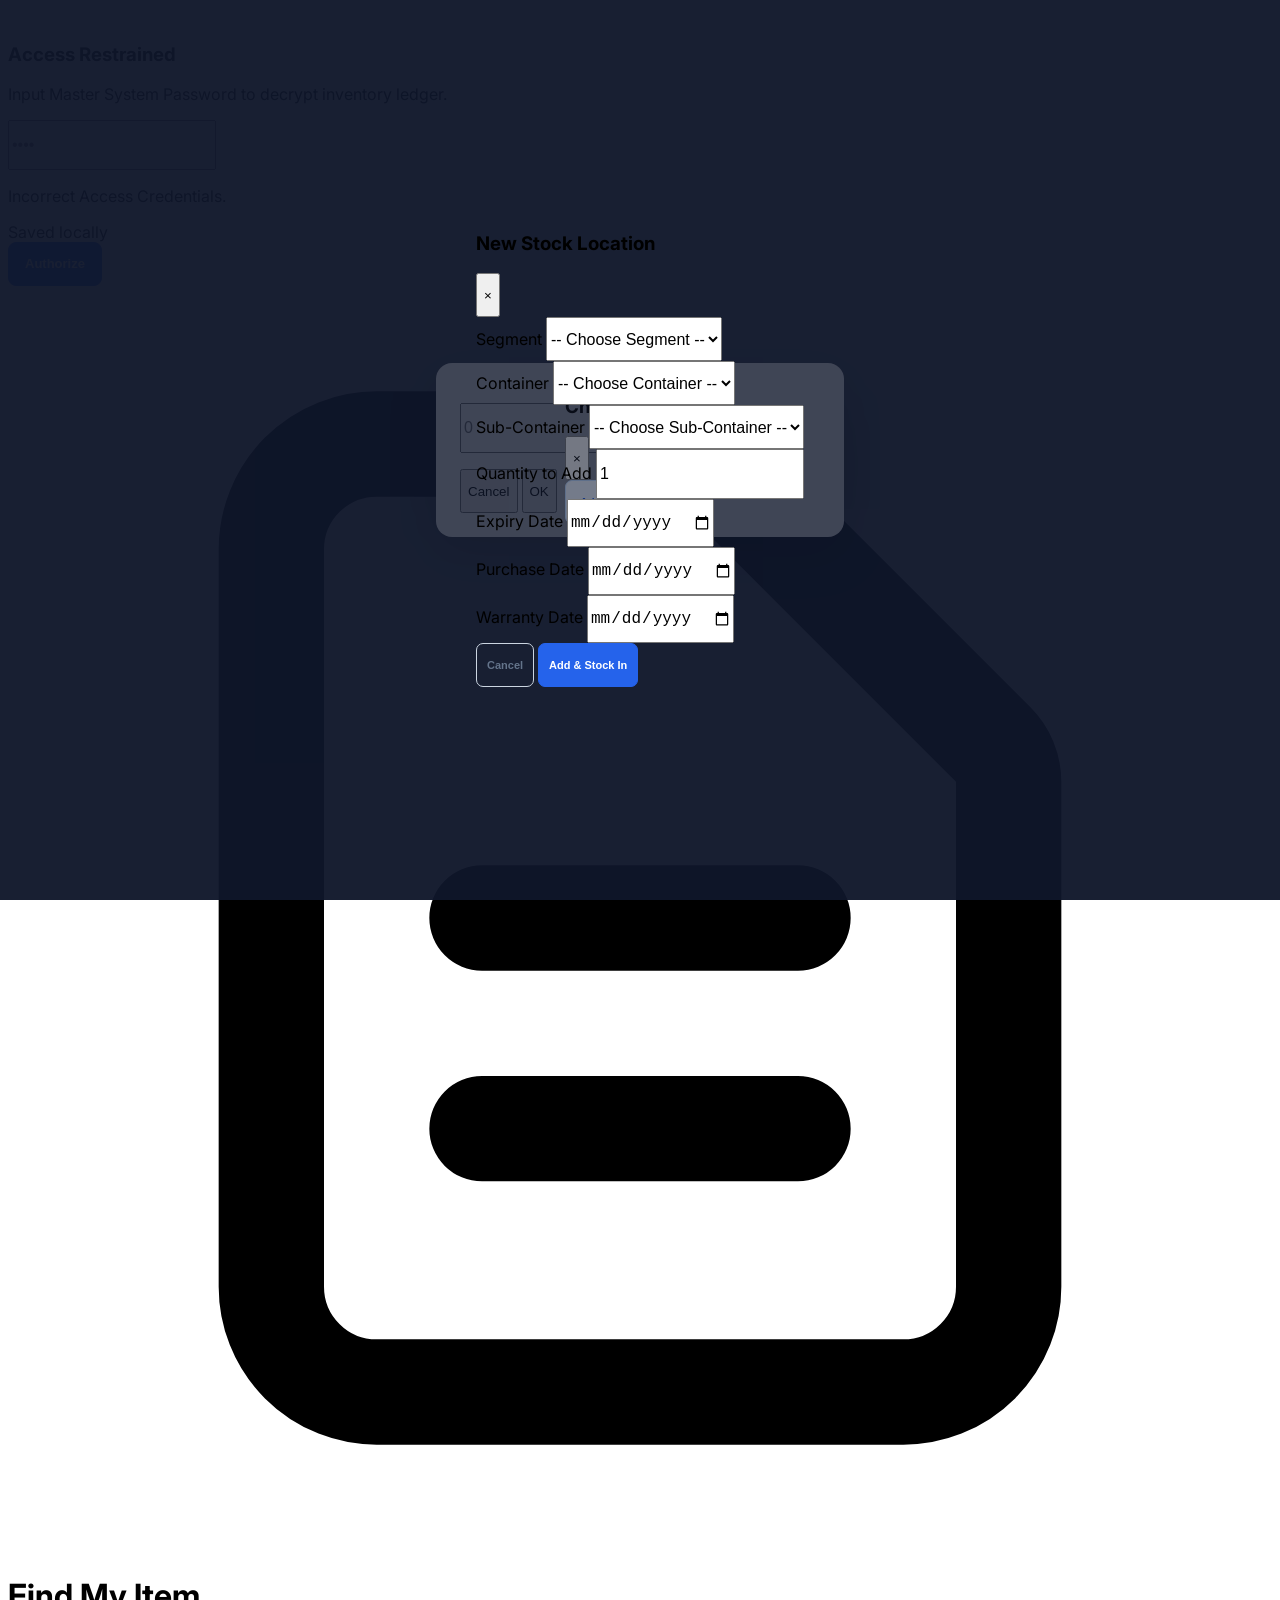
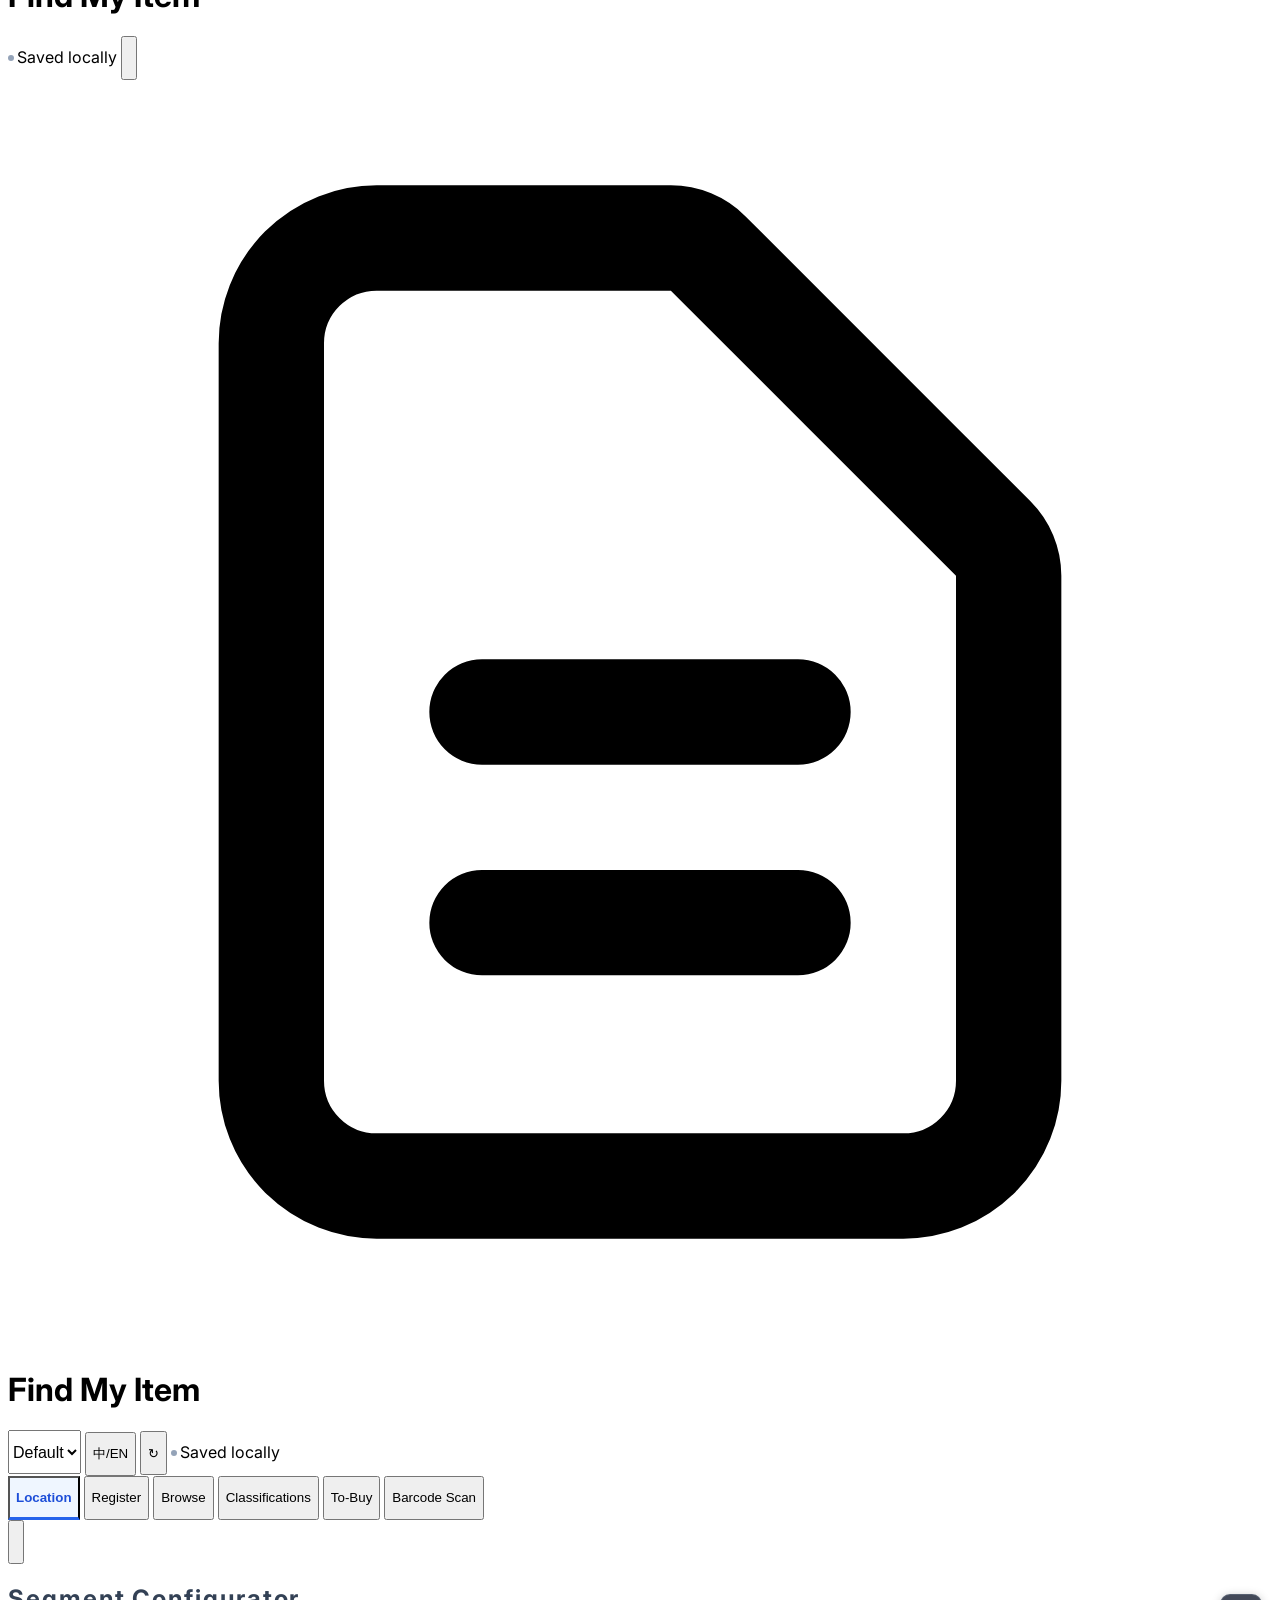
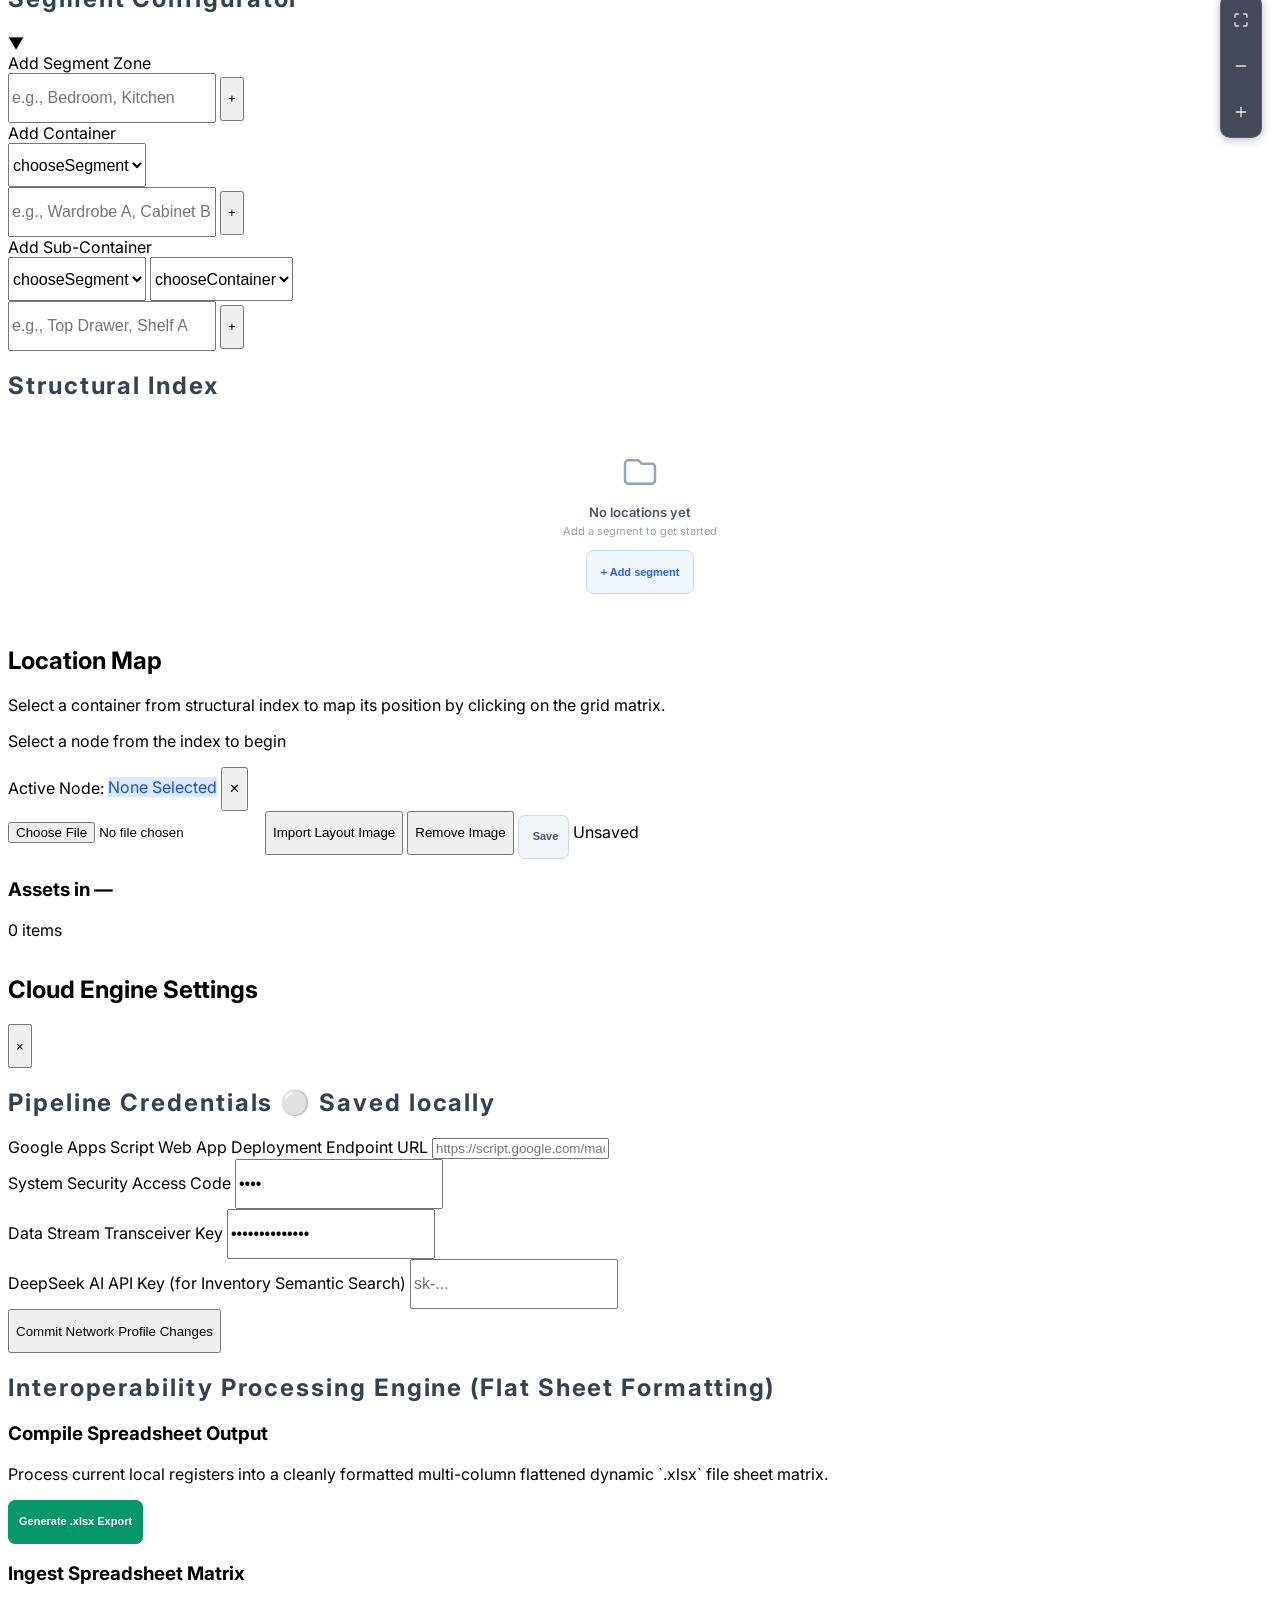
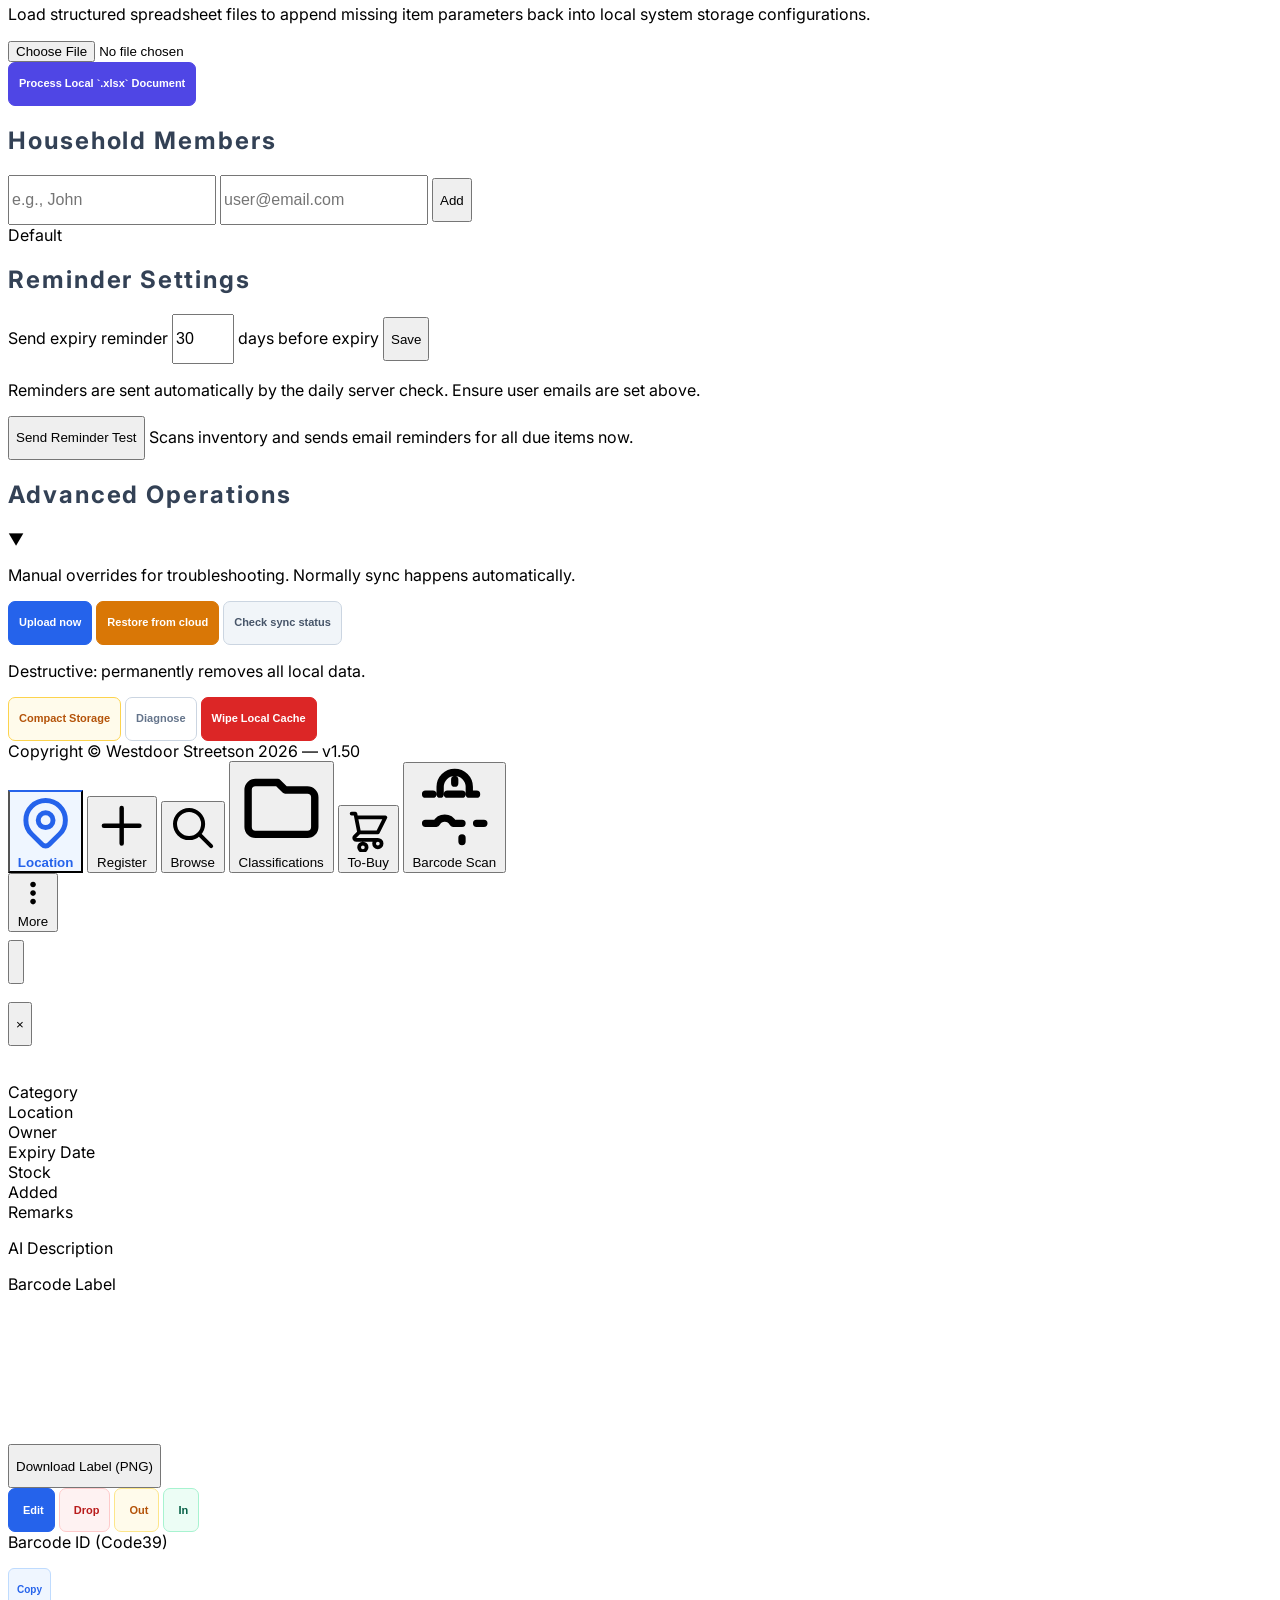
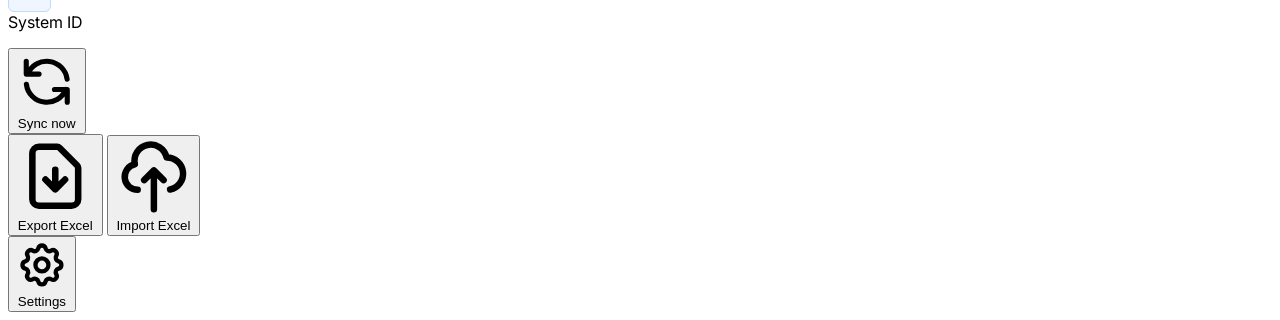
==== index.html @ 270a86d8 "Add files via upload" ====
<!DOCTYPE html>
<html lang="zh-Hant-HK">
<head>
    <meta charset="UTF-8">
    <meta name="viewport" content="width=device-width, initial-scale=1.0, viewport-fit=cover">
    <title>Find My Item — 物件追蹤</title>

    <!-- PWA -->
    <link rel="manifest" href="manifest.json">
    <meta name="theme-color" content="#2563eb">
    <meta name="mobile-web-app-capable" content="yes">

    <!-- Apple iOS PWA -->
    <meta name="apple-mobile-web-app-capable" content="yes">
    <meta name="apple-mobile-web-app-status-bar-style" content="black-translucent">
    <meta name="apple-mobile-web-app-title" content="FindMyItem">
    <link rel="apple-touch-icon" href="icons/apple-touch-icon.png">
    <link rel="apple-touch-icon" sizes="180x180" href="icons/apple-touch-icon.png">
    <meta name="apple-touch-icon" content="icons/apple-touch-icon.png">
    <script src="https://cdn.tailwindcss.com"></script>
    <script src="https://cdn.sheetjs.com/xlsx-0.20.3/package/dist/xlsx.full.min.js"></script>
    <script src="https://cdn.jsdelivr.net/npm/jsbarcode@3.11.6/dist/JsBarcode.all.min.js"></script>
    <script src="https://unpkg.com/html5-qrcode@2.3.8/html5-qrcode.min.js"></script>
    <link rel="stylesheet" href="style.css">
</head>
<body class="bg-slate-50 text-slate-800 min-h-screen pb-20 md:pb-0">
    <div id="syncToast" class="info"></div>

    <div id="appModalOverlay" class="app-modal-overlay hidden" role="dialog" aria-modal="true" aria-labelledby="appModalMessage" onclick="closeAppModal()">
        <div class="app-modal" onclick="event.stopPropagation()">
            <p id="appModalMessage" class="text-sm text-slate-700 mb-4"></p>
            <div class="flex gap-2 justify-end">
                <button id="appModalCancel" class="text-xs bg-slate-100 hover:bg-slate-200 text-slate-600 font-medium px-4 py-2 rounded-lg transition-colors">Cancel</button>
                <button id="appModalConfirm" class="text-xs bg-blue-600 hover:bg-blue-700 text-white font-medium px-4 py-2 rounded-lg transition-colors">OK</button>
            </div>
        </div>
    </div>

    <div id="appPromptOverlay" class="app-modal-overlay hidden" role="dialog" aria-modal="true" aria-labelledby="appPromptMessage" onclick="closeAppPrompt()">
        <div class="app-modal" onclick="event.stopPropagation()">
            <p id="appPromptMessage" class="text-sm text-slate-700 mb-3"></p>
            <input type="number" id="appPromptInput" class="w-full text-sm border border-slate-300 rounded-lg px-3 py-2.5 mb-3 focus:ring-2 focus:ring-blue-500 outline-none" placeholder="0">
            <p id="appPromptInfo" class="text-xs text-slate-400 mb-3"></p>
            <div class="flex gap-2 justify-end">
                <button onclick="closeAppPrompt()" class="text-xs bg-slate-100 hover:bg-slate-200 text-slate-600 font-medium px-4 py-2 rounded-lg transition-colors">Cancel</button>
                <button id="appPromptConfirm" class="text-xs bg-blue-600 hover:bg-blue-700 text-white font-medium px-4 py-2 rounded-lg transition-colors">OK</button>
            </div>
        </div>
    </div>

    <div id="stockLocationPickerOverlay" class="app-modal-overlay hidden" role="dialog" aria-modal="true" onclick="closeStockLocationPicker()">
        <div class="bg-white rounded-xl shadow-2xl p-5 w-full max-w-md max-h-[80vh] overflow-y-auto" onclick="event.stopPropagation()">
            <div class="flex justify-between items-center mb-3">
                <h3 id="slPickerTitle" class="text-sm font-bold text-slate-900">Choose Location</h3>
                <button onclick="closeStockLocationPicker()" class="text-slate-400 hover:text-slate-600 text-xl leading-none">&times;</button>
            </div>
            <div id="slPickerList" class="space-y-1.5 mb-3"></div>
            <button id="slPickerAddNewBtn" onclick="openNewStockLocationModal(_slPickerItemId)" class="btn btn-sm btn-blue-light w-full justify-center hidden">
                <svg class="h-3.5 w-3.5" fill="none" viewBox="0 0 24 24" stroke="currentColor" stroke-width="2"><path stroke-linecap="round" stroke-linejoin="round" d="M12 4v16m8-8H4"/></svg>
                Add New Location
            </button>
        </div>
    </div>

    <div id="newStockLocationOverlay" class="app-modal-overlay hidden" role="dialog" aria-modal="true" onclick="closeNewStockLocationModal()">
        <div class="bg-white rounded-xl shadow-2xl p-5 w-full max-w-md max-h-[85vh] overflow-y-auto" onclick="event.stopPropagation()">
            <div class="flex justify-between items-center mb-3">
                <h3 class="text-sm font-bold text-slate-900">New Stock Location</h3>
                <button onclick="closeNewStockLocationModal()" class="text-slate-400 hover:text-slate-600 text-xl leading-none">&times;</button>
            </div>
            <div class="space-y-3">
                <div>
                    <label class="block text-xs font-semibold text-slate-600 mb-1">Segment</label>
                    <select id="nslSegment" onchange="syncNewStockLocationContainer()" class="w-full text-sm border border-slate-300 rounded-lg px-3 py-2 focus:ring-2 focus:ring-blue-500 outline-none"><option value="">-- Choose Segment --</option></select>
                </div>
                <div>
                    <label class="block text-xs font-semibold text-slate-600 mb-1">Container</label>
                    <select id="nslContainer" onchange="syncNewStockLocationSub()" class="w-full text-sm border border-slate-300 rounded-lg px-3 py-2 focus:ring-2 focus:ring-blue-500 outline-none"><option value="">-- Choose Container --</option></select>
                </div>
                <div>
                    <label class="block text-xs font-semibold text-slate-600 mb-1">Sub-Container</label>
                    <select id="nslSubContainer" class="w-full text-sm border border-slate-300 rounded-lg px-3 py-2 focus:ring-2 focus:ring-blue-500 outline-none"><option value="">-- Choose Sub-Container --</option></select>
                </div>
                <div class="grid grid-cols-2 gap-2">
                    <div>
                        <label class="block text-xs font-semibold text-slate-600 mb-1">Quantity to Add</label>
                        <input type="number" id="nslQty" min="1" step="1" value="1" class="w-full text-sm border border-slate-300 rounded-lg px-3 py-2 focus:ring-2 focus:ring-blue-500 outline-none">
                    </div>
                    <div>
                        <label class="block text-xs font-semibold text-slate-600 mb-1">Expiry Date</label>
                        <input type="date" id="nslExpiry" class="w-full text-sm border border-slate-300 rounded-lg px-3 py-2 focus:ring-2 focus:ring-blue-500 outline-none">
                    </div>
                </div>
                <div class="grid grid-cols-2 gap-2">
                    <div>
                        <label class="block text-xs font-semibold text-slate-600 mb-1">Purchase Date</label>
                        <input type="date" id="nslPurchase" class="w-full text-sm border border-slate-300 rounded-lg px-3 py-2 focus:ring-2 focus:ring-blue-500 outline-none">
                    </div>
                    <div>
                        <label class="block text-xs font-semibold text-slate-600 mb-1">Warranty Date</label>
                        <input type="date" id="nslWarranty" class="w-full text-sm border border-slate-300 rounded-lg px-3 py-2 focus:ring-2 focus:ring-blue-500 outline-none">
                    </div>
                </div>
                <div class="flex gap-2 justify-end pt-2 border-t border-slate-100">
                    <button onclick="closeNewStockLocationModal()" class="btn btn-sm btn-ghost">Cancel</button>
                    <button onclick="commitNewStockEntryFromModal(_nslItemId)" id="btnCommitNewLocation" class="btn btn-sm btn-primary">Add & Stock In</button>
                </div>
            </div>
        </div>
    </div>

    <div id="passwordOverlay" class="fixed inset-0 bg-slate-900 z-[9999] flex items-center justify-center p-4" style="padding-top:calc(env(safe-area-inset-top,0px) + 1rem)">
        <div class="bg-white rounded-xl shadow-2xl p-6 w-full max-w-sm border border-slate-100">
            <h3 class="text-xl font-bold text-slate-900 mb-2" data-i18n="passwordTitle">Access Restrained</h3>
            <p class="text-xs text-slate-500 mb-4" data-i18n="passwordHint">Input Master System Password to decrypt inventory ledger.</p>
            <input type="password" id="pagePasswordInput" onkeydown="if(event.key==='Enter')validateSystemAccess()" class="w-full border border-slate-300 rounded-lg px-3 py-2.5 mb-3 focus:outline-none focus:ring-2 focus:ring-blue-500 text-center tracking-widest" placeholder="••••">
            <p id="passwordError" class="text-red-500 text-xs font-medium mb-3 hidden" data-i18n="incorrectPwd">Incorrect Access Credentials.</p>
            <div id="loginSyncStatusCard" class="bg-slate-50 border border-slate-200 rounded-lg px-3 py-2 mb-3 text-center">
                <span id="loginSyncStatusText" class="text-[10px] font-medium text-slate-400">Checking cloud...</span>
            </div>
            <button onclick="validateSystemAccess()" class="btn btn-md btn-primary w-full shadow-sm" data-i18n="authorize">Authorize</button>
        </div>
    </div>

    <header class="bg-white border-b border-slate-200 sticky top-0 z-40 shadow-sm md:hidden pt-safe-area">
        <div class="px-3 h-12 flex items-center justify-between">
            <div class="flex items-center gap-2 min-w-0 flex-1">
                <div class="h-7 w-7 bg-blue-600 rounded-lg flex items-center justify-center text-white flex-shrink-0">
                    <svg xmlns="http://www.w3.org/2000/svg" class="h-4 w-4" fill="none" viewBox="0 0 24 24" stroke="currentColor" stroke-width="2"><path stroke-linecap="round" stroke-linejoin="round" d="M9 12h6m-6 4h6m2 5H7a2 2 0 01-2-2V5a2 2 0 012-2h5.586a1 1 0 01.707.293l5.414 5.414a1 1 0 01.293.707V19a2 2 0 01-2 2z"/></svg>
                </div>
                <h1 class="text-sm font-bold tracking-tight text-slate-900 truncate" data-i18n="appTitle">Find My Item</h1>
            </div>
            <div class="flex items-center gap-1.5 flex-shrink-0">
                <span id="syncBannerMobile" class="text-[10px] font-medium whitespace-nowrap cursor-pointer" onclick="syncNow()" title="Tap to sync"></span>
                <button onclick="toggleOverflowMenu(event, this)" class="h-8 w-8 flex items-center justify-center rounded-lg hover:bg-slate-100 transition-colors flex-shrink-0" aria-label="Menu">
                    <svg class="h-5 w-5 text-slate-600" fill="currentColor" viewBox="0 0 24 24"><path d="M12 8c1.1 0 2-.9 2-2s-.9-2-2-2-2 .9-2 2 .9 2 2 2zm0 2c-1.1 0-2 .9-2 2s.9 2 2 2 2-.9 2-2-.9-2-2-2zm0 6c-1.1 0-2 .9-2 2s.9 2 2 2 2-.9 2-2-.9-2-2-2z"/></svg>
                </button>
            </div>
        </div>
    </header>

    <header class="bg-white border-b border-slate-200 sticky top-0 z-40 shadow-sm hidden md:block pt-safe-area">
        <div class="max-w-7xl mx-auto px-4 h-10 flex items-center justify-between gap-3">
            <div class="flex items-center gap-2 min-w-0">
                <div class="h-7 w-7 bg-blue-600 rounded-lg flex items-center justify-center text-white flex-shrink-0">
                    <svg xmlns="http://www.w3.org/2000/svg" class="h-4 w-4" fill="none" viewBox="0 0 24 24" stroke="currentColor" stroke-width="2"><path stroke-linecap="round" stroke-linejoin="round" d="M9 12h6m-6 4h6m2 5H7a2 2 0 01-2-2V5a2 2 0 012-2h5.586a1 1 0 01.707.293l5.414 5.414a1 1 0 01.293.707V19a2 2 0 01-2 2z"/></svg>
                </div>
                <h1 class="text-sm font-bold tracking-tight text-slate-900 truncate" data-i18n="appTitle">Find My Item</h1>
            </div>
            <div class="flex items-center gap-2 flex-shrink-0">
                <select id="headerUserSelect" onchange="switchCurrentUser(this.value)" class="text-xs border border-slate-200 rounded-md px-2 py-1.5 focus:ring-2 focus:ring-blue-500 outline-none bg-slate-50 text-slate-700 font-medium max-w-[100px]"></select>
                <button onclick="switchLanguage(appState.language==='en'?'zh-Hant':'en')" class="text-[10px] bg-slate-100 hover:bg-slate-200 border border-slate-200 rounded-md px-2 py-1.5 text-slate-600 font-medium transition-colors flex-shrink-0">中/EN</button>
                <button id="btnHeaderSyncNow" onclick="syncNow()" title="Sync from Google Sheet" class="btn-sync-refresh text-[10px] bg-blue-50 hover:bg-blue-100 border border-blue-200 rounded-md px-2 py-1.5 text-blue-600 font-medium transition-colors flex-shrink-0"><span>↻</span></button>
                <span id="syncBannerDesktop" class="text-[10px] text-slate-400 font-medium hidden lg:inline"></span>
            </div>
        </div>
        <div class="max-w-7xl mx-auto px-2">
            <nav class="desktop-nav-scroll flex items-center gap-0.5 overflow-x-auto" aria-label="Desktop Navigation" style="-webkit-overflow-scrolling:touch; scrollbar-width:none; -ms-overflow-style:none;">
                <button onclick="switchTab('tab-spatial')" id="btn-desktop-spatial" class="tab-nav tab-active px-4 py-2.5 text-sm font-medium transition-all whitespace-nowrap flex-shrink-0" data-i18n="tabLocation">Location</button>
                <button onclick="switchTab('tab-register')" id="btn-desktop-register" class="tab-nav px-4 py-2.5 text-sm font-medium transition-all whitespace-nowrap flex-shrink-0" data-i18n="tabRegister">Register</button>
                <button onclick="switchTab('tab-inventory')" id="btn-desktop-inventory" class="tab-nav px-4 py-2.5 text-sm font-medium transition-all whitespace-nowrap flex-shrink-0" data-i18n="tabBrowse">Browse</button>
                <button onclick="switchTab('tab-classes')" id="btn-desktop-classes" class="tab-nav px-4 py-2.5 text-sm font-medium transition-all whitespace-nowrap flex-shrink-0" data-i18n="tabClasses">Categories</button>
                <button onclick="switchTab('tab-tobuy')" id="btn-desktop-tobuy" class="tab-nav px-4 py-2.5 text-sm font-medium transition-all whitespace-nowrap flex-shrink-0" data-i18n="tabToBuy">To-Buy</button>
                <button onclick="switchTab('tab-scan')" id="btn-desktop-scan" class="tab-nav px-4 py-2.5 text-sm font-medium transition-all whitespace-nowrap flex-shrink-0" data-i18n="tabScan">Scan</button>
                <div class="flex-shrink-0 ml-0.5">
                    <button onclick="toggleOverflowMenu(event, this)" class="tab-nav px-3 py-2.5 text-sm font-medium transition-all rounded-md whitespace-nowrap" title="More options">
                        <svg class="h-4 w-4" fill="currentColor" viewBox="0 0 24 24"><path d="M12 8c1.1 0 2-.9 2-2s-.9-2-2-2-2 .9-2 2 .9 2 2 2zm0 2c-1.1 0-2 .9-2 2s.9 2 2 2 2-.9 2-2-.9-2-2-2zm0 6c-1.1 0-2 .9-2 2s.9 2 2 2 2-.9 2-2-.9-2-2-2z"/></svg>
                    </button>
                </div>
            </nav>
        </div>
    </header>

    <main class="max-w-7xl mx-auto p-4 md:py-6">
        
        <section id="tab-spatial" class="tab-panel active-panel">
            <div class="grid grid-cols-1 lg:grid-cols-3 gap-6">
                <div class="space-y-6 lg:col-span-1">
                    <div class="bg-white p-5 rounded-xl border border-slate-200 shadow-sm">
                        <div class="flex justify-between items-center cursor-pointer" onclick="toggleConfigurator()">
                            <h2 class="text-sm font-bold uppercase tracking-wider text-slate-400" data-i18n="configuratorTitle">Segment Configurator</h2>
                            <span id="configuratorToggleIcon" class="text-slate-400 text-sm font-bold transition-transform duration-200">▼</span>
                        </div>
                        <div id="configuratorContent" class="space-y-3 mt-4 hidden">
                            <div>
                                <label class="block text-xs font-semibold text-slate-600 mb-1" data-i18n="addSegment">Add Segment Zone</label>
                                <div class="flex gap-2">
                                    <input type="text" id="newSegmentName" data-i18n-placeholder="chooseSegPlaceholder" class="flex-1 text-sm border border-slate-300 rounded-lg px-3 py-2 focus:ring-2 focus:ring-blue-500 outline-none">
                                    <button onclick="addSegmentNode()" class="bg-slate-900 hover:bg-slate-800 text-white text-xs font-medium px-3 rounded-lg transition-colors">+</button>
                                </div>
                            </div>
                            <div>
                                <label class="block text-xs font-semibold text-slate-600 mb-1" data-i18n="addContainer">Add Container</label>
                                <div class="space-y-2">
                                    <select id="targetSegmentSelect" class="w-full text-sm border border-slate-300 rounded-lg px-3 py-2 focus:ring-2 focus:ring-blue-500 outline-none"><option value="">-- Choose Segment --</option></select>
                                    <div class="flex gap-2">
                                        <input type="text" id="newContainerName" data-i18n-placeholder="chooseConPlaceholder" class="flex-1 text-sm border border-slate-300 rounded-lg px-3 py-2 focus:ring-2 focus:ring-blue-500 outline-none">
                                        <button onclick="addContainerNode()" class="bg-slate-900 hover:bg-slate-800 text-white text-xs font-medium px-3 rounded-lg transition-colors">+</button>
                                    </div>
                                </div>
                            </div>
                            <div>
                                <label class="block text-xs font-semibold text-slate-600 mb-1" data-i18n="addSubContainer">Add Sub-Container</label>
                                <div class="space-y-2">
                                    <select id="targetContainerSegmentSelect" onchange="syncTargetContainerDropdown()" class="w-full text-sm border border-slate-300 rounded-lg px-3 py-2 focus:ring-2 focus:ring-blue-500 outline-none"><option value="">-- Choose Segment --</option></select>
                                    <select id="targetContainerSelect" class="w-full text-sm border border-slate-300 rounded-lg px-3 py-2 focus:ring-2 focus:ring-blue-500 outline-none"><option value="">-- Choose Container --</option></select>
                                    <div class="flex gap-2">
                                        <input type="text" id="newSubContainerName" data-i18n-placeholder="chooseSubPlaceholder" class="flex-1 text-sm border border-slate-300 rounded-lg px-3 py-2 focus:ring-2 focus:ring-blue-500 outline-none">
                                        <button onclick="addSubContainerNode()" class="bg-slate-900 hover:bg-slate-800 text-white text-xs font-medium px-3 rounded-lg transition-colors">+</button>
                                    </div>
                                </div>
                            </div>
                        </div>
                    </div>

                    <div class="bg-white p-5 rounded-xl border border-slate-200 shadow-sm max-h-[400px] overflow-y-auto">
                        <h2 class="text-sm font-bold uppercase tracking-wider text-slate-400 mb-3" data-i18n="structuralIndex">Structural Index</h2>
                        <div id="spatialTreeHierarchy" class="text-sm space-y-2"></div>
                    </div>
                </div>

                <div class="lg:col-span-2 space-y-4">
                    <div class="bg-white p-5 rounded-xl border border-slate-200 shadow-sm">
                        <div class="flex flex-col sm:flex-row justify-between items-start sm:items-center gap-3 mb-4">
                            <div>
                                <h2 class="text-base font-bold text-slate-900" data-i18n="locationMap">Location Map</h2>
                                <p class="text-xs text-slate-500" data-i18n="gridHint">Select a container from structural index to map its position by clicking on the grid matrix.</p>
                                <p id="spatialActionHint" class="text-xs font-medium text-blue-600 bg-blue-50 border border-blue-100 rounded-lg px-3 py-1.5 mt-2 inline-block">Select a node from the index to begin</p>
                            </div>
                            <div class="flex items-center gap-2 w-full sm:w-auto">
                                <span class="text-xs font-medium text-slate-600 whitespace-nowrap">Active Node:</span>
                                <span id="activeMappingContainerNode" class="text-xs bg-blue-50 text-blue-700 px-2.5 py-1 rounded-md font-bold border border-blue-100 truncate max-w-[180px]">None Selected</span>
                                <button onclick="clearActiveNode()" id="btnClearActiveNode" class="text-xs text-slate-300 hover:text-red-500 font-bold px-1 hidden" title="Clear selection">✕</button>
                            </div>
                        </div>
                        
                         <div class="flex items-center gap-2 mb-3">
                              <input type="file" id="layoutBackgroundFileInput" accept="image/*" class="hidden" onchange="handleLayoutBackgroundUpload(event)">
                              <button onclick="document.getElementById('layoutBackgroundFileInput').click()" class="text-xs bg-slate-100 hover:bg-slate-200 text-slate-700 font-medium px-3 py-1.5 rounded-lg border border-slate-300 transition-colors" data-i18n="importLayout">Import Layout Image</button>
                              <button onclick="clearLayoutBackground()" id="btnClearLayoutBg" class="text-xs bg-slate-100 hover:bg-red-50 text-slate-500 hover:text-red-600 font-medium px-3 py-1.5 rounded-lg border border-slate-300 transition-colors hidden" data-i18n="removeImage">Remove Image</button>
                              <button onclick="saveLayoutMap()" id="btnSaveLayout" class="btn btn-sm btn-secondary inline-flex items-center gap-1">
                                  <svg class="h-3.5 w-3.5" fill="none" viewBox="0 0 24 24" stroke="currentColor" stroke-width="2"><path stroke-linecap="round" stroke-linejoin="round" d="M8 7H5a2 2 0 00-2 2v9a2 2 0 002 2h14a2 2 0 002-2V9a2 2 0 00-2-2h-3m-1 4l-3 3m0 0l-3-3m3 3V4"/></svg>
                                  <span class="btn-label">Save</span>
                              </button>
                              <span id="mapUnsavedBadge" class="hidden text-[10px] font-bold text-amber-600 bg-amber-50 border border-amber-200 rounded-full px-2 py-0.5">Unsaved</span>
                         </div>
                         <div class="relative bg-slate-100 border border-slate-300 rounded-xl overflow-hidden shadow-inner aspect-[4/3] w-full max-w-3xl mx-auto" id="spatialMapViewport">
                             <div id="spatialMapStage" class="absolute inset-0" style="transform-origin:0 0">
                                 <div id="spatialMapBgImage" class="absolute inset-0 spatial-bg-image pointer-events-none" style="display:none;"></div>
                                 <div id="spatialMapGridMatrix" class="absolute inset-0 grid dynamic-grid-lines"></div>
                             </div>
                             <div class="map-controls">
                                 <button type="button" id="btnMapFit" onclick="fitMapToViewport()" title="Fit to window" aria-label="Fit map to window">
                                     <svg width="16" height="16" viewBox="0 0 24 24" fill="none" stroke="currentColor" stroke-width="2" stroke-linecap="round" stroke-linejoin="round"><path d="M8 3H5a2 2 0 00-2 2v3m18 0V5a2 2 0 00-2-2h-3m0 18h3a2 2 0 002-2v-3M3 16v3a2 2 0 002 2h3"/></svg>
                                 </button>
                                 <button type="button" onclick="zoomOutMap()" title="Zoom out" aria-label="Zoom out">
                                     <svg width="16" height="16" viewBox="0 0 24 24" fill="none" stroke="currentColor" stroke-width="2" stroke-linecap="round"><line x1="5" y1="12" x2="19" y2="12"/></svg>
                                 </button>
                                 <button type="button" onclick="zoomInMap()" title="Zoom in" aria-label="Zoom in">
                                     <svg width="16" height="16" viewBox="0 0 24 24" fill="none" stroke="currentColor" stroke-width="2" stroke-linecap="round"><line x1="12" y1="5" x2="12" y2="19"/><line x1="5" y1="12" x2="19" y2="12"/></svg>
                                 </button>
                             </div>
                         </div>
                     </div>
                     <div id="containerAssetsPanel" class="bg-white p-4 rounded-xl border border-slate-200 shadow-sm hidden">
                         <div class="flex justify-between items-center mb-3">
                             <h3 class="text-sm font-bold text-slate-800">Assets in <span id="containerAssetsLabel" class="text-blue-600">—</span></h3>
                             <span id="containerAssetsCount" class="text-xs bg-slate-100 text-slate-600 px-2 py-0.5 rounded-full font-bold">0 items</span>
                         </div>
                         <div id="containerAssetsList" class="text-xs space-y-1 max-h-[300px] overflow-y-auto"></div>
                     </div>
                 </div>
            </div>
        </section>

        <section id="tab-classes" class="tab-panel hidden-panel">
            <div class="max-w-3xl mx-auto grid grid-cols-1 md:grid-cols-2 gap-6">
                <div class="bg-white p-5 rounded-xl border border-slate-200 shadow-sm h-fit">
                    <h2 class="text-sm font-bold uppercase tracking-wider text-slate-400 mb-4" data-i18n="classificationTitle">Classification Architect</h2>
                    <div class="space-y-4">
                        <div>
                            <label class="block text-xs font-semibold text-slate-600 mb-1" data-i18n="selectedPath">Selected Parent Pathway</label>
                            <input type="text" id="targetCategoryPathDisplay" readonly value="Root Level" class="w-full text-sm bg-slate-50 text-slate-500 border border-slate-200 rounded-lg px-3 py-2 outline-none font-medium" data-i18n="rootLevel">
                        </div>
                        <div>
                            <label class="block text-xs font-semibold text-slate-600 mb-1" data-i18n="newBranch">New Branch/Node Classification Title</label>
                            <div class="flex gap-2">
                                <input type="text" id="newCategoryNodeName" placeholder="e.g., Summer, Shirts" class="flex-1 text-sm border border-slate-300 rounded-lg px-3 py-2 focus:ring-2 focus:ring-blue-500 outline-none">
                                <button onclick="createClassificationNode()" id="btnAddCategoryNode" class="bg-blue-600 hover:bg-blue-700 text-white text-xs font-semibold px-4 rounded-lg transition-colors" data-i18n="addBranch">Add Branch</button>
                            </div>
                            <p id="categoryDepthWarning" class="text-amber-600 text-xs mt-1.5 hidden font-medium" data-i18n="tierWarning">⚠️ Tier structural threshold reached (Max 4 Levels Allowed).</p>
                        </div>
                        <div class="pt-2 border-t border-slate-100 flex justify-between items-center">
                            <button onclick="resetCategorySelectionContext()" class="text-xs text-slate-500 hover:text-slate-800 font-medium" data-i18n="resetSelection">Reset Selection to Root</button>
                            <div class="flex items-center gap-2">
<button onclick="saveClassification()" id="btnSaveClassification" class="btn btn-sm btn-secondary inline-flex items-center gap-1">
                                <svg class="h-3.5 w-3.5" fill="none" viewBox="0 0 24 24" stroke="currentColor" stroke-width="2"><path stroke-linecap="round" stroke-linejoin="round" d="M8 7H5a2 2 0 00-2 2v9a2 2 0 002 2h14a2 2 0 002-2V9a2 2 0 00-2-2h-3m-1 4l-3 3m0 0l-3-3m3 3V4"/></svg>
                                <span class="btn-label">Save</span>
                            </button>
                                <button onclick="deleteSelectedCategoryNode()" class="text-xs text-red-500 hover:text-red-700 font-medium" data-i18n="deleteBranch">Delete Selection Branch</button>
                            </div>
                        </div>
                    </div>
                </div>

                <div class="bg-white p-5 rounded-xl border border-slate-200 shadow-sm">
                    <h2 class="text-sm font-bold uppercase tracking-wider text-slate-400 mb-3" data-i18n="classDirTitle">Classification Directory Tree (Max 4 Tiers)</h2>
                    <div id="classificationDirectoryTree" class="text-sm space-y-1 max-h-[500px] overflow-y-auto"></div>
                </div>
            </div>
        </section>

        <section id="tab-register" class="tab-panel hidden-panel">
            <div class="space-y-4 pb-20">
                <input type="hidden" id="editTargetItemId">
                <input type="hidden" id="invItemTypeValue" value="unique">

                <!-- Section 1: Basic Info -->
                <div class="bg-white p-4 sm:p-5 rounded-xl border border-slate-200 shadow-sm">
                    <h3 class="text-xs font-bold uppercase tracking-wider text-slate-400 mb-3">Basic Information</h3>
                    <div class="grid grid-cols-1 sm:grid-cols-2 gap-3">
                        <div>
                            <label class="block text-xs font-semibold text-slate-600 mb-1" data-i18n="itemName">Item Reference Designation</label>
                            <input type="text" id="invItemName" data-i18n-placeholder="itemNamePlaceholder" class="w-full text-sm border border-slate-300 rounded-lg px-3 py-2 focus:ring-2 focus:ring-blue-500 outline-none">
                        </div>
                        <div>
                            <label class="block text-xs font-semibold text-slate-600 mb-1" data-i18n="brand">Brand</label>
                            <input type="text" id="invItemBrand" placeholder="e.g., IKEA, Muji" class="w-full text-sm border border-slate-300 rounded-lg px-3 py-2 focus:ring-2 focus:ring-blue-500 outline-none">
                        </div>
                        <div class="sm:col-span-2">
                            <label class="block text-xs font-semibold text-slate-600 mb-1" data-i18n="itemType">Item Type</label>
                            <div class="flex items-center gap-2">
                                <div class="flex flex-1 max-w-xs rounded-lg border border-slate-300 overflow-hidden">
                                    <button type="button" id="btnItemTypeUnique" onclick="switchItemType('unique')" class="flex-1 text-xs font-medium py-2 px-3 bg-blue-600 text-white transition-colors">Unique</button>
                                    <button type="button" id="btnItemTypeStock" onclick="switchItemType('stock')" class="flex-1 text-xs font-medium py-2 px-3 bg-white text-slate-500 border border-slate-200 transition-colors">Stock</button>
                                </div>
                                <button type="button" id="btnScanExistingBarcode" onclick="scanExistingStockBarcode()" title="Scan existing item barcode to restock" class="hidden text-xs bg-amber-50 hover:bg-amber-100 text-amber-600 border border-amber-200 rounded-lg px-3 py-2 font-medium transition-colors whitespace-nowrap flex items-center gap-1">
                                    <svg class="h-3.5 w-3.5" fill="none" viewBox="0 0 24 24" stroke="currentColor" stroke-width="2"><path stroke-linecap="round" stroke-linejoin="round" d="M12 4v1m6 11h2m-6 0h-2.48a2.5 2.5 0 00-4.52 0H4m16 0h-2m-4 4v1M4 8h2m4 0h4m2 0h2M8 8V6a4 4 0 018 0v2"/></svg>
                                    Scan
                                </button>
                            </div>
                        </div>
                        <div id="stockGlobalFields" class="hidden sm:col-span-2">
                            <div class="grid grid-cols-1 sm:grid-cols-2 gap-3 p-3 rounded-lg border border-amber-200 bg-amber-50/30">
                                <div>
                                    <label class="block text-xs font-semibold text-slate-700 mb-1" data-i18n="uom">Unit of Measure</label>
                                    <input type="text" id="invItemUom" placeholder="e.g., pcs, kg, box, liter" class="w-full text-sm border border-slate-300 rounded-lg px-3 py-2 bg-white focus:ring-2 focus:ring-amber-500 outline-none">
                                </div>
                                <div>
                                    <label class="block text-xs font-semibold text-slate-700 mb-1" data-i18n="minLevel">Minimum Stock Level</label>
                                    <input type="number" id="invItemMinQuantity" min="0" step="1" placeholder="0" class="w-full text-sm border border-slate-300 rounded-lg px-3 py-2 bg-white focus:ring-2 focus:ring-amber-500 outline-none">
                                </div>
                            </div>
                            <p class="text-[10px] text-slate-500 mt-1.5">These are global settings applied to the whole item. Location-specific quantities are set below.</p>
                        </div>
                        <div>
                            <label class="block text-xs font-semibold text-slate-600 mb-1" data-i18n="owner">Owner</label>
                            <select id="invItemOwnerSelect" class="w-full text-sm border border-slate-300 rounded-lg px-3 py-2 focus:ring-2 focus:ring-blue-500 outline-none"><option value="" data-i18n="selectUser">-- Select User --</option></select>
                        </div>
                    </div>
                </div>

                <!-- Section 2: Category & Unique Item Location -->
                <div class="bg-white p-4 sm:p-5 rounded-xl border border-slate-200 shadow-sm">
                    <h3 class="text-xs font-bold uppercase tracking-wider text-slate-400 mb-3">Category</h3>
                    <div class="grid grid-cols-1 sm:grid-cols-2 gap-3">
                        <div class="sm:col-span-2">
                            <label class="block text-xs font-semibold text-slate-600 mb-1" data-i18n="categoryRoute">Category Route Allocation</label>
                            <div class="grid grid-cols-2 sm:grid-cols-4 gap-1.5">
                                <select id="invCatL1" onchange="syncCategoryLevel2()" class="w-full text-sm border border-slate-300 rounded-lg px-3 py-2 focus:ring-2 focus:ring-blue-500 outline-none"><option value="">Level 1</option></select>
                                <select id="invCatL2" onchange="syncCategoryLevel3()" class="w-full text-sm border border-slate-300 rounded-lg px-3 py-2 focus:ring-2 focus:ring-blue-500 outline-none"><option value="">Level 2</option></select>
                                <select id="invCatL3" onchange="syncCategoryLevel4()" class="w-full text-sm border border-slate-300 rounded-lg px-3 py-2 focus:ring-2 focus:ring-blue-500 outline-none"><option value="">Level 3</option></select>
                                <select id="invCatL4" class="w-full text-sm border border-slate-300 rounded-lg px-3 py-2 focus:ring-2 focus:ring-blue-500 outline-none"><option value="">Level 4</option></select>
                            </div>
                        </div>
                    </div>
                    <div id="uniqueLocationSection" class="grid grid-cols-1 sm:grid-cols-2 gap-3 mt-3 pt-3 border-t border-slate-100">
                        <div>
                            <label class="block text-xs font-semibold text-slate-600 mb-1" data-i18n="targetSegment">Target Home Segment</label>
                            <select id="invItemSegmentSelect" onchange="syncInventoryFormContainersDropdown()" class="w-full text-sm border border-slate-300 rounded-lg px-3 py-2 focus:ring-2 focus:ring-blue-500 outline-none"><option value="" data-i18n="chooseSegment">-- Choose Segment --</option></select>
                        </div>
                        <div>
                            <label class="block text-xs font-semibold text-slate-600 mb-1" data-i18n="containerAssign">Container Assignment</label>
                            <select id="invItemContainerSelect" onchange="syncInventoryFormSubContainersDropdown()" class="w-full text-sm border border-slate-300 rounded-lg px-3 py-2 focus:ring-2 focus:ring-blue-500 outline-none"><option value="" data-i18n="chooseContainer">-- Choose Container --</option></select>
                        </div>
                        <div>
                            <label class="block text-xs font-semibold text-slate-600 mb-1" data-i18n="subContainerAssign">Sub-Container Assignment</label>
                            <select id="invItemSubContainerSelect" class="w-full text-sm border border-slate-300 rounded-lg px-3 py-2 focus:ring-2 focus:ring-blue-500 outline-none"><option value="" data-i18n="chooseSubContainer">-- Choose Sub-Container --</option></select>
                        </div>
                    </div>
                </div>

                <!-- Section 2b: Stock Locations (stock only) -->
                <div id="stockLocationsSection" class="bg-white p-4 sm:p-5 rounded-xl border border-amber-200 shadow-sm hidden">
                    <div class="flex justify-between items-center mb-2">
                        <div>
                            <h3 class="text-xs font-bold uppercase tracking-wider text-amber-600">Stock Locations</h3>
                            <p class="text-[10px] text-slate-500 mt-0.5">Each row = one physical storage spot. Quantity is per location — total is summed below.</p>
                        </div>
                        <span id="stockLocationsTotalQty" class="text-xs font-bold text-amber-700 bg-amber-50 px-2.5 py-1 rounded-full border border-amber-200">Total: 0</span>
                    </div>
                    <div id="stockLocationsRows" class="space-y-3"></div>
                    <button type="button" id="btnAddStockLocation" onclick="addStockLocationRow()" class="mt-3 btn btn-sm btn-amber-outline w-full justify-center">
                        <svg class="h-3.5 w-3.5" fill="none" viewBox="0 0 24 24" stroke="currentColor" stroke-width="2"><path stroke-linecap="round" stroke-linejoin="round" d="M12 4v16m8-8H4"/></svg>
                        Add Location
                    </button>
                </div>

                <!-- Section 3: Dates & Attachments -->
                <div class="bg-white p-4 sm:p-5 rounded-xl border border-slate-200 shadow-sm">
                    <h3 class="text-xs font-bold uppercase tracking-wider text-slate-400 mb-3">Dates &amp; Attachments</h3>
                    <div class="grid grid-cols-1 sm:grid-cols-2 gap-3">
                        <div id="uniqueDatesRow1" class="sm:col-span-2 grid grid-cols-1 sm:grid-cols-3 gap-3">
                            <div>
                                <label class="block text-xs font-semibold text-slate-600 mb-1" data-i18n="purchaseDate">Purchase Date</label>
                                <input type="date" id="invItemPurchaseDate" class="w-full text-sm border border-slate-300 rounded-lg px-3 py-2 focus:ring-2 focus:ring-blue-500 outline-none">
                            </div>
                            <div>
                                <label class="block text-xs font-semibold text-slate-600 mb-1" data-i18n="warrantyDate">Warranty Date</label>
                                <input type="date" id="invItemWarrantyDate" class="w-full text-sm border border-slate-300 rounded-lg px-3 py-2 focus:ring-2 focus:ring-blue-500 outline-none">
                            </div>
                            <div>
                                <label class="block text-xs font-semibold text-slate-600 mb-1" data-i18n="expiryDate">Expiry Date</label>
                                <input type="date" id="invItemExpiryDate" class="w-full text-sm border border-slate-300 rounded-lg px-3 py-2 focus:ring-2 focus:ring-blue-500 outline-none">
                            </div>
                        </div>
                        <div id="stockDatesNote" class="sm:col-span-2 hidden">
                            <p class="text-[10px] text-slate-400 bg-slate-50 border border-slate-200 rounded-lg p-2">For stock items, purchase/warranty/expiry dates are set per location in the Stock Locations section above.</p>
                        </div>
                        <div class="sm:col-span-2">
                            <label class="block text-xs font-semibold text-slate-600 mb-1" data-i18n="assetImage">Asset Image (Upload or URL)</label>
                            <div class="flex gap-2 items-start">
                                <div class="flex-1 space-y-2">
                                    <div class="flex flex-wrap gap-2">
                                        <input type="file" id="invItemImageFile" accept="image/*" class="hidden" onchange="handleAssetImageUpload(event)">
                                        <button type="button" onclick="document.getElementById('invItemImageFile').click()" class="text-xs bg-slate-100 hover:bg-slate-200 text-slate-700 font-medium px-3 py-2 rounded-lg border border-slate-300 transition-colors whitespace-nowrap" data-i18n="uploadPhoto">Upload Photo</button>
                                        <input type="text" id="invItemImageUrl" data-i18n-placeholder="imageUrlPlaceholder" oninput="updateImagePreviewFromUrl()" class="flex-1 min-w-[140px] text-sm border border-slate-300 rounded-lg px-3 py-2 focus:ring-2 focus:ring-blue-500 outline-none">
                                        <button type="button" onclick="aiAnalyzeImage()" id="btnAIAnalyze" style="display:none" class="text-xs bg-indigo-50 hover:bg-indigo-100 text-indigo-600 font-medium px-3 py-2 rounded-lg border border-indigo-200 transition-colors whitespace-nowrap">AI Analyze</button>
                                    </div>
                                </div>
                                <img id="invItemImagePreview" src="" class="h-16 w-16 object-cover rounded-lg border border-slate-200 bg-slate-100 hidden" alt="Preview">
                            </div>
                        </div>
                        <div class="sm:col-span-2">
                            <div class="flex justify-between items-center cursor-pointer mb-1" onclick="toggleAiMetadata()">
                                <label class="text-xs font-semibold text-slate-600 cursor-pointer" data-i18n="aiMetadata">AI Metadata (Image Description for Search)</label>
                                <span id="aiMetadataToggleIcon" class="text-slate-400 text-xs font-bold transition-transform duration-200 select-none">&#x25BC;</span>
                            </div>
                            <div id="aiMetadataContent">
                                <textarea id="invItemAiMetadata" rows="2" data-i18n-placeholder="aiMetadataPlaceholder" class="w-full text-sm border border-slate-300 rounded-lg px-3 py-2 focus:ring-2 focus:ring-indigo-500 outline-none resize-none"></textarea>
                            </div>
                        </div>
                        <div class="sm:col-span-2">
                            <label class="block text-xs font-semibold text-slate-600 mb-1" data-i18n="remarks">Annotations / Remarks</label>
                            <input type="text" id="invItemRemarks" data-i18n-placeholder="remarksPlaceholder" class="w-full text-sm border border-slate-300 rounded-lg px-3 py-2 focus:ring-2 focus:ring-blue-500 outline-none">
                        </div>
                    </div>
                </div>
            </div>

            <!-- Sticky Action Bar -->
            <div id="registerActionBar" class="fixed bottom-0 left-0 right-0 bg-white border-t border-slate-200 px-4 py-3 z-40 shadow-lg">
                <div class="max-w-7xl mx-auto flex items-center gap-2">
                    <h2 id="inventoryFormTitle" class="text-sm font-bold text-slate-900 truncate flex-1">Register Inventory Stock Asset</h2>
                    <button onclick="clearInventoryFormContext()" id="btnResetFormState" class="btn btn-sm btn-danger-light hidden">Exit Edit</button>
                    <button onclick="clearAllInventoryFields()" class="btn btn-sm btn-ghost">Clear</button>
                    <button onclick="commitItemToInventory()" id="btnSubmitInventoryForm" class="btn btn-sm btn-primary shadow-sm" data-i18n="saveAsset">Save Asset</button>
                </div>
            </div>
        </section>

        <section id="tab-inventory" class="tab-panel hidden-panel">
            <div class="bg-white p-4 rounded-xl border border-slate-200 shadow-sm mb-4">
                <div class="flex flex-col sm:flex-row items-stretch sm:items-center gap-2 mb-3">
                    <div class="flex-1">
                        <input type="text" id="filterSearchQuery" oninput="renderFilteredInventoryTable()" placeholder="Search by name or remarks..." class="w-full text-sm border border-slate-300 rounded-lg px-3 py-2 focus:ring-2 focus:ring-blue-500 outline-none">
                    </div>
                    <button onclick="toggleAIPanel()" id="btnToggleAI" class="flex items-center gap-1.5 text-xs font-medium text-indigo-600 hover:text-indigo-800 bg-indigo-50 hover:bg-indigo-100 border border-indigo-200 rounded-lg px-3 py-2 transition-colors whitespace-nowrap">
                        <svg class="h-3.5 w-3.5" fill="none" viewBox="0 0 24 24" stroke="currentColor" stroke-width="2"><path stroke-linecap="round" stroke-linejoin="round" d="M9.813 15.904L9 18.75l-.813-2.846a4.5 4.5 0 00-3.09-3.09L2.25 12l2.846-.813a4.5 4.5 0 003.09-3.09L9 5.25l.813 2.846a4.5 4.5 0 003.09 3.09L15.75 12l-2.846.813a4.5 4.5 0 00-3.09 3.09z"/></svg>
                        <span id="btnToggleAILabel">AI Deep Search</span>
                        <span id="aiToggleArrow" class="text-[10px] transition-transform duration-200">&#9650;</span>
                    </button>
                </div>

                <div class="grid grid-cols-1 sm:grid-cols-2 lg:grid-cols-4 gap-2 mb-2">
                    <select id="filterSegmentSelect" onchange="syncFilterContainersDropdown(); renderFilteredInventoryTable();" class="text-sm border border-slate-300 rounded-lg px-3 py-2 focus:ring-2 focus:ring-blue-500 outline-none"><option value="">All Segments</option></select>
                    <select id="filterContainerSelect" onchange="renderFilteredInventoryTable()" class="text-sm border border-slate-300 rounded-lg px-3 py-2 focus:ring-2 focus:ring-blue-500 outline-none"><option value="">All Containers</option></select>
                    <select id="filterCategorySelect" onchange="renderFilteredInventoryTable()" class="text-sm border border-slate-300 rounded-lg px-3 py-2 focus:ring-2 focus:ring-blue-500 outline-none"><option value="">All Categories</option></select>
                    <select id="filterOwnerSelect" onchange="renderFilteredInventoryTable()" class="text-sm border border-slate-300 rounded-lg px-3 py-2 focus:ring-2 focus:ring-blue-500 outline-none"><option value="">All Owners</option></select>
                </div>

                <div class="flex items-center justify-between">
                    <span id="aiSearchStatus" class="text-xs text-indigo-500 font-medium hidden"></span>
                    <button onclick="resetAISearchFilter()" id="btnResetAISearch" class="text-xs bg-amber-50 hover:bg-amber-100 text-amber-700 font-medium px-2.5 py-1 rounded-lg border border-amber-200 transition-colors hidden whitespace-nowrap">Clear AI Filter</button>
                    <button onclick="clearAllBrowseFilters()" id="btnClearAllFilters" class="text-xs text-slate-500 hover:text-slate-700 border border-slate-300 rounded-lg px-3 py-1.5 font-medium transition-colors whitespace-nowrap hidden">Clear Filters</button>
                    <div class="flex items-center gap-2 ml-auto">
                        <div class="flex rounded-lg border border-slate-200 overflow-hidden">
                            <button onclick="setItemTypeFilter('all')" id="btnFilterAll" class="text-[10px] font-medium px-2.5 py-1.5 bg-slate-800 text-white transition-colors">All</button>
                            <button onclick="setItemTypeFilter('unique')" id="btnFilterUnique" class="text-[10px] font-medium px-2.5 py-1.5 bg-white text-slate-500 transition-colors">Unique</button>
                            <button onclick="setItemTypeFilter('stock')" id="btnFilterStock" class="text-[10px] font-medium px-2.5 py-1.5 bg-white text-slate-500 transition-colors">Stock</button>
                        </div>
                        <span class="text-xs font-bold text-slate-400 bg-slate-50 px-3 py-1.5 rounded-lg border border-slate-200">
                            <span id="inventoryMetricCount" class="text-blue-600 font-extrabold text-sm">0</span> items
                        </span>
                    </div>
                </div>

                <div id="aiSearchPanel" class="mt-3 pt-3 border-t border-slate-100 hidden">
                    <p class="text-[11px] text-slate-500 mb-2">Describe items by appearance, location, or category — AI will find matches across names, AI metadata, and remarks.</p>
                    <div class="flex items-center gap-2">
                        <input type="text" id="aiSearchDescription" placeholder="e.g. 'blue jacket in bedroom wardrobe' or 'summer clothes'" class="flex-1 text-sm border border-slate-300 rounded-lg px-3 py-2 focus:ring-2 focus:ring-indigo-500 outline-none">
                        <button onclick="performAISearch()" id="btnAISearch" class="btn btn-sm btn-indigo-fill whitespace-nowrap flex-none self-center h-11 px-4">AI Search</button>
                    </div>
                </div>
            </div>

            <div class="bg-white rounded-xl border border-slate-200 shadow-sm">
                <div class="overflow-x-auto max-h-[60vh] overflow-y-auto hidden md:block">
                    <table class="w-full text-left border-collapse min-w-[800px]">
                        <thead class="sticky top-0 z-10">
                            <tr class="bg-slate-50 border-b border-slate-200 text-xs font-bold text-slate-500 uppercase tracking-wider">
                                <th class="px-4 py-3 w-20 text-center">Visual</th>
                                <th class="px-4 py-3" data-sort-key="name" aria-sort="ascending"><button type="button" onclick="setInventorySort('name')" class="sort-header w-full text-left uppercase tracking-wider font-bold text-xs text-slate-500 hover:text-slate-900 focus:outline-none focus:text-blue-600 transition-colors">Asset Item Details<span class="sort-arrow"> ▲</span></button></th>
                                <th class="px-4 py-3" data-sort-key="category"><button type="button" onclick="setInventorySort('category')" class="sort-header w-full text-left uppercase tracking-wider font-bold text-xs text-slate-500 hover:text-slate-900 focus:outline-none focus:text-blue-600 transition-colors">Classification<span class="sort-arrow"></span></button></th>
                                <th class="px-4 py-3" data-sort-key="location"><button type="button" onclick="setInventorySort('location')" class="sort-header w-full text-left uppercase tracking-wider font-bold text-xs text-slate-500 hover:text-slate-900 focus:outline-none focus:text-blue-600 transition-colors">Location<span class="sort-arrow"></span></button></th>
                                <th class="px-4 py-3 w-16 text-center" data-sort-key="owner"><button type="button" onclick="setInventorySort('owner')" class="sort-header w-full text-center uppercase tracking-wider font-bold text-xs text-slate-500 hover:text-slate-900 focus:outline-none focus:text-blue-600 transition-colors">Owner<span class="sort-arrow"></span></button></th>
                                <th class="px-4 py-3 w-40" data-sort-key="created"><button type="button" onclick="setInventorySort('created')" class="sort-header w-full text-left uppercase tracking-wider font-bold text-xs text-slate-500 hover:text-slate-900 focus:outline-none focus:text-blue-600 transition-colors">Created<span class="sort-arrow"></span></button></th>
                                <th class="px-3 py-3 w-20 text-center">Actions</th>
                            </tr>
                        </thead>
                        <tbody id="inventoryTableDataRows" class="text-sm divide-y divide-slate-100"></tbody>
                    </table>
                </div>
                <div id="inventoryCardListMobile" class="block md:hidden max-h-[60vh] overflow-y-auto p-3 space-y-2"></div>
            </div>
        </section>

        <div id="cloudSettingsModal" class="fixed inset-0 bg-black/50 z-[9997] flex items-start justify-center p-4 hidden overflow-y-auto" role="dialog" aria-modal="true" aria-labelledby="cloudSettingsTitle" onclick="closeCloudSettings(event)" style="padding-top:calc(env(safe-area-inset-top,0px) + 1rem)">
            <div class="bg-white rounded-xl shadow-2xl w-full max-w-3xl" onclick="event.stopPropagation()">
                <div class="sticky top-0 bg-white border-b border-slate-100 rounded-t-xl px-5 py-3 flex justify-between items-center z-10">
                    <h2 id="cloudSettingsTitle" class="text-base font-bold text-slate-900">Cloud Engine Settings</h2>
                    <button onclick="closeCloudSettings()" class="text-slate-400 hover:text-slate-600 text-xl leading-none">&times;</button>
                </div>
                <div class="p-5 space-y-6 max-h-[75vh] overflow-y-auto">

        <section id="tab-cloud">
            <div class="max-w-3xl mx-auto space-y-6">
                <div class="bg-white p-5 rounded-xl border border-slate-200 shadow-sm">
                    <h2 class="text-sm font-bold uppercase tracking-wider text-slate-400 mb-4">Pipeline Credentials <span id="syncStatusBadge" class="text-[10px] text-slate-400 font-medium ml-2">Saved locally</span></h2>
                    <div id="syncAlertRow" class="hidden rounded-lg p-3 mb-4 text-xs font-medium"></div>
                    <div class="space-y-4">
                        <div>
                            <label class="block text-xs font-semibold text-slate-600 mb-1">Google Apps Script Web App Deployment Endpoint URL</label>
                            <input type="url" id="settingGoogleAppsScriptUrl" placeholder="https://script.google.com/macros/s/.../exec" class="w-full text-sm border border-slate-300 rounded-lg px-3 py-2.5 focus:ring-2 focus:ring-blue-500 outline-none font-mono">
                        </div>
                        <div class="grid grid-cols-1 sm:grid-cols-2 gap-4">
                            <div>
                                <label class="block text-xs font-semibold text-slate-600 mb-1">System Security Access Code</label>
                                <input type="password" id="settingSystemPassword" placeholder="Change System Password" class="w-full text-sm border border-slate-300 rounded-lg px-3 py-2 focus:ring-2 focus:ring-blue-500 outline-none">
                            </div>
                            <div>
                                <label class="block text-xs font-semibold text-slate-600 mb-1">Data Stream Transceiver Key</label>
                                <input type="password" id="settingApiSecretToken" placeholder="Payload Verification Token" class="w-full text-sm border border-slate-300 rounded-lg px-3 py-2 focus:ring-2 focus:ring-blue-500 outline-none">
                            </div>
                        </div>
                        <div>
                            <label class="block text-xs font-semibold text-slate-600 mb-1">DeepSeek AI API Key (for Inventory Semantic Search)</label>
                            <input type="password" id="settingDeepSeekApiKey" placeholder="sk-..." class="w-full text-sm border border-slate-300 rounded-lg px-3 py-2.5 focus:ring-2 focus:ring-blue-500 outline-none font-mono">
                        </div>
                        <button onclick="commitCloudSystemCredentials()" class="w-full sm:w-auto bg-slate-900 hover:bg-slate-800 text-white text-xs font-bold px-4 py-2.5 rounded-lg transition-colors">Commit Network Profile Changes</button>
                    </div>
                </div>

                <div class="bg-white p-5 rounded-xl border border-slate-200 shadow-sm">
                    <h2 class="text-sm font-bold uppercase tracking-wider text-slate-400 mb-4">Interoperability Processing Engine (Flat Sheet Formatting)</h2>
                    <div class="grid grid-cols-1 sm:grid-cols-2 gap-4">
                        <div class="p-4 border border-slate-200 rounded-xl bg-slate-50 flex flex-col justify-between">
                            <div>
                                <h3 class="text-sm font-bold text-slate-900 mb-1">Compile Spreadsheet Output</h3>
                                <p class="text-xs text-slate-500 mb-4">Process current local registers into a cleanly formatted multi-column flattened dynamic `.xlsx` file sheet matrix.</p>
                            </div>
                            <button id="btnExportXlsx" onclick="exportLocalDatabasesToExcel()" class="btn btn-sm btn-emerald-fill w-full sm:w-auto shadow-sm">Generate .xlsx Export</button>
                        </div>
                        <div class="p-4 border border-slate-200 rounded-xl bg-slate-50 flex flex-col justify-between">
                            <div>
                                <h3 class="text-sm font-bold text-slate-900 mb-1">Ingest Spreadsheet Matrix</h3>
                                <p class="text-xs text-slate-500 mb-3">Load structured spreadsheet files to append missing item parameters back into local system storage configurations.</p>
                                <input type="file" id="excelFileStreamUploader" accept=".xlsx, .xls" class="hidden" onchange="importExcelToLocalDatabases(event)">
                            </div>
                            <button onclick="document.getElementById('excelFileStreamUploader').click()" class="btn btn-sm btn-indigo-fill w-full sm:w-auto shadow-sm text-center">Process Local `.xlsx` Document</button>
                        </div>
                    </div>
                </div>

                <div class="bg-white p-5 rounded-xl border border-slate-200 shadow-sm">
                    <h2 class="text-sm font-bold uppercase tracking-wider text-slate-400 mb-4">Household Members</h2>
                    <div class="flex flex-col sm:flex-row gap-2 mb-3">
                        <input type="text" id="newUserName" placeholder="e.g., John" class="flex-1 text-sm border border-slate-300 rounded-lg px-3 py-2 focus:ring-2 focus:ring-blue-500 outline-none">
                        <input type="email" id="newUserEmail" placeholder="user@email.com" class="flex-1 text-sm border border-slate-300 rounded-lg px-3 py-2 focus:ring-2 focus:ring-blue-500 outline-none">
                        <button onclick="addUser()" class="bg-slate-900 hover:bg-slate-800 text-white text-xs font-medium px-4 rounded-lg transition-colors whitespace-nowrap">Add</button>
                    </div>
                    <div id="userListDisplay" class="text-xs text-slate-600 space-y-1"></div>
                </div>

                <div class="bg-white p-5 rounded-xl border border-slate-200 shadow-sm">
                    <h2 class="text-sm font-bold uppercase tracking-wider text-slate-400 mb-4">Reminder Settings</h2>
                    <div class="flex items-center gap-3">
                        <label class="text-xs text-slate-600">Send expiry reminder</label>
                        <input type="number" id="settingReminderDays" value="30" min="1" max="365" class="w-16 text-sm border border-slate-300 rounded-lg px-2 py-1.5 focus:ring-2 focus:ring-blue-500 outline-none text-center">
                        <span class="text-xs text-slate-500">days before expiry</span>
                        <button onclick="commitReminderSettings()" class="bg-slate-100 hover:bg-slate-200 text-xs font-medium px-3 py-1.5 rounded-lg border border-slate-300 transition-colors">Save</button>
                    </div>
                    <p class="text-[10px] text-slate-400 mt-2">Reminders are sent automatically by the daily server check. Ensure user emails are set above.</p>
                    <div class="mt-3 pt-3 border-t border-slate-100 flex items-center gap-3">
                        <button onclick="triggerReminderCheckNow()" class="bg-blue-600 hover:bg-blue-700 text-white text-xs font-medium px-4 py-2 rounded-lg transition-colors shadow-sm">Send Reminder Test</button>
                        <span class="text-[10px] text-slate-400">Scans inventory and sends email reminders for all due items now.</span>
                    </div>
                </div>

                <div class="bg-white p-5 rounded-xl border border-red-200 bg-red-50/30 shadow-sm">
                    <div class="flex justify-between items-center cursor-pointer" onclick="document.getElementById('advancedOpsContent').classList.toggle('hidden')">
                        <h2 class="text-sm font-bold uppercase tracking-wider text-red-500 mb-0">Advanced Operations</h2>
                        <span id="advancedOpsToggle" class="text-red-400 text-sm font-bold transition-transform duration-200">&#x25BC;</span>
                    </div>
                    <div id="advancedOpsContent" class="hidden mt-3">
                        <p class="text-xs text-slate-500 mb-3">Manual overrides for troubleshooting. Normally sync happens automatically.</p>
                        <div class="flex flex-wrap gap-2 mb-3">
                            <button onclick="triggerSynchronousCloudBackupPush()" class="btn btn-sm btn-primary shadow-sm">Upload now</button>
                            <button onclick="triggerSynchronousCloudFetchPull()" class="btn btn-sm btn-dark-amber shadow-sm">Restore from cloud</button>
                            <button onclick="verifyCloudSync()" class="btn btn-sm btn-secondary">Check sync status</button>
                        </div>
                        <p class="text-[10px] text-red-400 mb-2">Destructive: permanently removes all local data.</p>
                        <div class="flex flex-wrap gap-2">
                            <button onclick="compactLocalStorage()" class="btn btn-sm btn-amber-outline">Compact Storage</button>
                            <button onclick="diagnoseStorage(); showToast('Diagnostic printed to console (F12).', 'info')" class="btn btn-sm btn-ghost">Diagnose</button>
                            <button onclick="purgeSystemStorageCache()" class="btn btn-sm btn-danger shadow-sm">Wipe Local Cache</button>
                        </div>
                    </div>
                </div>
            </div>
        </section>
                </div>
            </div>
        </div>

        <section id="tab-tobuy" class="tab-panel hidden-panel">
            <div class="max-w-4xl mx-auto">
                <div class="bg-white p-4 rounded-xl border border-slate-200 shadow-sm mb-4">
                    <div class="flex items-center justify-between mb-2">
                        <div>
                            <h2 class="text-base font-bold text-slate-900">To-Buy List</h2>
                            <p class="text-xs text-slate-500">Items that are low on stock or out of stock and need replenishment.</p>
                        </div>
                        <span id="tobuyMetricCount" class="text-xs font-bold bg-amber-50 text-amber-700 px-3 py-1.5 rounded-full border border-amber-200">0 items</span>
                    </div>
                    <div class="flex gap-2 mt-3">
                        <button onclick="renderToBuyList()" class="btn btn-xs btn-ghost">Refresh</button>
                    </div>
                </div>
                <div id="tobuyListContainer" class="space-y-2"></div>
            </div>
        </section>

        <section id="tab-scan" class="tab-panel hidden-panel">
            <div class="max-w-lg mx-auto space-y-5">
                <div class="bg-white p-5 rounded-xl border border-slate-200 shadow-sm">
                    <h2 class="text-base font-bold text-slate-900 mb-4" data-i18n="scanTitle">Barcode Scanner</h2>

                    <div class="space-y-4">
                        <div>
                            <p class="text-xs text-slate-500 mb-2" data-i18n="scanDesc">Scan a QR code to fill the text box, then press Look Up to find the item.</p>
                            <div id="scanReaderContainer" class="hidden rounded-lg overflow-hidden border border-slate-300"></div>
                            <div class="flex gap-2 mt-2">
                                <button id="btnStartScan" onclick="startBarcodeScan()" class="btn btn-md btn-indigo-fill flex-1 shadow-sm">
                                    <svg class="h-4 w-4" fill="none" viewBox="0 0 24 24" stroke="currentColor" stroke-width="2"><path stroke-linecap="round" stroke-linejoin="round" d="M3 9a2 2 0 012-2h.93a2 2 0 001.664-.89l.812-1.22A2 2 0 0110.07 4h3.86a2 2 0 011.664.89l.812 1.22A2 2 0 0018.07 7H19a2 2 0 012 2v9a2 2 0 01-2 2H5a2 2 0 01-2-2V9z"/><path stroke-linecap="round" stroke-linejoin="round" d="M15 13a3 3 0 11-6 0 3 3 0 016 0z"/></svg>
                                    <span data-i18n="scanCamera">Scan Barcode</span>
                                </button>
                                <button id="btnStopScan" onclick="stopBarcodeScan()" class="btn btn-md btn-danger-light hidden" data-i18n="scanStop">Stop</button>
                            </div>
                        </div>

                        <div class="relative">
                            <div class="absolute inset-0 flex items-center"><div class="w-full border-t border-slate-200"></div></div>
                            <div class="relative flex justify-center"><span class="bg-white px-3 text-xs text-slate-400 font-medium" data-i18n="scanManual">or enter Item ID manually</span></div>
                        </div>

                        <div class="flex gap-2">
                            <input type="text" id="scanManualIdInput" data-i18n-placeholder="scanPlaceholder" placeholder="Enter Barcode ID or System ID" class="flex-1 text-sm border border-slate-300 rounded-lg px-3 py-2.5 focus:ring-2 focus:ring-indigo-500 outline-none font-mono">
                            <button onclick="lookupItemByManualId()" class="bg-slate-800 hover:bg-slate-900 text-white text-sm font-bold px-5 rounded-lg transition-colors" data-i18n="scanLookup">Look Up</button>
                        </div>
                    </div>
                </div>

                <div id="scanResultCard" class="bg-white p-5 rounded-xl border border-slate-200 shadow-sm hidden">
                    <div class="flex justify-between items-start mb-3">
                        <h3 id="scanResultName" class="text-lg font-bold text-slate-900"></h3>
                        <span id="scanResultStatus" class="text-[10px] bg-emerald-100 text-emerald-700 font-semibold px-2.5 py-1 rounded-full flex-shrink-0 ml-2" data-i18n="scanFound">Item located</span>
                    </div>
                    <div id="scanResultLowStockBadge" class="hidden bg-red-50 border border-red-200 text-red-700 text-xs font-bold rounded-lg px-3 py-1.5 mb-3 flex items-center gap-1.5">
                        <span>⚠ Low stock — reorder needed</span>
                    </div>
                    <img id="scanResultImage" src="" class="w-full max-h-48 object-contain rounded-lg border border-slate-200 bg-slate-50 mb-3 hidden">
                    <div class="grid grid-cols-2 gap-x-4 gap-y-1.5 text-sm">
                        <div><span class="text-slate-400 text-xs">Category</span><br><span id="scanResultCategory" class="font-medium text-slate-700 text-xs"></span></div>
                        <div><span class="text-slate-400 text-xs">Owner</span><br><span id="scanResultOwner" class="font-medium text-slate-700 text-xs"></span></div>
                    </div>
                    <div class="mt-3 pt-3 border-t border-slate-100">
                        <p class="text-xs text-slate-400 font-medium">Remarks</p>
                        <p id="scanResultRemarks" class="text-sm text-slate-600 mt-1"></p>
                    </div>
                    <div id="scanResultStockInfo" class="mt-3 pt-3 border-t border-slate-100 hidden">
                        <div class="flex justify-between items-center mb-2">
                            <p class="text-xs text-slate-400 font-medium">Stock Level</p>
                            <span id="scanResultStockTotal" class="text-xs font-bold text-blue-700 bg-blue-50 px-2 py-0.5 rounded-full border border-blue-100"></span>
                        </div>
                        <div id="scanResultStockBreakdown" class="space-y-1.5 max-h-40 overflow-y-auto"></div>
                    </div>
                    <div class="mt-4 flex flex-wrap gap-2">
                        <button onclick="showItemDetail(_currentScanItemId)" class="btn btn-sm btn-ghost">View</button>
                        <button onclick="scanEditItem()" class="btn btn-sm btn-primary">Edit</button>
                        <button id="btnScanDrop" onclick="scanDropItem()" class="btn btn-sm btn-danger-light">Drop</button>
                        <button id="btnScanOut" onclick="scanStockOut()" class="btn btn-sm btn-warning hidden">Out</button>
                        <button id="btnScanIn" onclick="scanStockIn()" class="btn btn-sm btn-success hidden">In</button>
                    </div>
                </div>

                <div id="scanNotFoundCard" class="bg-white rounded-xl border border-slate-200 shadow-sm p-5 hidden">
                    <div id="scanNotFoundContent" class="empty-state">
                        <div class="empty-state-icon"><svg viewBox="0 0 24 24" fill="none" stroke="currentColor" stroke-width="1.5" stroke-linecap="round" stroke-linejoin="round"><path d="M21 21l-6-6m2-5a7 7 0 11-14 0 7 7 0 0114 0z"/></svg></div>
                        <div class="empty-state-title">Item not found</div>
                        <div class="empty-state-desc" id="scanNotFoundReason">No item found with this ID</div>
                        <button class="empty-state-btn" onclick="switchTab('tab-register')">Register new item</button>
                    </div>
                </div>

                <div id="recentScansCard" class="bg-white p-5 rounded-xl border border-slate-200 shadow-sm hidden">
                    <h3 class="text-xs font-bold uppercase tracking-wider text-slate-400 mb-3">Recent Scans</h3>
                    <div id="recentScansList" class="space-y-1"></div>
                </div>
            </div>
        </section>

        <div class="text-center py-3 text-[10px] text-slate-400 font-medium">
            Copyright &copy; Westdoor Streetson 2026 &mdash; <span id="versionDisplay">v1.0</span>
        </div>
    </main>

    <nav class="fixed bottom-0 left-0 right-0 bg-white border-t border-slate-200 z-40 shadow-xl flex justify-around md:hidden px-1 pb-safe-area" aria-label="Mobile Navigation">
        <button onclick="switchTab('tab-spatial')" id="btn-mobile-spatial" class="flex flex-col items-center justify-center py-2 text-slate-400 font-medium transition-all flex-1">
            <svg class="h-5 w-5 mb-0.5" fill="none" viewBox="0 0 24 24" stroke="currentColor" stroke-width="2"><path stroke-linecap="round" stroke-linejoin="round" d="M17.657 16.657L13.414 20.9a1.998 1.998 0 01-2.827 0l-4.244-4.243a8 8 0 1111.314 0z"/><path stroke-linecap="round" stroke-linejoin="round" d="M15 11a3 3 0 11-6 0 3 3 0 016 0z"/></svg>
            <span class="text-[10px] tracking-tight font-medium" data-i18n="tabLocation">Location</span>
        </button>
        <button onclick="switchTab('tab-register')" id="btn-mobile-register" class="flex flex-col items-center justify-center py-2 text-slate-400 transition-all flex-1">
            <svg class="h-5 w-5 mb-0.5" fill="none" viewBox="0 0 24 24" stroke="currentColor" stroke-width="2"><path stroke-linecap="round" stroke-linejoin="round" d="M12 4v16m8-8H4"/></svg>
            <span class="text-[10px] tracking-tight font-medium" data-i18n="tabRegister">Register</span>
        </button>
        <button onclick="switchTab('tab-inventory')" id="btn-mobile-inventory" class="flex flex-col items-center justify-center py-2 text-slate-400 transition-all flex-1">
            <svg class="h-5 w-5 mb-0.5" fill="none" viewBox="0 0 24 24" stroke="currentColor" stroke-width="2"><path stroke-linecap="round" stroke-linejoin="round" d="M21 21l-6-6m2-5a7 7 0 11-14 0 7 7 0 0114 0z"/></svg>
            <span class="text-[10px] tracking-tight font-medium" data-i18n="tabBrowse">Browse</span>
        </button>
        <button onclick="switchTab('tab-classes')" id="btn-mobile-classes" class="flex flex-col items-center justify-center py-2 text-slate-400 transition-all flex-1">
            <svg class="h-5 w-5 mb-0.5" fill="none" viewBox="0 0 24 24" stroke="currentColor" stroke-width="2"><path stroke-linecap="round" stroke-linejoin="round" d="M3 7v10a2 2 0 002 2h14a2 2 0 002-2V9a2 2 0 00-2-2h-6l-2-2H5a2 2 0 00-2 2z"/></svg>
            <span class="text-[10px] tracking-tight font-medium" data-i18n="tabClasses">Categories</span>
        </button>
        <button onclick="switchTab('tab-tobuy')" id="btn-mobile-tobuy" class="flex flex-col items-center justify-center py-2 text-slate-400 transition-all flex-1">
            <svg class="h-5 w-5 mb-0.5" fill="none" viewBox="0 0 24 24" stroke="currentColor" stroke-width="2"><path stroke-linecap="round" stroke-linejoin="round" d="M3 3h2l.4 2M7 13h10l4-8H5.4M7 13L5.4 5M7 13l-2.293 2.293c-.63.63-.184 1.707.707 1.707H17m0 0a2 2 0 100 4 2 2 0 000-4zm-8 2a2 2 0 100 4 2 2 0 000-4z"/></svg>
            <span class="text-[10px] tracking-tight font-medium">To-Buy</span>
        </button>
        <button onclick="switchTab('tab-scan')" id="btn-mobile-scan" class="flex flex-col items-center justify-center py-2 text-slate-400 transition-all flex-1">
            <svg class="h-5 w-5 mb-0.5" fill="none" viewBox="0 0 24 24" stroke="currentColor" stroke-width="2"><path stroke-linecap="round" stroke-linejoin="round" d="M12 4v1m6 11h2m-6 0h-2.48a2.5 2.5 0 00-4.52 0H4m16 0h-2m-4 4v1M4 8h2m4 0h4m2 0h2M8 8V6a4 4 0 018 0v2"/></svg>
            <span class="text-[10px] tracking-tight font-medium" data-i18n="tabScan">Scan</span>
        </button>
        <div class="relative flex-1">
            <button onclick="toggleOverflowMenu(event, this)" class="flex flex-col items-center justify-center py-2 text-slate-400 transition-all w-full">
                <svg class="h-5 w-5 mb-0.5" fill="currentColor" viewBox="0 0 24 24"><path d="M12 8c1.1 0 2-.9 2-2s-.9-2-2-2-2 .9-2 2 .9 2 2 2zm0 2c-1.1 0-2 .9-2 2s.9 2 2 2 2-.9 2-2-.9-2-2-2zm0 6c-1.1 0-2 .9-2 2s.9 2 2 2 2-.9 2-2-.9-2-2-2z"/></svg>
                <span class="text-[10px] tracking-tight font-medium">More</span>
            </button>
        </div>
    </nav>

    <script src="app.js?v=10"></script>

    <button id="btnFab" onclick="quickAddAsset()" class="fixed right-6 w-14 h-14 bg-blue-600 hover:bg-blue-700 text-white rounded-full shadow-xl flex items-center justify-center z-50 transition-transform hover:scale-110 active:scale-95" style="bottom: calc(env(safe-area-inset-bottom, 0px) + 72px);" title="Quick Add Asset">
        <svg xmlns="http://www.w3.org/2000/svg" class="h-7 w-7" fill="none" viewBox="0 0 24 24" stroke="currentColor" stroke-width="2.5"><path stroke-linecap="round" stroke-linejoin="round" d="M12 4v16m8-8H4"/></svg>
    </button>

    <div id="itemDetailModal" class="fixed inset-0 bg-black/50 z-[9998] flex items-center justify-center p-4 hidden" onclick="closeItemDetail()">
        <div class="bg-white rounded-xl shadow-2xl p-6 w-full max-w-lg max-h-[80vh] overflow-y-auto" onclick="event.stopPropagation()">
            <div class="flex justify-between items-start mb-4">
                <h3 id="detailItemName" class="text-lg font-bold text-slate-900"></h3>
                <button onclick="closeItemDetail()" class="text-slate-400 hover:text-slate-600 text-xl leading-none">&times;</button>
            </div>
            <p id="detailItemBrand" class="text-xs text-slate-500 font-medium -mt-2 mb-3 hidden"></p>
            <img id="detailItemImage" src="" class="w-full max-h-64 object-contain rounded-lg border border-slate-200 bg-slate-100 mb-4 hidden">
            <div class="space-y-2 text-sm">
                <div class="flex justify-between"><span class="text-slate-400">Category</span><span id="detailItemCategory" class="font-medium text-slate-700"></span></div>
                <div class="flex justify-between"><span class="text-slate-400">Location</span><span id="detailItemLocation" class="font-medium text-slate-700"></span></div>
                <div class="flex justify-between"><span class="text-slate-400">Owner</span><span id="detailItemOwner" class="font-medium text-slate-700"></span></div>
                <div class="flex justify-between"><span class="text-slate-400">Expiry Date</span><span id="detailItemExpiry" class="font-medium text-slate-700"></span></div>
                <div id="detailItemStockSection" class="hidden pt-2 border-t border-slate-100">
                    <div class="flex justify-between items-center mb-2">
                        <span class="text-slate-400 text-xs">Stock</span>
                        <span id="detailItemStockTotal" class="font-bold text-blue-700 text-sm"></span>
                    </div>
                    <div id="detailItemStockBreakdown" class="space-y-1.5 max-h-48 overflow-y-auto"></div>
                </div>
                <div class="flex justify-between"><span class="text-slate-400">Added</span><span id="detailItemTime" class="font-medium text-slate-700"></span></div>
                <div class="pt-2 border-t border-slate-100"><span class="text-slate-400 text-xs">Remarks</span><p id="detailItemRemarks" class="text-slate-600 mt-1"></p></div>
                <div id="detailItemAiMetadataRow" class="pt-2 border-t border-slate-100 hidden"><span class="text-slate-400 text-xs">AI Description</span><p id="detailItemAiMetadata" class="text-indigo-600 mt-1 text-xs"></p></div>
                <div class="pt-2 border-t border-slate-100 mt-3">
                    <span class="text-slate-400 text-xs">Barcode Label</span>
                    <div class="bg-white border border-slate-200 rounded-lg p-3 mt-1.5 flex flex-col items-center">
                        <svg id="detailItemBarcode"></svg>
                        <span id="detailItemBarcodeLabel" class="text-[10px] text-slate-500 font-mono mt-1"></span>
                        <button onclick="downloadBarcodeLabel()" class="mt-2 text-[10px] bg-slate-100 hover:bg-slate-200 border border-slate-300 rounded-md px-3 py-1 text-slate-600 font-medium transition-colors">Download Label (PNG)</button>
                    </div>
                </div>
                <div class="mt-4 pt-3 border-t border-slate-100 flex flex-wrap gap-2">
                    <button onclick="scanEditItem()" class="btn btn-sm btn-primary flex-1">
                        <svg class="h-3.5 w-3.5" fill="none" viewBox="0 0 24 24" stroke="currentColor" stroke-width="2"><path stroke-linecap="round" stroke-linejoin="round" d="M11 5H6a2 2 0 00-2 2v11a2 2 0 002 2h11a2 2 0 002-2v-5m-1.414-9.414a2 2 0 112.828 2.828L11.828 15H9v-2.828l8.586-8.586z"/></svg>
                        Edit
                    </button>
                    <button id="btnDetailDrop" onclick="scanDropItem(); closeItemDetail()" class="btn btn-sm btn-danger-light flex-1">
                        <svg class="h-3.5 w-3.5" fill="none" viewBox="0 0 24 24" stroke="currentColor" stroke-width="2"><path stroke-linecap="round" stroke-linejoin="round" d="M19 7l-.867 12.142A2 2 0 0116.138 21H7.862a2 2 0 01-1.995-1.858L5 7m5 4v6m4-6v6m1-10V4a1 1 0 00-1-1h-4a1 1 0 00-1 1v3M4 7h16"/></svg>
                        Drop
                    </button>
                    <button id="btnDetailOut" onclick="scanStockOut()" class="btn btn-sm btn-warning flex-1 hidden">
                        <svg class="h-3.5 w-3.5" fill="none" viewBox="0 0 24 24" stroke="currentColor" stroke-width="2"><path stroke-linecap="round" stroke-linejoin="round" d="M13 7h8m0 0v8m0-8l-8 8-4-4-6 6"/></svg>
                        Out
                    </button>
                    <button id="btnDetailIn" onclick="scanStockIn()" class="btn btn-sm btn-success flex-1 hidden">
                        <svg class="h-3.5 w-3.5" fill="none" viewBox="0 0 24 24" stroke="currentColor" stroke-width="2"><path stroke-linecap="round" stroke-linejoin="round" d="M13 17h8m0 0v-8m0 8l-8-8-4 4-6-6"/></svg>
                        In
                    </button>
                </div>
                <div class="pt-2"><span class="text-slate-400 text-xs">Barcode ID (Code39)</span><div class="flex items-center gap-2 mt-0.5"><p id="detailItemBarcodeId" class="text-[10px] text-slate-700 font-mono"></p><button onclick="copyBarcodeId()" class="btn btn-xs btn-blue-light" title="Copy Barcode ID">Copy</button></div></div>
                <div class="pt-2"><span class="text-slate-400 text-xs">System ID</span><p id="detailItemId" class="text-[10px] text-slate-400 font-mono mt-0.5"></p></div>
            </div>
        </div>
    </div>

    <div id="overflowMenu" class="hidden fixed bg-white border border-slate-200 rounded-xl shadow-xl z-[9999] py-1.5 w-56 overflow-hidden" onclick="event.stopPropagation()">
        <div class="mobile-only px-3 pt-1 pb-2">
            <div class="text-[10px] uppercase tracking-wider text-slate-400 font-bold px-1 mb-1.5">Quick Actions</div>
            <div class="grid grid-cols-2 gap-1.5">
                <select id="headerUserSelectMobile" onchange="switchCurrentUser(this.value)" class="col-span-2 text-xs border border-slate-200 rounded-lg px-2.5 py-2 focus:ring-2 focus:ring-blue-500 outline-none bg-slate-50 text-slate-700 font-medium w-full"></select>
                <button onclick="switchLanguage(appState.language==='en'?'zh-Hant':'en'); toggleOverflowMenu()" class="text-xs bg-slate-100 hover:bg-slate-200 border border-slate-200 rounded-lg px-3 py-2 text-slate-600 font-medium transition-colors text-center">中/EN</button>
                <button onclick="openCloudSettings(); toggleOverflowMenu()" class="text-xs bg-blue-50 hover:bg-blue-100 border border-blue-200 rounded-lg px-3 py-2 text-blue-600 font-medium transition-colors text-center">Cloud</button>
            </div>
        </div>
        <div class="mobile-only border-t border-slate-100 my-0.5"></div>
        <button onclick="syncNow(); toggleOverflowMenu()" class="w-full text-left px-4 py-2.5 text-sm text-slate-700 hover:bg-slate-50 flex items-center gap-2.5 transition-colors">
            <svg class="h-4 w-4 text-blue-500" fill="none" viewBox="0 0 24 24" stroke="currentColor" stroke-width="2"><path stroke-linecap="round" stroke-linejoin="round" d="M4 4v5h.582m15.356 2A8.001 8.001 0 004.582 9m0 0H9m11 11v-5h-.581m0 0a8.003 8.003 0 01-15.357-2m15.357 2H15"/></svg>
            Sync now
        </button>
        <div class="border-t border-slate-100 my-1"></div>
        <button onclick="exportLocalDatabasesToExcel(); toggleOverflowMenu()" class="w-full text-left px-4 py-2.5 text-sm text-slate-700 hover:bg-slate-50 flex items-center gap-2.5 transition-colors">
            <svg class="h-4 w-4 text-slate-400" fill="none" viewBox="0 0 24 24" stroke="currentColor" stroke-width="2"><path stroke-linecap="round" stroke-linejoin="round" d="M12 10v6m0 0l-3-3m3 3l3-3m2 8H7a2 2 0 01-2-2V5a2 2 0 012-2h5.586a1 1 0 01.707.293l5.414 5.414a1 1 0 01.293.707V19a2 2 0 01-2 2z"/></svg>
            Export Excel
        </button>
        <button onclick="document.getElementById('excelFileStreamUploader').click(); toggleOverflowMenu()" class="w-full text-left px-4 py-2.5 text-sm text-slate-700 hover:bg-slate-50 flex items-center gap-2.5 transition-colors">
            <svg class="h-4 w-4 text-slate-400" fill="none" viewBox="0 0 24 24" stroke="currentColor" stroke-width="2"><path stroke-linecap="round" stroke-linejoin="round" d="M7 16a4 4 0 01-.88-7.903A5 5 0 1115.9 6L16 6a5 5 0 011 9.9M15 13l-3-3m0 0l-3 3m3-3v12"/></svg>
            Import Excel
        </button>
        <div class="border-t border-slate-100 my-1"></div>
        <button onclick="openCloudSettings(); toggleOverflowMenu()" class="w-full text-left px-4 py-2.5 text-sm text-slate-700 hover:bg-slate-50 flex items-center gap-2.5 transition-colors">
            <svg class="h-4 w-4 text-slate-400" fill="none" viewBox="0 0 24 24" stroke="currentColor" stroke-width="2"><path stroke-linecap="round" stroke-linejoin="round" d="M10.325 4.317c.426-1.756 2.924-1.756 3.35 0a1.724 1.724 0 002.573 1.066c1.543-.94 3.31.826 2.37 2.37a1.724 1.724 0 001.066 2.573c1.756.426 1.756 2.924 0 3.35a1.724 1.724 0 00-1.066 2.573c.94 1.543-.826 3.31-2.37 2.37a1.724 1.724 0 00-2.573 1.066c-.426 1.756-2.924 1.756-3.35 0a1.724 1.724 0 00-2.573-1.066c-1.543.94-3.31-.826-2.37-2.37a1.724 1.724 0 00-1.066-2.573c-1.756-.426-1.756-2.924 0-3.35a1.724 1.724 0 001.066-2.573c-.94-1.543.826-3.31 2.37-2.37.996.608 2.296.07 2.572-1.065z"/><path stroke-linecap="round" stroke-linejoin="round" d="M15 12a3 3 0 11-6 0 3 3 0 016 0z"/></svg>
            Settings
        </button>
    </div>
</body>
</html>
---- style.css ----
/* Inter font loading */
@import url('https://fonts.googleapis.com/css2?family=Inter:wght@300;400;500;600;700&display=swap');

body {
    font-family: 'Inter', sans-serif;
    -webkit-tap-highlight-color: transparent;
}

/* Custom Tab Switching Display Properties */
.tab-panel {
    display: none;
    animation: fadeInAnimation 0.25s cubic-bezier(0.4, 0, 0.2, 1) forwards;
}

.hidden-panel {
    display: none !important;
}

.active-panel {
    display: block !important;
}

.tab-active {
    border-bottom: 2px solid #2563eb !important;
    color: #2563eb !important;
    font-weight: 700 !important;
}

/* Dynamic Grid Matrix Blueprint styling */
.dynamic-grid-lines {
    background-size: 4% 4%;
    background-image: linear-gradient(to right, rgba(148, 163, 184, 0.15) 1px, transparent 1px),
                      linear-gradient(to bottom, rgba(148, 163, 184, 0.15) 1px, transparent 1px);
}

/* Layout background image layer behind grid */
.spatial-bg-image {
    background-size: contain;
    background-repeat: no-repeat;
    background-position: center center;
}

/* High density view rendering custom track properties */
.custom-scroller::-webkit-scrollbar {
    width: 5px;
    height: 5px;
}

.custom-scroller::-webkit-scrollbar-thumb {
    background: #cbd5e1;
    border-radius: 12px;
}

/* Safe area considerations for modern iOS devices */
.pb-safe-area {
    padding-bottom: constant(safe-area-inset-bottom, 0.5rem);
    padding-bottom: calc(0.5rem + env(safe-area-inset-bottom, 0px));
}
.pt-safe-area {
    padding-top: constant(safe-area-inset-top, 0px);
    padding-top: env(safe-area-inset-top, 0px);
}

/* Push sticky headers below Dynamic Island / notch in iOS standalone mode */
body > header.sticky {
    padding-top: constant(safe-area-inset-top, 0px);
    padding-top: env(safe-area-inset-top, 0px);
}

@keyframes fadeInAnimation {
    from {
        opacity: 0;
        transform: translateY(3px);
    }
    to {
        opacity: 1;
        transform: translateY(0);
    }
}

/* CSS-Driven Classification Tree Node Indent Lines */
.tree-branch-line {
    position: relative;
}
.tree-branch-line::before {
    content: "";
    position: absolute;
    left: -12px;
    top: 10px;
    width: 10px;
    height: 1px;
    border-top: 1px dashed #cbd5e1;
}

/* Mobile Nav Optimization override */
@media (max-width: 767px) {
    .tab-active-mobile {
        color: #2563eb !important;
        font-weight: 700 !important;
        background-color: #f8fafc;
    }
}

/* AI Search Loading Pulse */
.ai-searching {
    animation: aiPulse 1.5s cubic-bezier(0.4, 0, 0.6, 1) infinite;
}

@keyframes aiPulse {
    0%, 100% { opacity: 1; }
    50% { opacity: 0.5; }
}

/* Container asset list highlight */
.container-asset-item {
    transition: background-color 0.15s ease;
}
.container-asset-item:hover {
    background-color: #f1f5f9;
}

/* Collapsible configurator */
.configurator-collapsed .config-toggle-icon {
    transform: rotate(-90deg);
}

/* FAB pulse animation */
.fab-pulse {
    animation: fabPulse 2s cubic-bezier(0.4, 0, 0.6, 1) infinite;
}
@keyframes fabPulse {
    0%, 100% { box-shadow: 0 4px 6px -1px rgba(37, 99, 235, 0.3); }
    50% { box-shadow: 0 4px 16px -1px rgba(37, 99, 235, 0.6); }
}

/* ===== UX Accessibility Improvements ===== */

/* Stronger text contrast - replace slate-400/500 with slate-600/700 */
.text-muted { color: #475569; }

/* Minimum 44px touch targets for mobile */
button, select, .tab-nav, .container-asset-item {
    min-height: 44px;
}
.tab-nav {
    display: inline-flex;
    align-items: center;
}

/* Mobile nav active state */
.tab-active-mobile {
    color: #2563eb !important;
    font-weight: 700 !important;
    background-color: #eff6ff;
    border-top: 2px solid #2563eb;
}
.tab-active-mobile svg {
    color: #2563eb;
}

/* Desktop tab hover + active */
.tab-nav:hover {
    color: #2563eb;
    background-color: #f8fafc;
}
.tab-active {
    border-bottom: 3px solid #2563eb !important;
    color: #1d4ed8 !important;
    font-weight: 700 !important;
    background-color: #eff6ff;
}

/* Desktop nav scroll — hide scrollbar, keep swipe/touch */
.desktop-nav-scroll::-webkit-scrollbar {
    display: none;
}
.desktop-nav-scroll {
    -ms-overflow-style: none;
    scrollbar-width: none;
}

/* Sortable table headers */
.sort-header {
    background: none;
    border: none;
    cursor: pointer;
    padding: 0;
    font-family: inherit;
}
.sort-header:hover {
    color: #1e293b;
}
.sort-header:focus-visible {
    outline: 2px solid #2563eb;
    outline-offset: 2px;
    border-radius: 4px;
}
th[aria-sort] .sort-header {
    color: #2563eb;
}
.sort-arrow {
    font-size: 10px;
    margin-left: 2px;
}

/* Ensure .tab-active border renders correctly inside a scroll container */
.desktop-nav-scroll .tab-active {
    border-bottom: 3px solid #2563eb !important;
}

/* Bigger table text for readability */
#inventoryTableDataRows td {
    font-size: 0.8125rem;
}
#inventoryTableDataRows .text-mono {
    font-size: 0.6875rem;
}

/* Stronger section headers */
h2[class*="text-sm"][class*="uppercase"] {
    color: #334155;
    letter-spacing: 0.08em;
}

/* Better form input sizing */
input[type="text"], input[type="date"], input[type="email"], 
input[type="number"], input[type="password"], input[type="search"],
textarea, select {
    min-height: 44px;
    font-size: 16px;
}

/* Active node label more visible */
#activeMappingContainerNode {
    color: #1d4ed8 !important;
    background-color: #dbeafe !important;
    border-color: #93c5fd !important;
}

/* ===== Toast Notification System ===== */
#syncToast {
    position: fixed;
    top: 16px;
    left: 50%;
    transform: translateX(-50%) translateY(-120px);
    z-index: 9999;
    display: flex;
    align-items: center;
    gap: 10px;
    padding: 12px 24px;
    border-radius: 12px;
    font-size: 14px;
    font-weight: 600;
    box-shadow: 0 8px 32px rgba(0,0,0,0.18), 0 2px 8px rgba(0,0,0,0.08);
    backdrop-filter: blur(8px);
    pointer-events: none;
    transition: transform 0.35s cubic-bezier(0.22, 0.61, 0.36, 1);
    max-width: 90vw;
    white-space: nowrap;
}
#syncToast.show {
    transform: translateX(-50%) translateY(0);
    pointer-events: auto !important;
}
#syncToast.info {
    background: #eff6ff;
    color: #1d4ed8;
    border: 1px solid #bfdbfe;
}
#syncToast.success {
    background: #f0fdf4;
    color: #15803d;
    border: 1px solid #bbf7d0;
}
#syncToast.error {
    background: #fef2f2;
    color: #b91c1c;
    border: 1px solid #fecaca;
}

/* Toast spinner */
.toast-spinner {
    width: 18px;
    height: 18px;
    border: 2.5px solid #bfdbfe;
    border-top-color: #2563eb;
    border-radius: 50%;
    animation: toastSpin 0.7s linear infinite;
}
@keyframes toastSpin {
    to { transform: rotate(360deg); }
}

/* Sync button spin state */
.btn-syncing {
    pointer-events: none;
    opacity: 0.7;
}
.btn-syncing span {
    display: inline-block;
    animation: syncSpin 0.7s linear infinite;
}
@keyframes syncSpin {
    to { transform: rotate(360deg); }
}

/* Detail modal barcode */
#detailItemBarcode {
    display: block;
    max-width: 100%;
}

/* Barcode scanner viewfinder */
#scanReaderContainer {
    width: 100%;
    max-width: 100%;
    margin: 0 auto;
    background: #0f172a;
    min-height: 300px;
    overflow: hidden;
}
#scanReaderContainer video {
    border-radius: 0.5rem;
    width: 100% !important;
    height: auto !important;
    object-fit: contain !important;
}

/* Stock fields transition */
#stockFieldsContainer {
    transition: opacity 0.2s ease;
}
#stockFieldsContainer.hidden {
    display: none !important;
}

/* Scan result card subtle highlight */
#scanResultCard {
    animation: scanResultIn 0.3s ease forwards;
}
@keyframes scanResultIn {
    from { opacity: 0; transform: translateY(8px); }
    to { opacity: 1; transform: translateY(0); }
}

/* Overflow (three-dot) dropdown menu */
#overflowMenu {
    animation: menuIn 0.15s ease forwards;
}
@keyframes menuIn {
    from { opacity: 0; transform: translateY(-4px); }
    to { opacity: 1; transform: translateY(0); }
}

/* Mobile: slide up from bottom nav bar */
@media (max-width: 767px) {
    #overflowMenu {
        animation: menuUp 0.2s ease forwards;
    }
    @keyframes menuUp {
        from { opacity: 0; transform: translateY(12px); }
        to { opacity: 1; transform: translateY(0); }
    }
    #overflowMenu button {
        padding-top: 12px;
        padding-bottom: 12px;
    }
}

/* Cloud settings modal */
#cloudSettingsModal {
    animation: modalFadeIn 0.2s ease forwards;
}
@keyframes modalFadeIn {
    from { opacity: 0; }
    to { opacity: 1; }
}

/* Sticky inventory table header */
thead.sticky th {
    background: #f8fafc;
    box-shadow: 0 1px 0 0 #e2e8f0;
}

/* ===== Inline Sync Status Indicator ===== */
.sync-dot {
    display: inline-block;
    width: 6px;
    height: 6px;
    border-radius: 50%;
    margin-right: 3px;
    vertical-align: middle;
}
.sync-dot-gray   { background: #94a3b8; }
.sync-dot-blue   { background: #3b82f6; animation: dotPulse 1s ease-in-out infinite; }
.sync-dot-green  { background: #22c55e; }
.sync-dot-red    { background: #ef4444; }
.sync-dot-amber  { background: #f59e0b; }
@keyframes dotPulse {
    0%, 100% { opacity: 1; }
    50% { opacity: 0.3; }
}

/* ===== App Modal System (confirm / prompt / alert) ===== */
.app-modal-overlay {
    position: fixed;
    inset: 0;
    background: rgba(15, 23, 42, 0.55);
    z-index: 9999;
    display: flex;
    align-items: center;
    justify-content: center;
    padding: 16px;
    animation: modalOverlayIn 0.15s ease forwards;
}
@keyframes modalOverlayIn {
    from { opacity: 0; }
    to { opacity: 1; }
}
.app-modal {
    background: white;
    border-radius: 16px;
    padding: 24px;
    max-width: 360px;
    width: 100%;
    box-shadow: 0 16px 48px rgba(0,0,0,0.2);
    animation: modalIn 0.2s cubic-bezier(0.22, 0.61, 0.36, 1) forwards;
}
@keyframes modalIn {
    from { opacity: 0; transform: scale(0.94) translateY(8px); }
    to { opacity: 1; transform: scale(1) translateY(0); }
}

/* ===== Mobile Inventory Card List ===== */
.inv-card {
    background: white;
    border: 1px solid #e2e8f0;
    border-radius: 12px;
    padding: 14px;
    display: flex;
    gap: 12px;
    cursor: pointer;
    transition: background 0.15s ease, box-shadow 0.15s ease;
}
.inv-card:hover, .inv-card:active {
    background: #f8fafc;
    box-shadow: 0 2px 8px rgba(0,0,0,0.06);
}
.inv-card-img {
    width: 56px;
    height: 56px;
    min-width: 56px;
    object-fit: cover;
    border-radius: 10px;
    border: 1px solid #e2e8f0;
    background: #f1f5f9;
}
.inv-card-body {
    flex: 1;
    min-width: 0;
    display: flex;
    flex-direction: column;
    gap: 4px;
}
.inv-card-name {
    font-size: 14px;
    font-weight: 700;
    color: #0f172a;
    line-height: 1.3;
    display: -webkit-box;
    -webkit-line-clamp: 2;
    -webkit-box-orient: vertical;
    overflow: hidden;
}
.inv-card-brand {
    font-size: 11px;
    color: #64748b;
}
.inv-card-category {
    font-size: 11px;
    background: #f1f5f9;
    color: #475569;
    padding: 2px 8px;
    border-radius: 6px;
    display: inline-block;
    max-width: fit-content;
    border: 1px solid #e2e8f0;
}
.inv-card-location {
    font-size: 11px;
    color: #64748b;
}
.inv-card-meta {
    display: flex;
    align-items: center;
    gap: 8px;
    flex-wrap: wrap;
    margin-top: 2px;
}
.inv-card-owner {
    font-size: 10px;
    font-weight: 600;
    background: #eef2ff;
    color: #4338ca;
    padding: 1px 8px;
    border-radius: 20px;
    border: 1px solid #c7d2fe;
}
.inv-card-stock {
    font-size: 10px;
    font-weight: 600;
    padding: 1px 8px;
    border-radius: 20px;
    border: 1px solid;
}
.inv-card-stock-normal {
    background: #ecfdf5;
    color: #065f46;
    border-color: #a7f3d0;
}
.inv-card-stock-low {
    background: #fff7ed;
    color: #9a3412;
    border-color: #fed7aa;
}
.inv-card-expiry {
    font-size: 10px;
    color: #dc2626;
    background: #fef2f2;
    padding: 1px 8px;
    border-radius: 20px;
    border: 1px solid #fecaca;
}
.inv-card-actions {
    display: flex;
    flex-direction: column;
    gap: 4px;
    align-items: flex-end;
    justify-content: center;
    min-width: 52px;
}
.inv-card-btn {
    font-size: 10px;
    font-weight: 600;
    padding: 4px 10px;
    border-radius: 8px;
    border: 1px solid;
    width: 100%;
    text-align: center;
    transition: all 0.15s;
}
.inv-card-btn-view {
    background: #eff6ff;
    color: #2563eb;
    border-color: #bfdbfe;
}
.inv-card-btn-view:hover, .inv-card-btn-view:active {
    background: #dbeafe;
}
.inv-card-btn-edit {
    background: #f8fafc;
    color: #475569;
    border-color: #e2e8f0;
}
.inv-card-btn-edit:hover, .inv-card-btn-edit:active {
    background: #f1f5f9;
    color: #2563eb;
    border-color: #bfdbfe;
}
/* ===== Unified Empty State ===== */
.empty-state {
    text-align: center;
    padding: 32px 20px;
}
.empty-state-icon {
    width: 40px;
    height: 40px;
    margin: 0 auto 12px;
    color: #94a3b8;
}
.empty-state-title {
    font-size: 13px;
    font-weight: 600;
    color: #475569;
    margin-bottom: 4px;
}
.empty-state-desc {
    font-size: 11px;
    color: #94a3b8;
    margin-bottom: 12px;
}
.empty-state-btn {
    font-size: 11px;
    font-weight: 600;
    color: #2563eb;
    background: #eff6ff;
    border: 1px solid #bfdbfe;
    padding: 6px 14px;
    border-radius: 8px;
    cursor: pointer;
    transition: all 0.15s;
    display: inline-block;
}
.empty-state-btn:hover {
    background: #dbeafe;
    border-color: #93c5fd;
}

/* ===== Mobile More Menu ===== */
.mobile-only { display: none; }
@media (max-width: 767px) {
    .mobile-only { display: block; }
    #overflowMenu {
        width: auto !important;
        left: 8px !important;
        right: 8px !important;
        border-radius: 16px 16px 0 0 !important;
    }
    #overflowMenu button,
    #overflowMenu select {
        padding-top: 11px;
        padding-bottom: 11px;
    }
}

/* ===== Unified Button System ===== */
.btn {
    display: inline-flex;
    align-items: center;
    justify-content: center;
    gap: 4px;
    font-weight: 600;
    border-radius: 8px;
    border: 1px solid transparent;
    cursor: pointer;
    transition: all 0.15s ease;
    white-space: nowrap;
    line-height: 1.4;
}
.btn-sm  { font-size: 11px; padding: 5px 10px; border-radius: 7px; }
.btn-xs  { font-size: 10px; padding: 4px 8px;  border-radius: 6px; }
.btn-md  { font-size: 13px; padding: 7px 16px; }
.btn-lg  { font-size: 14px; padding: 10px 20px; }

.btn-primary        { background: #2563eb; color: #fff; border-color: #2563eb; }
.btn-primary:hover  { background: #1d4ed8; }

.btn-secondary      { background: #f1f5f9; color: #475569; border-color: #cbd5e1; }
.btn-secondary:hover{ background: #e2e8f0; }

.btn-danger         { background: #dc2626; color: #fff; border-color: #dc2626; }
.btn-danger:hover   { background: #b91c1c; }

.btn-danger-light        { background: #fef2f2; color: #b91c1c; border-color: #fecaca; }
.btn-danger-light:hover  { background: #fde8e8; }

.btn-warning         { background: #fffbeb; color: #b45309; border-color: #fde68a; }
.btn-warning:hover   { background: #fef3c7; }

.btn-success         { background: #ecfdf5; color: #065f46; border-color: #a7f3d0; }
.btn-success:hover   { background: #d1fae5; }

.btn-indigo          { background: #eef2ff; color: #4338ca; border-color: #c7d2fe; }
.btn-indigo:hover    { background: #e0e7ff; }

.btn-blue-light      { background: #eff6ff; color: #2563eb; border-color: #bfdbfe; }
.btn-blue-light:hover{ background: #dbeafe; }

.btn-ghost           { background: transparent; color: #64748b; border-color: #cbd5e1; }
.btn-ghost:hover     { background: #f8fafc; }

.btn-dark            { background: #0f172a; color: #fff; border-color: #0f172a; }
.btn-dark:hover      { background: #1e293b; }

.btn-dark-amber      { background: #d97706; color: #fff; border-color: #d97706; }
.btn-dark-amber:hover{ background: #b45309; }

.btn-emerald-fill        { background: #059669; color: #fff; border-color: #059669; }
.btn-emerald-fill:hover  { background: #047857; }

.btn-indigo-fill         { background: #4f46e5; color: #fff; border-color: #4f46e5; }
.btn-indigo-fill:hover   { background: #4338ca; }

/* ===== Sync CTA States ===== */
.sync-cta-pending {
    animation: syncCtaPulse 1.6s ease-in-out infinite;
    box-shadow: 0 0 0 3px rgba(37, 99, 235, 0.25);
    border-color: #3b82f6 !important;
    color: #1d4ed8 !important;
    background: #eff6ff !important;
}
@keyframes syncCtaPulse {
    0%, 100% { box-shadow: 0 0 0 2px rgba(37, 99, 235, 0.2); }
    50% { box-shadow: 0 0 0 5px rgba(37, 99, 235, 0.4); }
}
.sync-cta-syncing {
    box-shadow: 0 0 0 3px rgba(37, 99, 235, 0.4);
    border-color: #3b82f6 !important;
    color: #1d4ed8 !important;
    background: #eff6ff !important;
}
.sync-cta-mobile-pending {
    box-shadow: 0 0 0 2px rgba(37, 99, 235, 0.25);
    border-radius: 6px;
    padding: 2px 6px;
    background: #eff6ff;
}
.sync-cta-mobile-syncing {
    box-shadow: 0 0 0 2px rgba(37, 99, 235, 0.35);
    border-radius: 6px;
    padding: 2px 6px;
    background: #eff6ff;
}

/* ===== Spatial Map Zoom / Pan ===== */
#spatialMapViewport {
    touch-action: none;
    user-select: none;
    -webkit-user-select: none;
}
#spatialMapStage {
    will-change: transform;
}
#spatialMapStage.panning {
    transition: none;
}
#spatialMapViewport .dynamic-grid-lines {
    background-size: 25px 25px;
    background-image:
        linear-gradient(to right, rgba(148,163,184,0.15) 1px, transparent 1px),
        linear-gradient(to bottom, rgba(148,163,184,0.15) 1px, transparent 1px);
}

/* ===== Floating Map Controls ===== */
.map-controls {
    position: absolute;
    top: 10px;
    right: 10px;
    z-index: 20;
    display: flex;
    flex-direction: column;
    gap: 2px;
    background: rgba(15, 23, 42, 0.78);
    backdrop-filter: blur(6px);
    -webkit-backdrop-filter: blur(6px);
    border-radius: 10px;
    border: 1px solid rgba(148, 163, 184, 0.25);
    box-shadow: 0 2px 10px rgba(0, 0, 0, 0.25);
    padding: 3px;
    user-select: none;
    -webkit-user-select: none;
    touch-action: auto;
}
.map-controls button {
    display: flex;
    align-items: center;
    justify-content: center;
    width: 34px;
    height: 34px;
    border: none;
    border-radius: 7px;
    background: transparent;
    color: rgba(255, 255, 255, 0.85);
    cursor: pointer;
    transition: background 0.12s ease, color 0.12s ease;
    padding: 0;
}
.map-controls button:hover {
    background: rgba(255, 255, 255, 0.15);
    color: #fff;
}
.map-controls button:active {
    background: rgba(255, 255, 255, 0.22);
    color: #fff;
}
@media (max-width: 639px) {
    .map-controls {
        top: 8px;
        right: 8px;
        gap: 1px;
        border-radius: 10px;
        padding: 2px;
    }
    .map-controls button {
        width: 40px;
        height: 40px;
        border-radius: 8px;
    }
}

/* ===== Stock Location Rows ===== */
.stock-location-row {
    transition: border-color 0.15s ease, box-shadow 0.15s ease;
}
.stock-location-row:hover {
    border-color: #f59e0b;
    box-shadow: 0 1px 6px rgba(245, 158, 11, 0.12);
}

/* ===== Stock Location Picker Modal ===== */
#slPickerList > div {
    transition: background 0.12s ease;
}
#slPickerList > div:hover {
    background: #eff6ff;
    border-color: #93c5fd;
}

/* ===== Amber Outline Button ===== */
.btn-amber-outline {
    background: #fffbeb;
    color: #b45309;
    border-color: #fcd34d;
}
.btn-amber-outline:hover {
    background: #fef3c7;
    border-color: #f59e0b;
}

/* ===== To-Buy Tab ===== */
.tobuy-card {
    background: white;
    border: 1px solid #e2e8f0;
    border-radius: 12px;
    padding: 14px;
    display: flex;
    gap: 12px;
    cursor: pointer;
    transition: background 0.15s ease, box-shadow 0.15s ease;
}
.tobuy-card:hover, .tobuy-card:active {
    background: #f8fafc;
    box-shadow: 0 2px 8px rgba(0,0,0,0.06);
}
.tobuy-img {
    width: 52px;
    height: 52px;
    min-width: 52px;
    object-fit: cover;
    border-radius: 10px;
    border: 1px solid #e2e8f0;
    background: #f1f5f9;
}
.tobuy-body {
    flex: 1;
    min-width: 0;
    display: flex;
    flex-direction: column;
    gap: 3px;
}
.tobuy-name {
    font-size: 13px;
    font-weight: 700;
    color: #0f172a;
    line-height: 1.3;
}
.tobuy-meta {
    display: flex;
    gap: 6px;
    flex-wrap: wrap;
}
.tobuy-stats {
    display: flex;
    align-items: center;
    gap: 8px;
    flex-wrap: wrap;
    margin-top: 2px;
}
.tobuy-badge-out {
    font-size: 10px;
    font-weight: 700;
    background: #fef2f2;
    color: #b91c1c;
    padding: 2px 8px;
    border-radius: 20px;
    border: 1px solid #fecaca;
}
.tobuy-badge-low {
    font-size: 10px;
    font-weight: 700;
    background: #fff7ed;
    color: #9a3412;
    padding: 2px 8px;
    border-radius: 20px;
    border: 1px solid #fed7aa;
}
.tobuy-qty {
    font-size: 11px;
    color: #475569;
}
.tobuy-qty b {
    color: #0f172a;
}
.tobuy-actions {
    display: flex;
    flex-direction: column;
    gap: 4px;
    align-items: flex-end;
    justify-content: center;
    min-width: 52px;
}

/* ===== Stock Detail Breakdown ===== */
#detailItemStockBreakdown > div {
    transition: background 0.15s ease;
}
#detailItemStockBreakdown > div:hover {
    background: #eff6ff;
}

/* ===== Collapsible AI metadata content ===== */
#aiMetadataContent.collapsed textarea {
    display: none;
}

/* ===== FAB Safe Area Positioning ===== */
@media (min-width: 768px) {
    #btnFab {
        bottom: 24px !important;
    }
}
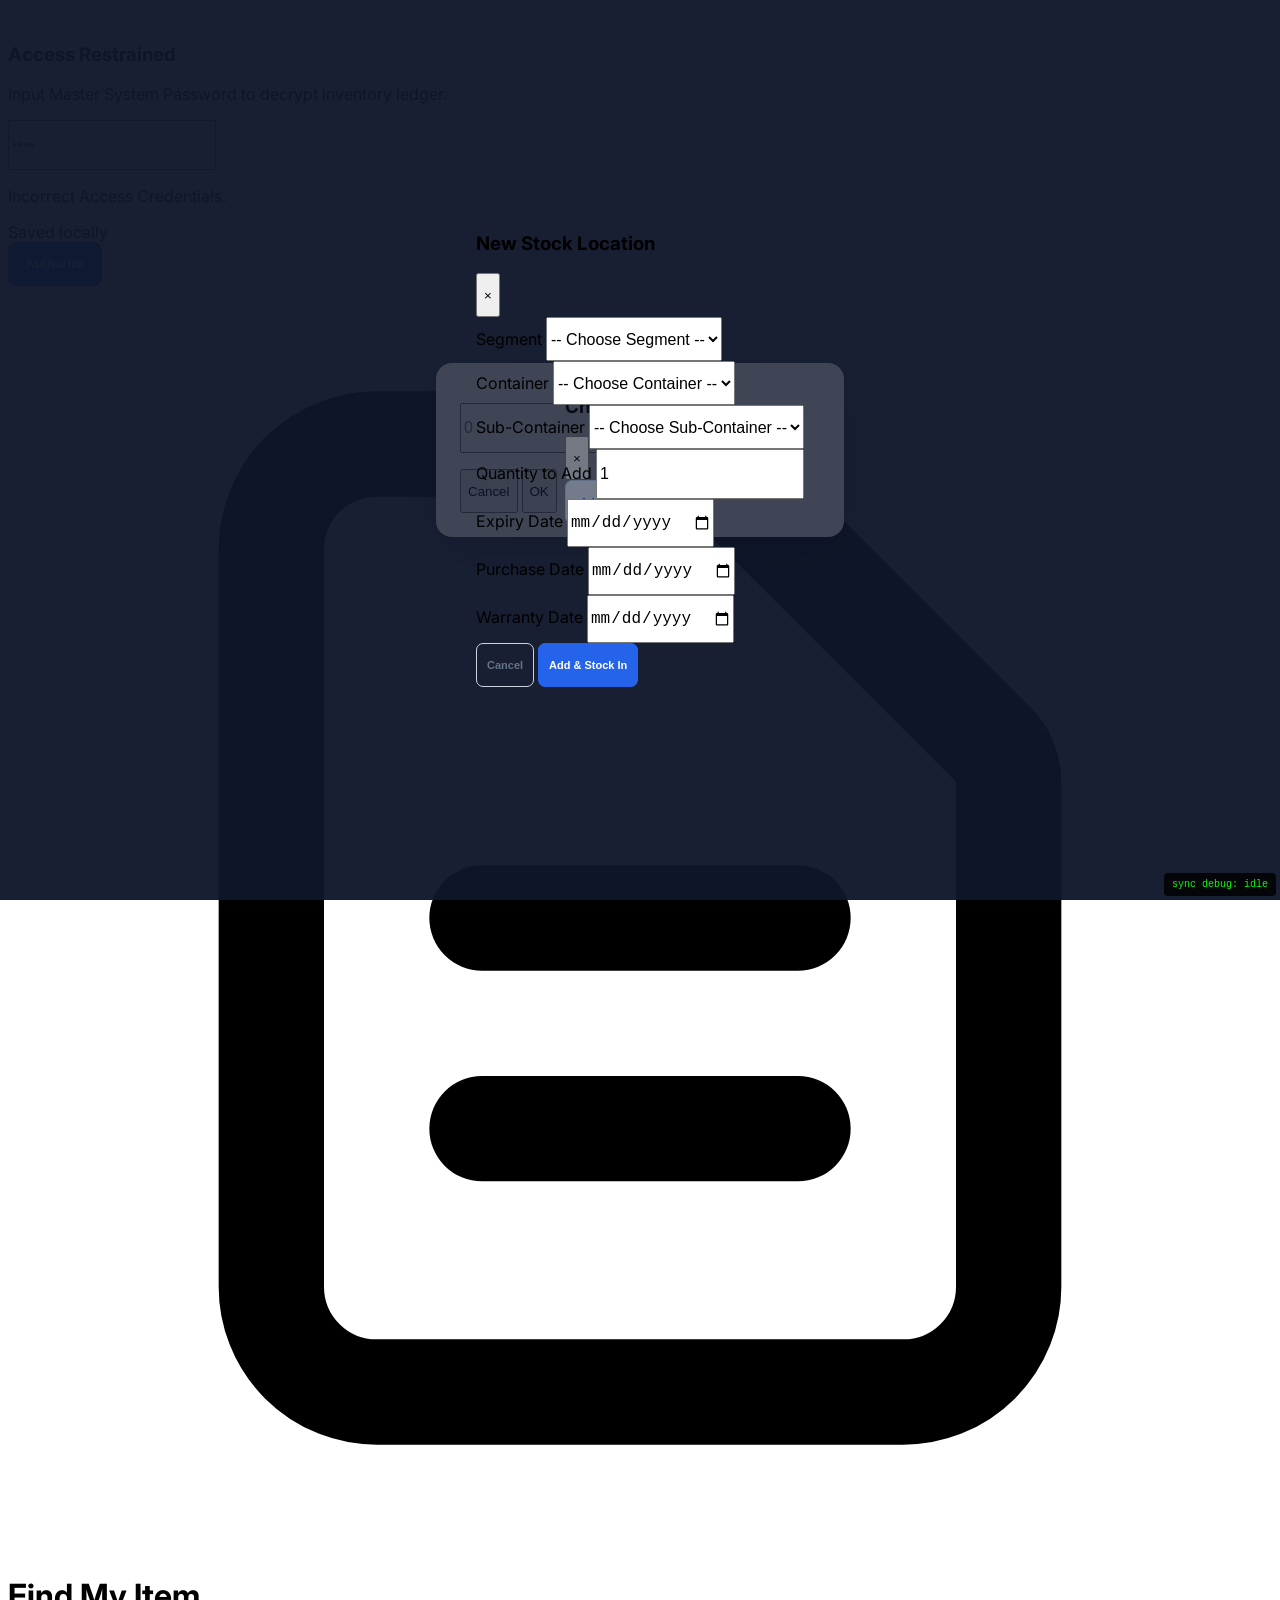
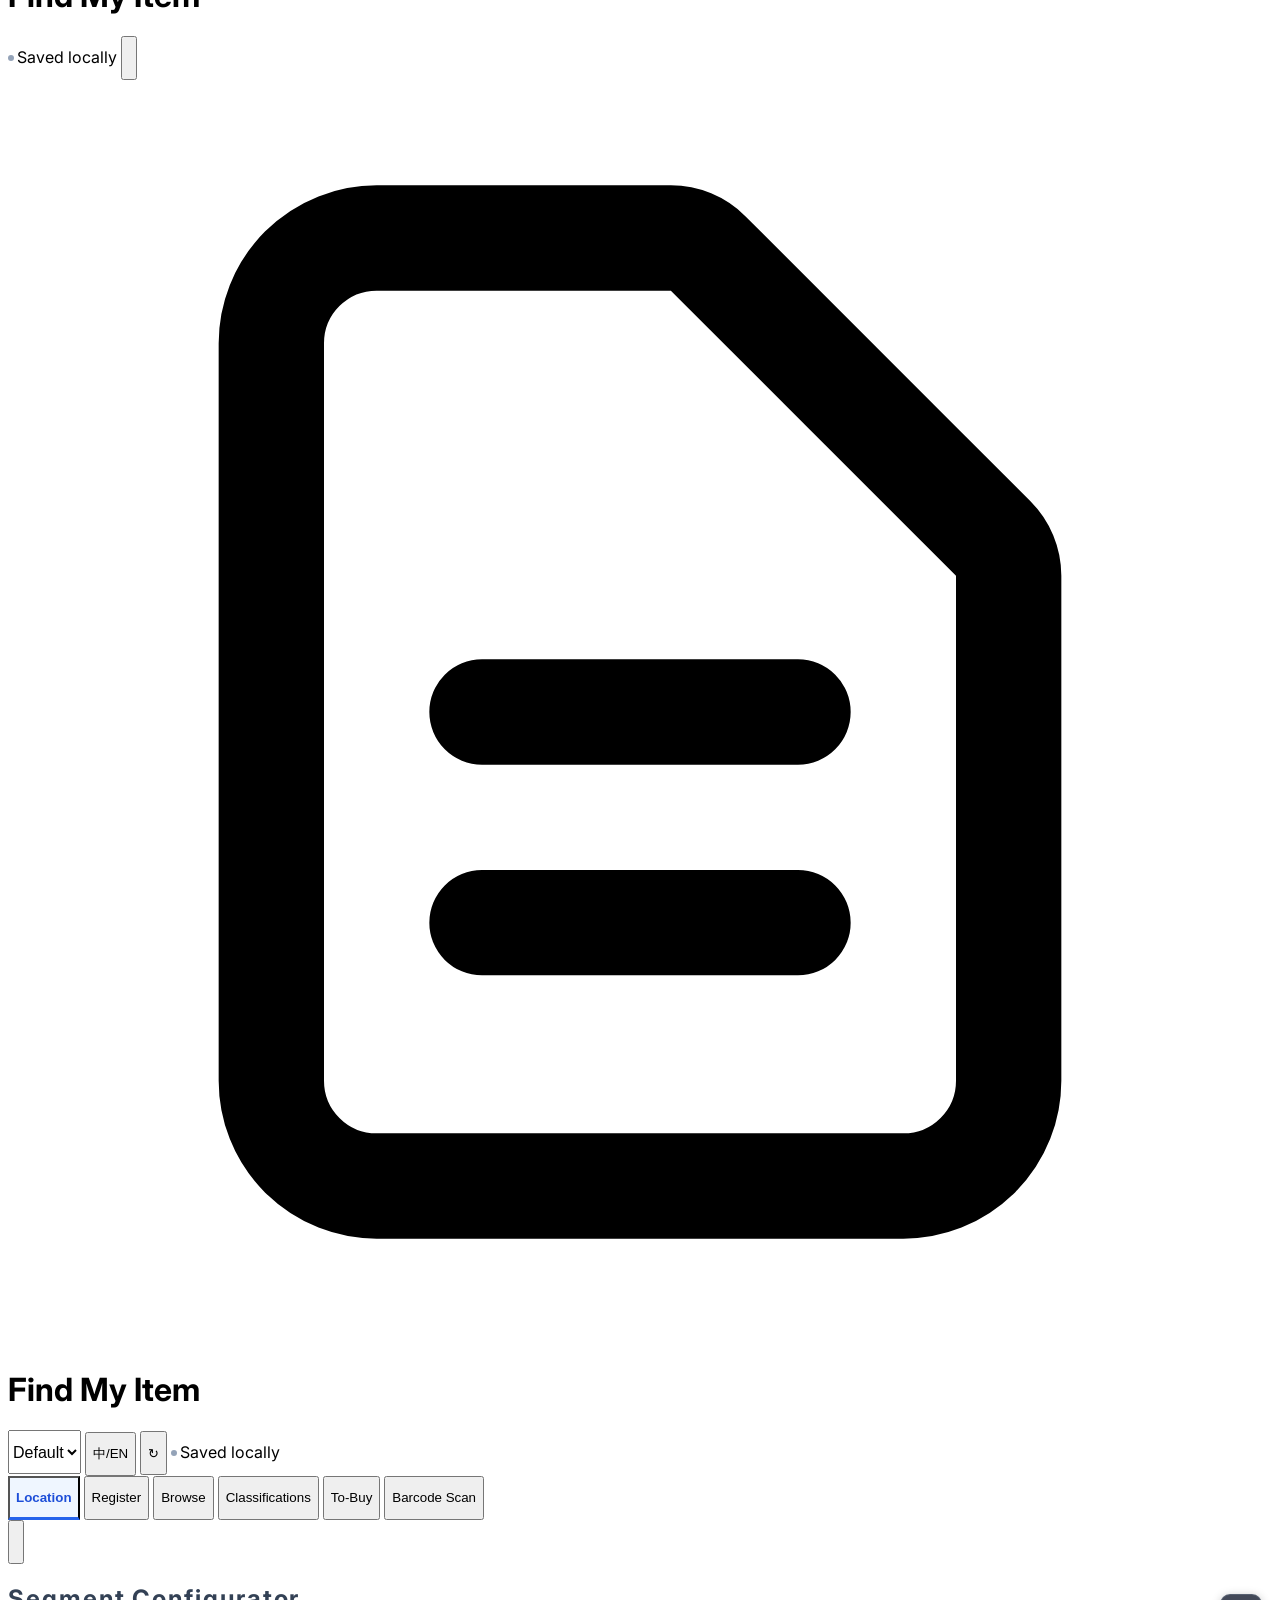
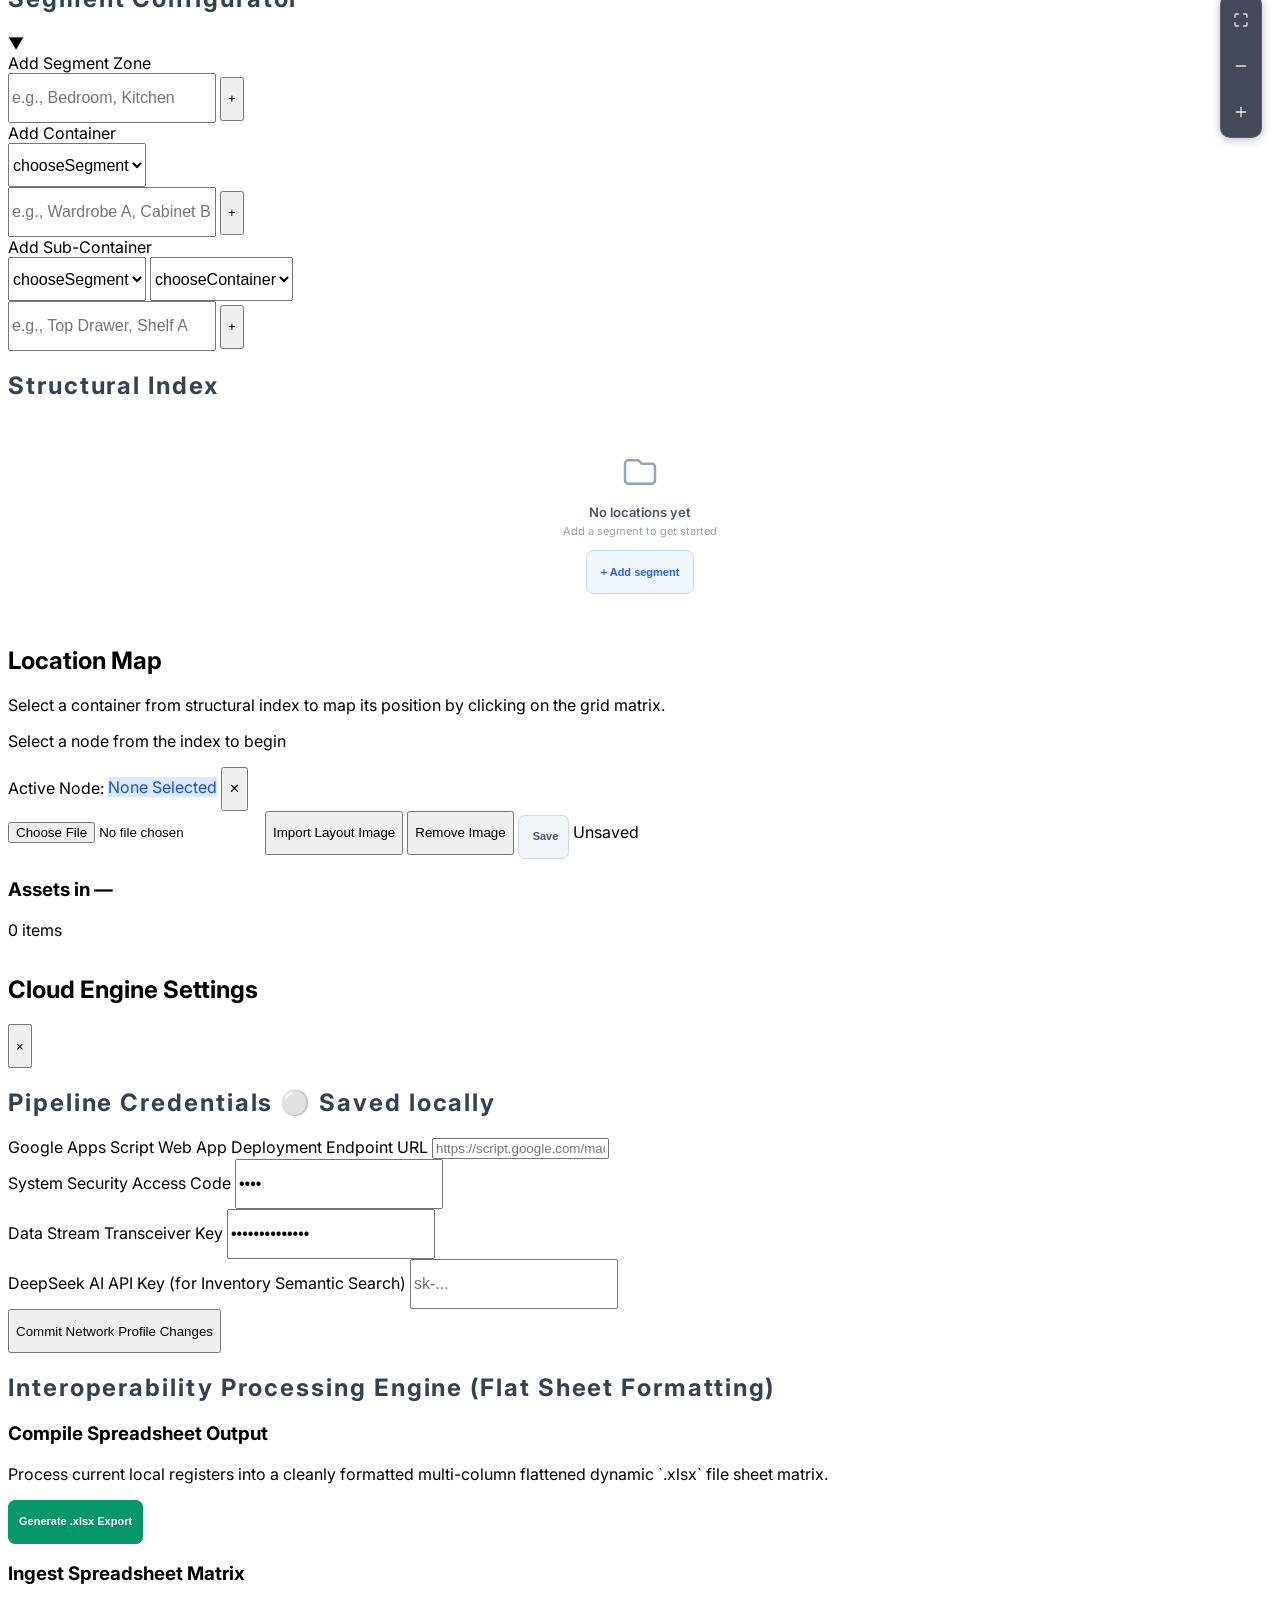
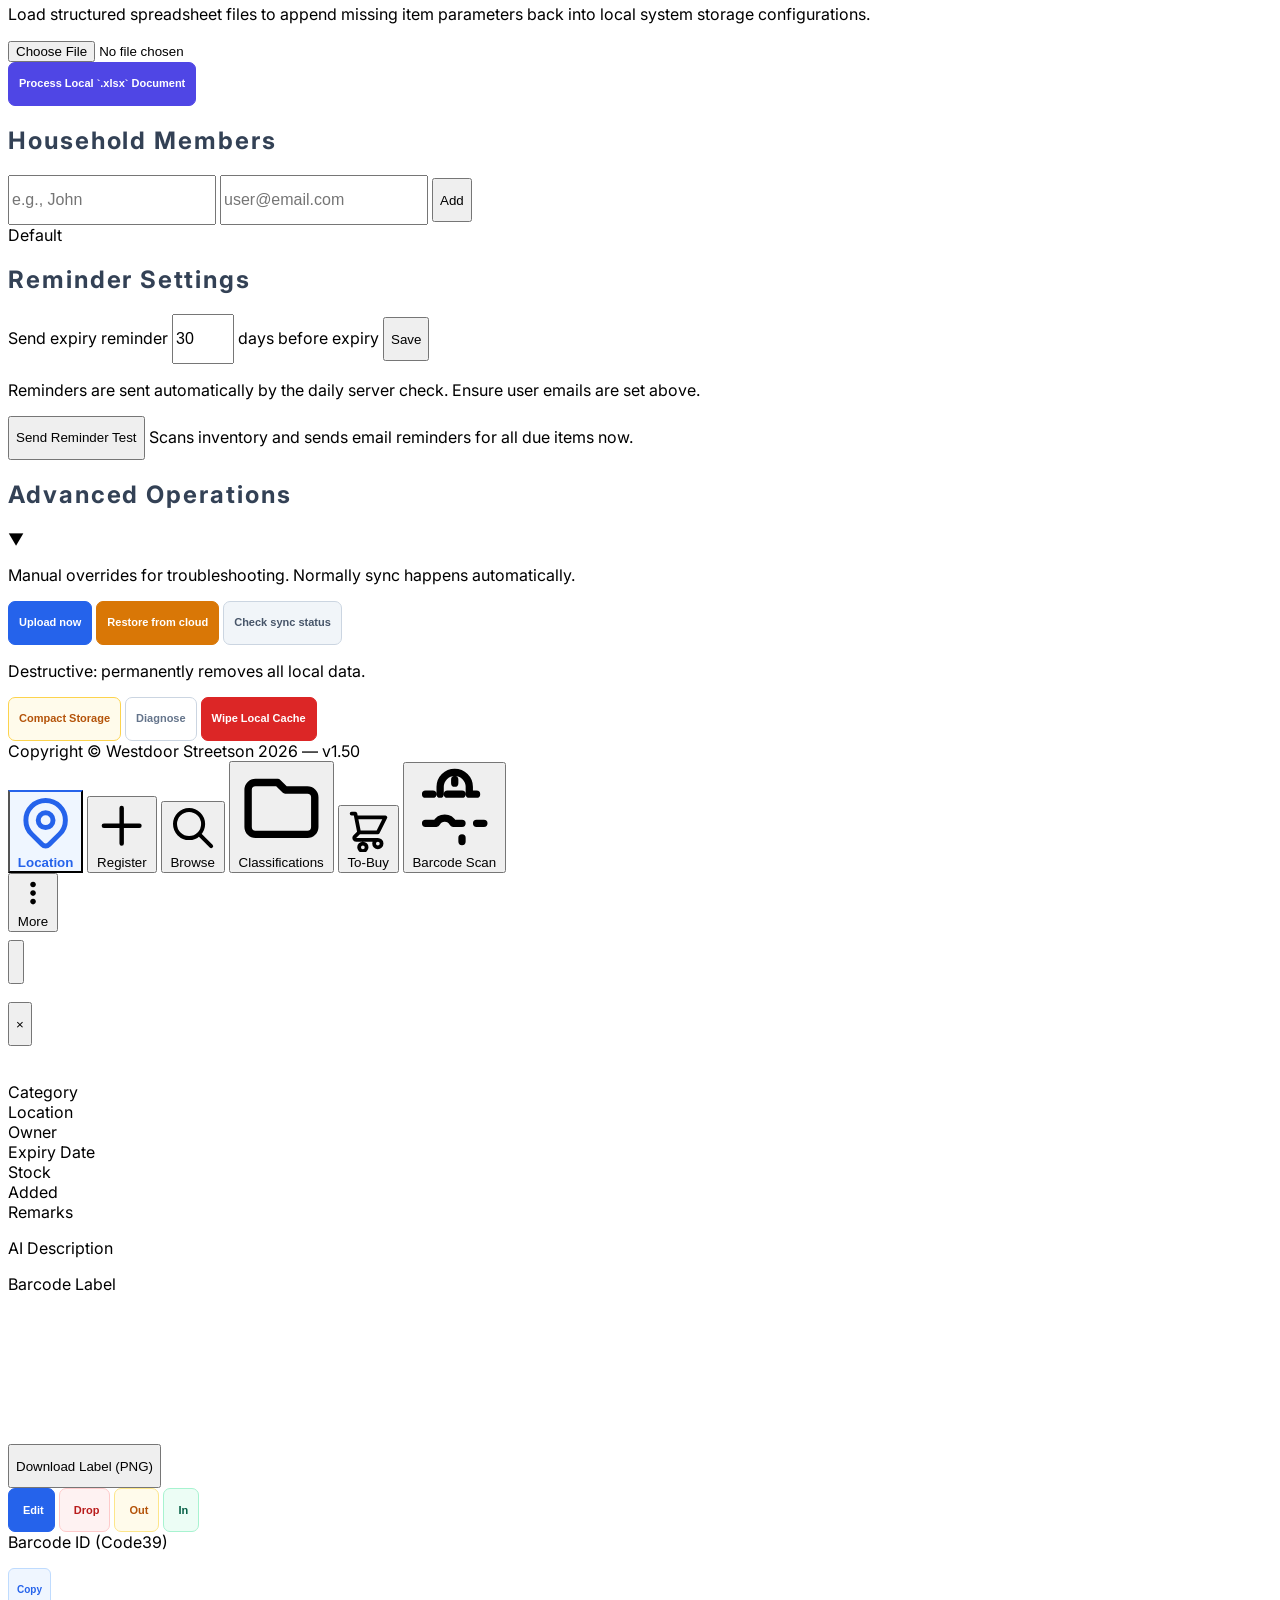
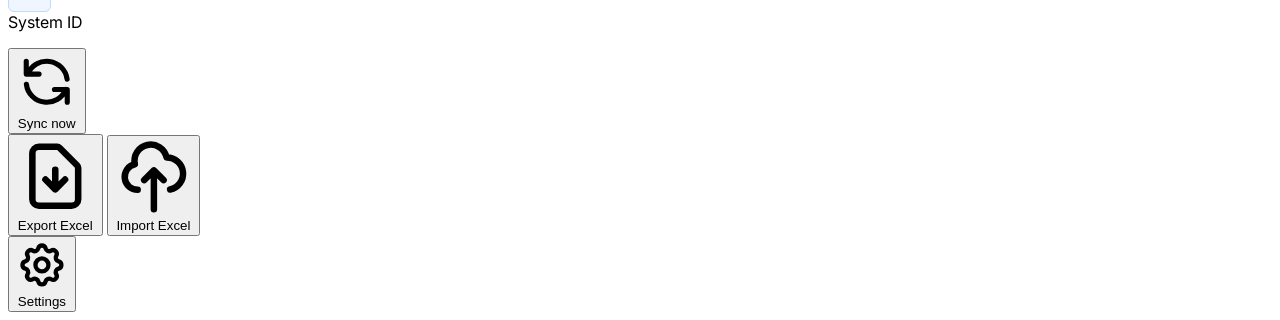
==== commit 8ed58012: "Add files via upload" ====
--- a/index.html
+++ b/index.html
@@ -868,5 +868,12 @@
             Settings
         </button>
     </div>
+<div id="startupSyncOverlay"
+     style="display:none;position:fixed;inset:0;z-index:10000;background:rgba(255,255,255,0.92);backdrop-filter:blur(2px);align-items:center;justify-content:center;">
+  <div style="background:#fff;border:1px solid #e2e8f0;border-radius:16px;box-shadow:0 10px 30px rgba(15,23,42,.10);padding:20px 24px;min-width:260px;text-align:center;font-family:Inter,system-ui,sans-serif;">
+    <div style="font-size:14px;font-weight:700;color:#0f172a;margin-bottom:8px;">Checking Cloud Version…</div>
+    <div id="startupSyncOverlayMsg" style="font-size:12px;color:#475569;">Please wait while local data is safely synchronized.</div>
+  </div>
+</div>
 </body>
 </html>
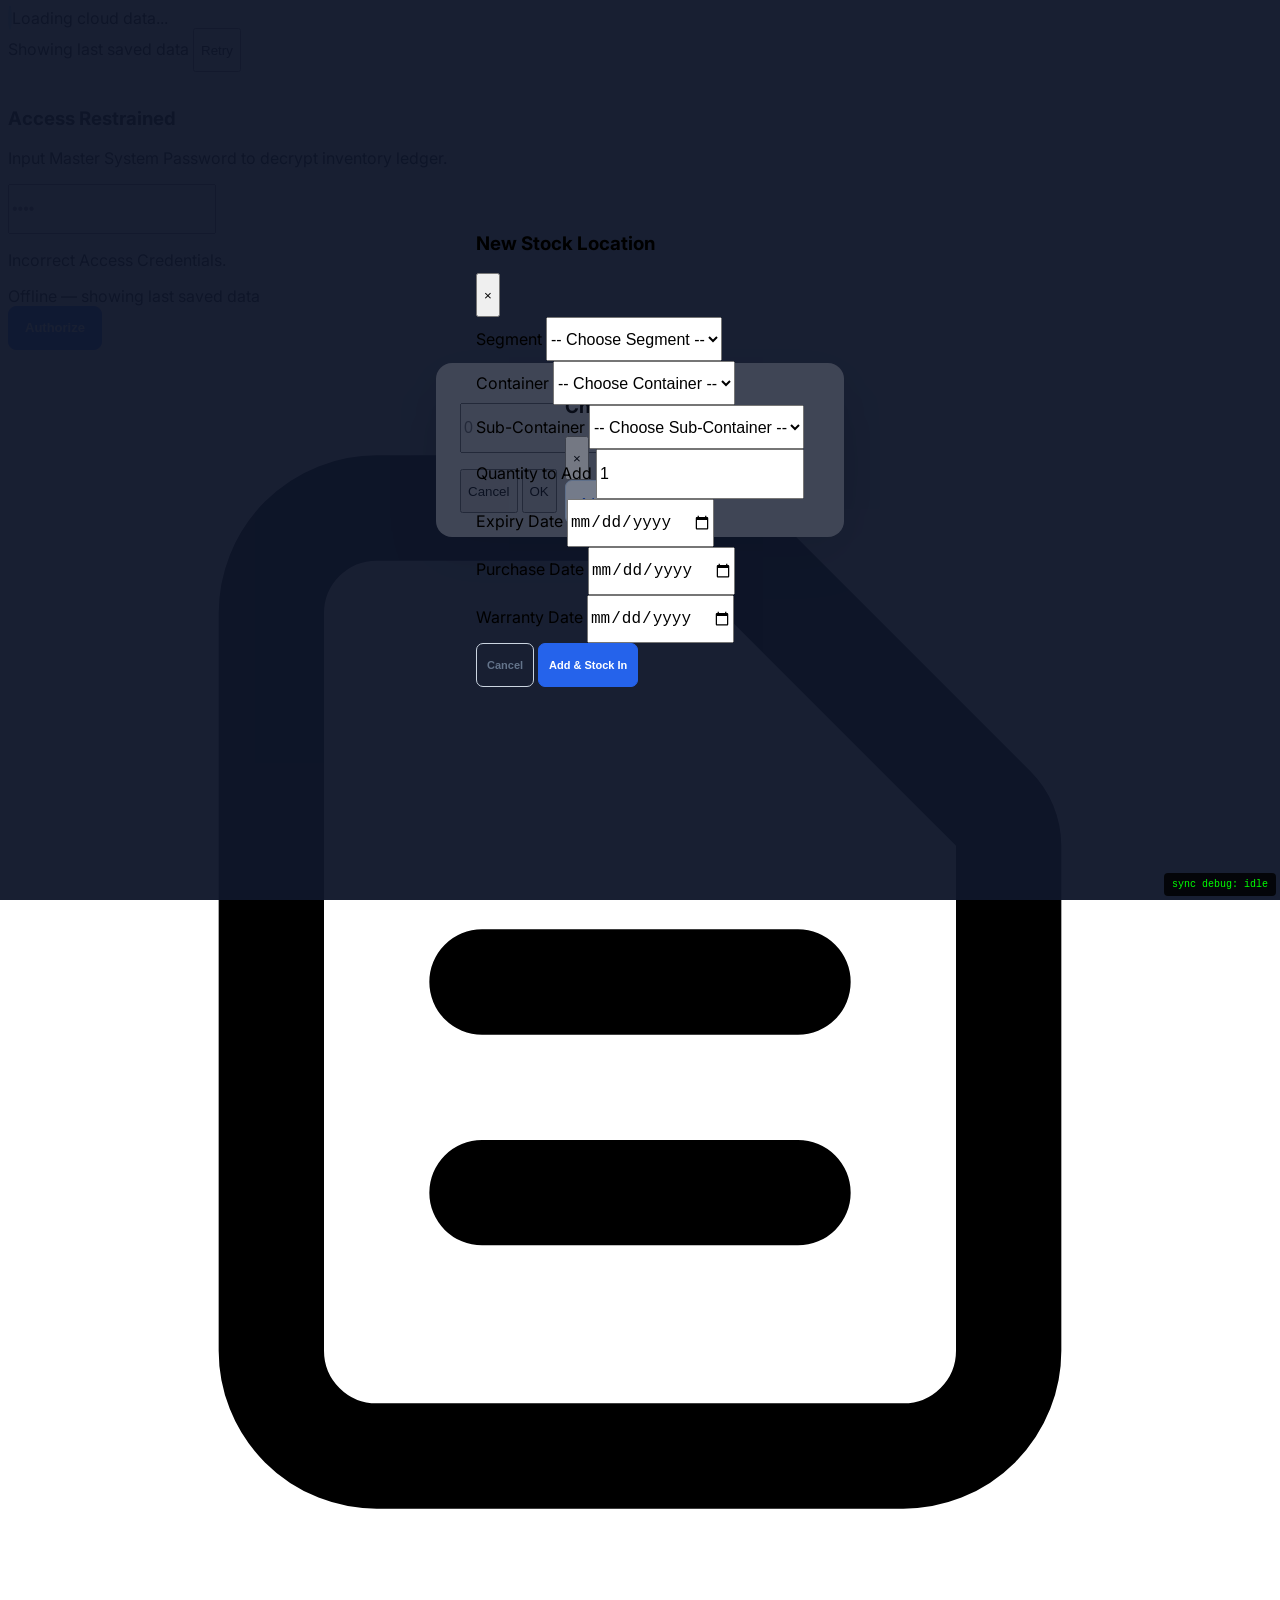
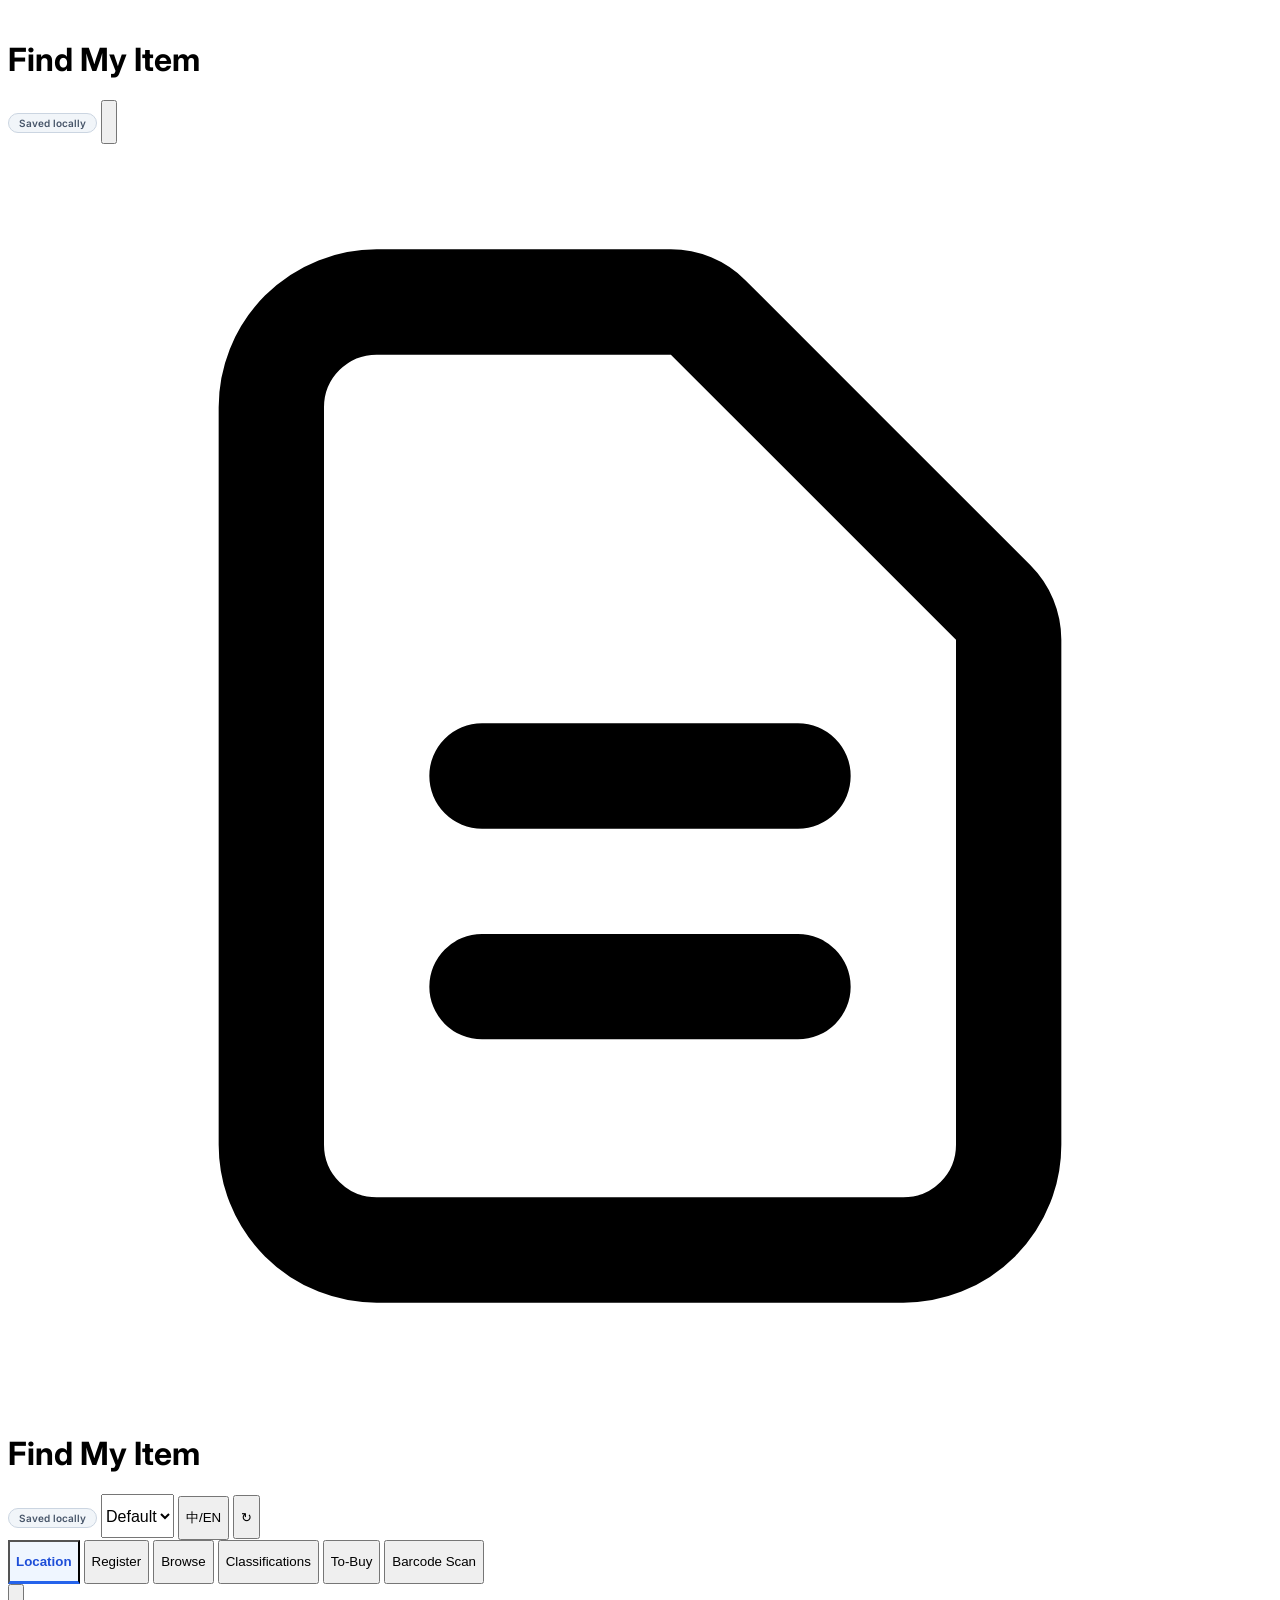
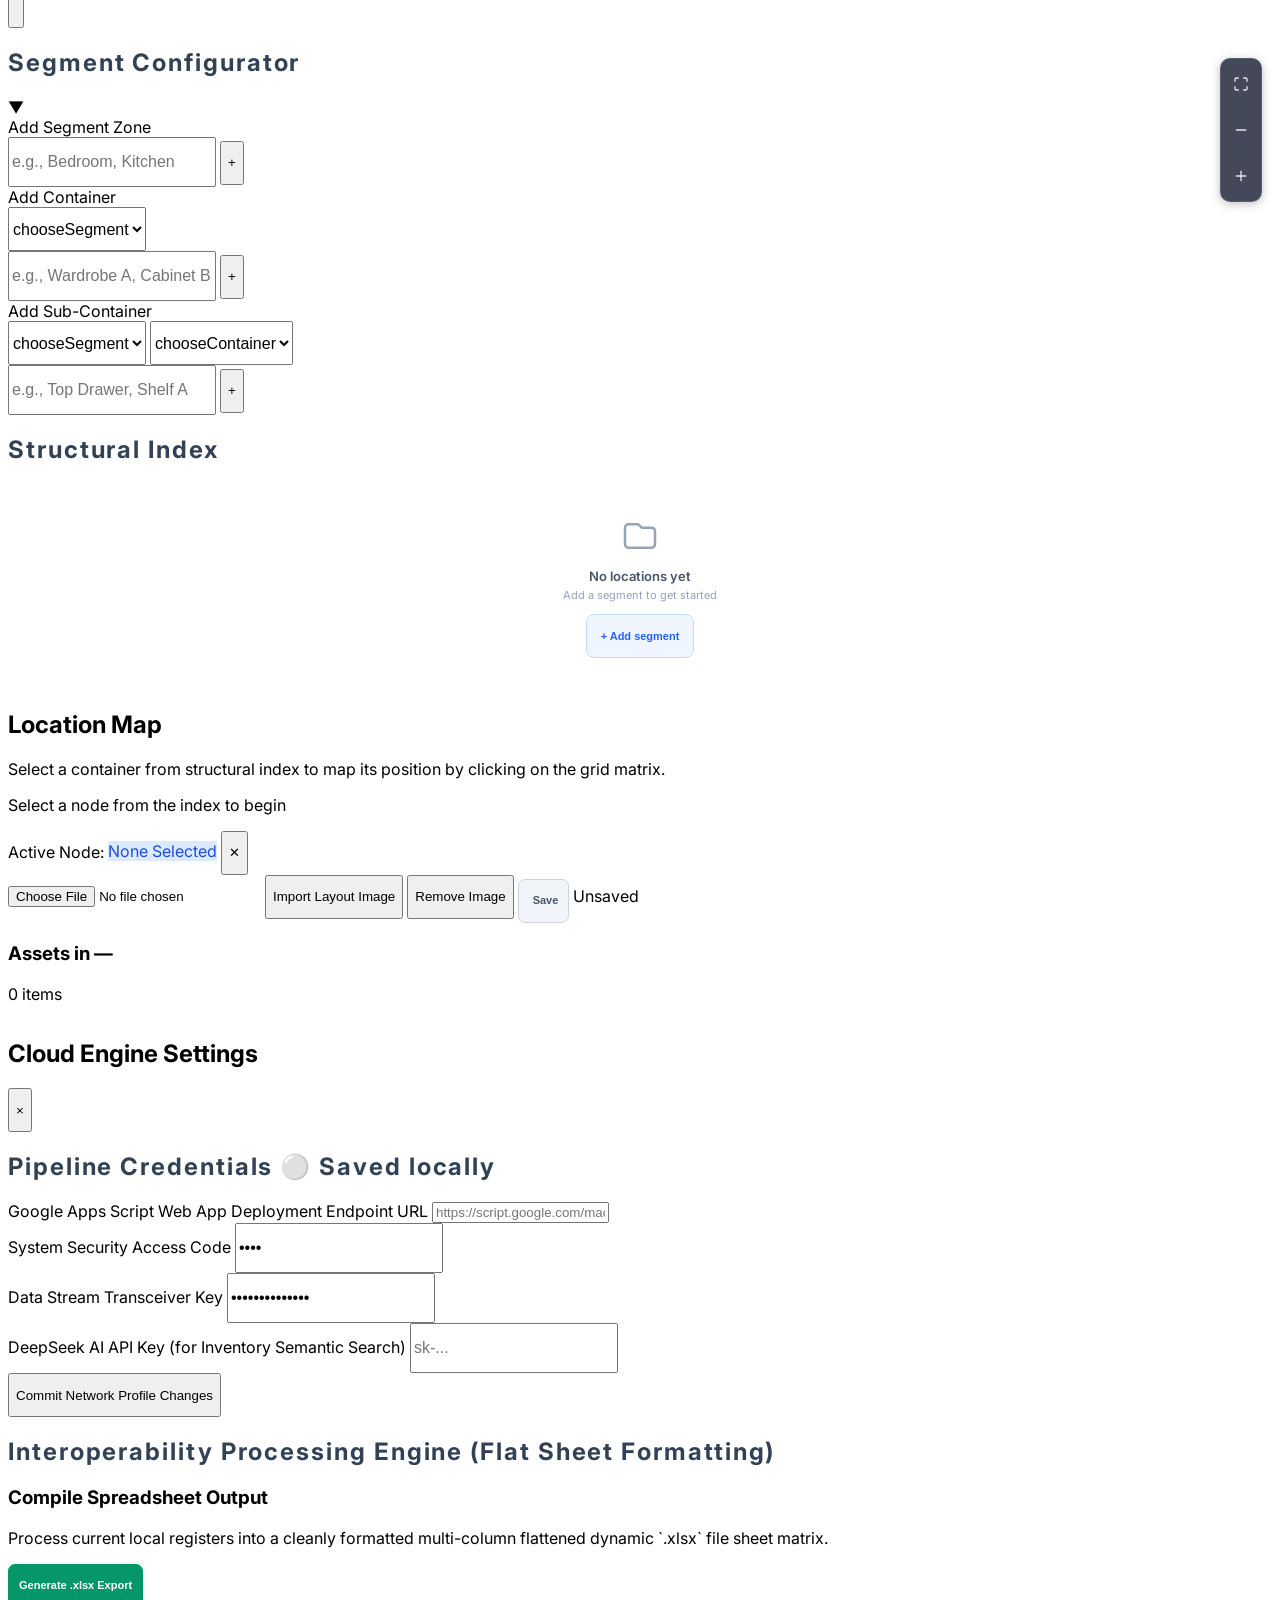
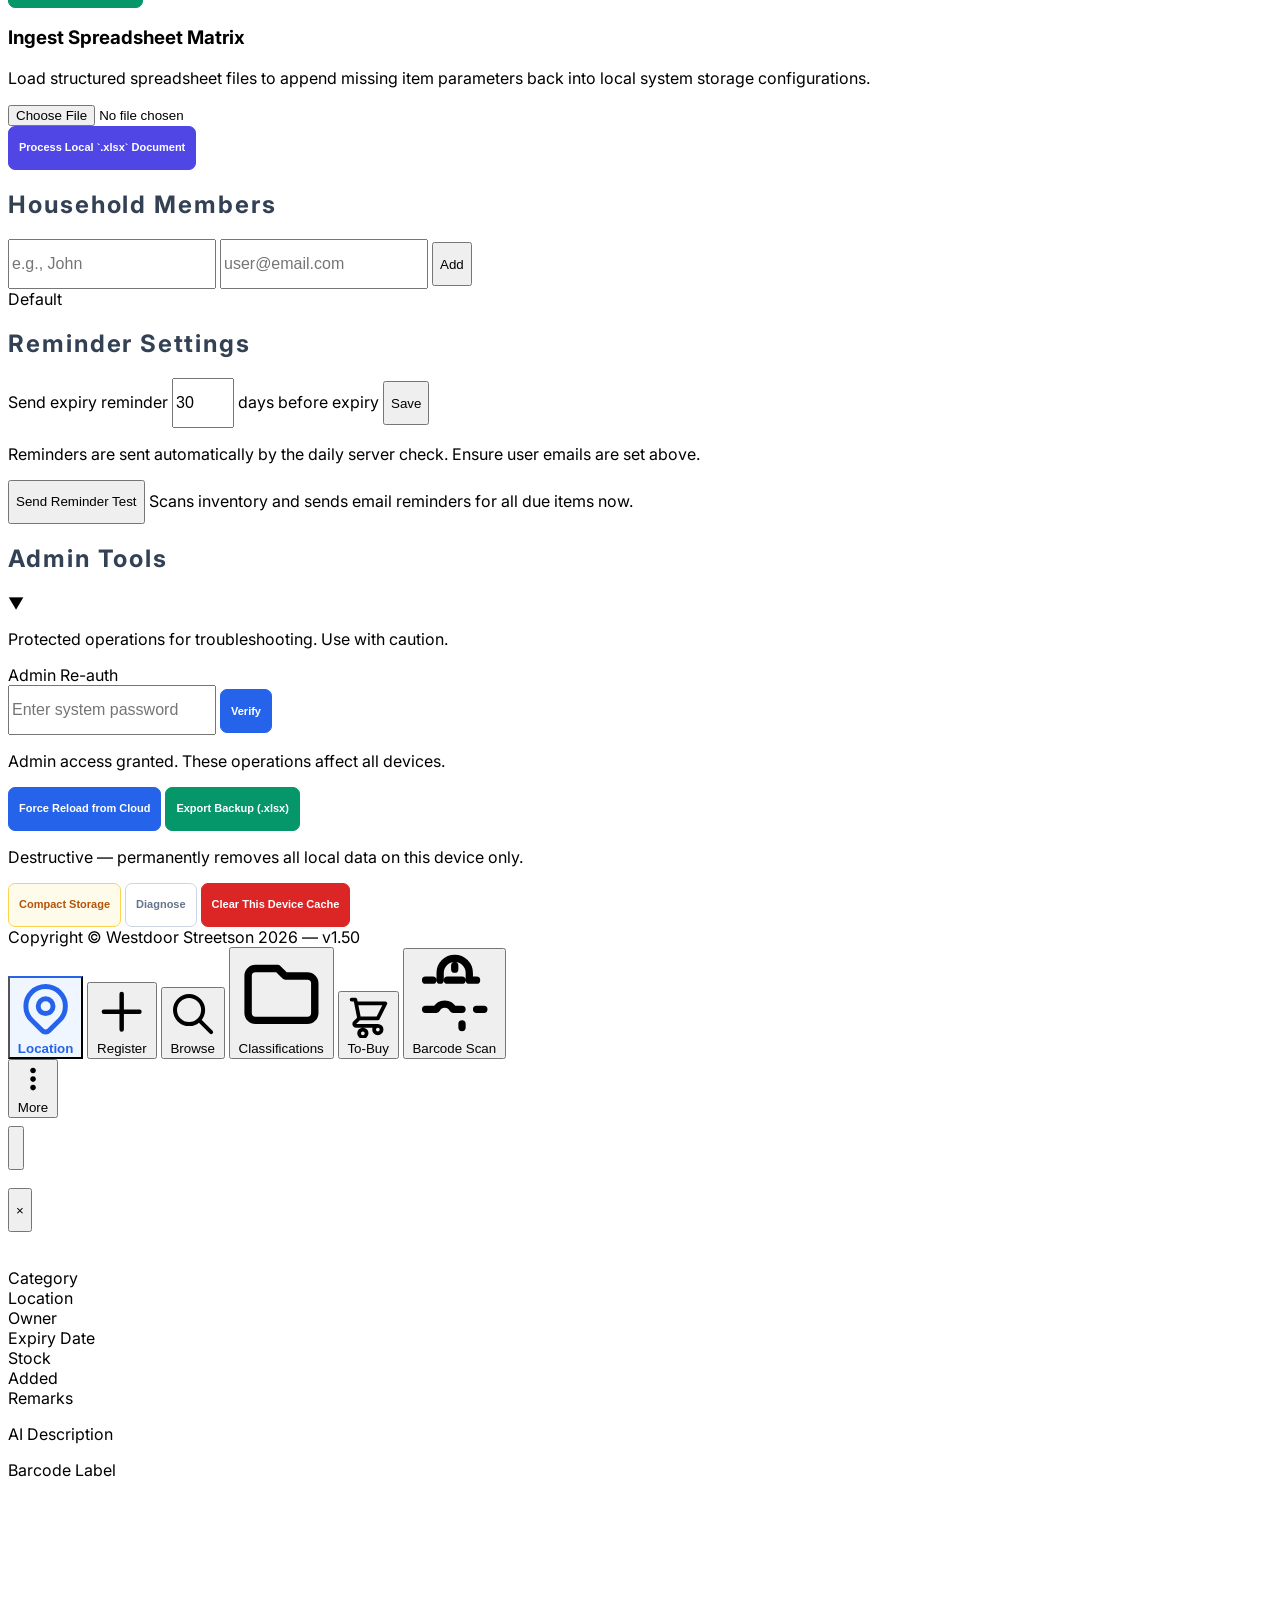
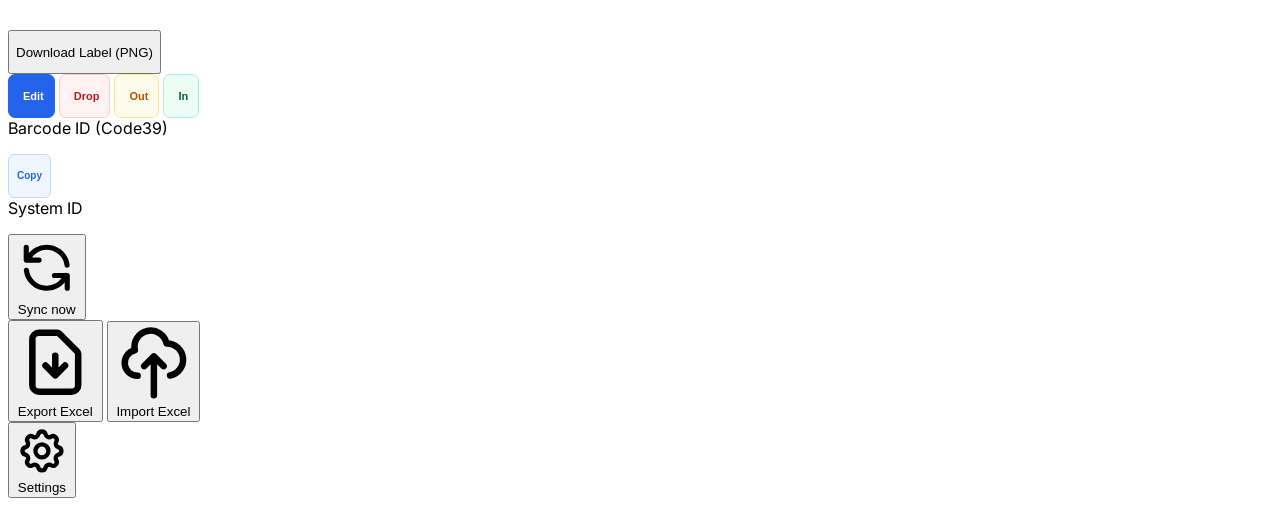
==== commit 2ad53500: "Add files via upload" ====
--- a/index.html
+++ b/index.html
@@ -26,6 +26,20 @@
 <body class="bg-slate-50 text-slate-800 min-h-screen pb-20 md:pb-0">
     <div id="syncToast" class="info"></div>
 
+    <!-- Cloud loading overlay (non-blocking) -->
+    <div id="cloudLoadingOverlay" class="fixed inset-0 bg-white/60 z-[9995] flex items-start justify-center pt-20 hidden" aria-busy="true">
+        <div class="bg-white rounded-xl shadow-lg border border-slate-200 px-5 py-3 flex items-center gap-3">
+            <span class="toast-spinner"></span>
+            <span class="text-sm font-medium text-slate-600">Loading cloud data...</span>
+        </div>
+    </div>
+
+    <!-- Offline banner -->
+    <div id="syncOfflineBanner" class="hidden fixed top-0 left-0 right-0 z-[9994] bg-amber-50 border-b border-amber-200 px-4 py-2 text-center">
+        <span class="text-xs font-medium text-amber-700 offline-detail">Showing last saved data</span>
+        <button onclick="bootSyncManager()" class="ml-2 text-xs font-semibold text-blue-600 hover:text-blue-800 underline">Retry</button>
+    </div>
+
     <div id="appModalOverlay" class="app-modal-overlay hidden" role="dialog" aria-modal="true" aria-labelledby="appModalMessage" onclick="closeAppModal()">
         <div class="app-modal" onclick="event.stopPropagation()">
             <p id="appModalMessage" class="text-sm text-slate-700 mb-4"></p>
@@ -131,7 +145,7 @@
                 <h1 class="text-sm font-bold tracking-tight text-slate-900 truncate" data-i18n="appTitle">Find My Item</h1>
             </div>
             <div class="flex items-center gap-1.5 flex-shrink-0">
-                <span id="syncBannerMobile" class="text-[10px] font-medium whitespace-nowrap cursor-pointer" onclick="syncNow()" title="Tap to sync"></span>
+                <span id="syncStatusPillMobile" class="sync-pill pill-synced text-[10px]" onclick="if(this.classList.contains('pill-pending')||this.classList.contains('pill-offline')||this.classList.contains('pill-conflict'))bootSyncManager()" title="Tap to sync">Synced</span>
                 <button onclick="toggleOverflowMenu(event, this)" class="h-8 w-8 flex items-center justify-center rounded-lg hover:bg-slate-100 transition-colors flex-shrink-0" aria-label="Menu">
                     <svg class="h-5 w-5 text-slate-600" fill="currentColor" viewBox="0 0 24 24"><path d="M12 8c1.1 0 2-.9 2-2s-.9-2-2-2-2 .9-2 2 .9 2 2 2zm0 2c-1.1 0-2 .9-2 2s.9 2 2 2 2-.9 2-2-.9-2-2-2zm0 6c-1.1 0-2 .9-2 2s.9 2 2 2 2-.9 2-2-.9-2-2-2z"/></svg>
                 </button>
@@ -148,10 +162,10 @@
                 <h1 class="text-sm font-bold tracking-tight text-slate-900 truncate" data-i18n="appTitle">Find My Item</h1>
             </div>
             <div class="flex items-center gap-2 flex-shrink-0">
+                <span id="syncStatusPill" class="sync-pill pill-synced" onclick="if(this.classList.contains('pill-pending')||this.classList.contains('pill-offline')||this.classList.contains('pill-conflict'))bootSyncManager()" title="Tap to sync">Synced</span>
                 <select id="headerUserSelect" onchange="switchCurrentUser(this.value)" class="text-xs border border-slate-200 rounded-md px-2 py-1.5 focus:ring-2 focus:ring-blue-500 outline-none bg-slate-50 text-slate-700 font-medium max-w-[100px]"></select>
                 <button onclick="switchLanguage(appState.language==='en'?'zh-Hant':'en')" class="text-[10px] bg-slate-100 hover:bg-slate-200 border border-slate-200 rounded-md px-2 py-1.5 text-slate-600 font-medium transition-colors flex-shrink-0">中/EN</button>
-                <button id="btnHeaderSyncNow" onclick="syncNow()" title="Sync from Google Sheet" class="btn-sync-refresh text-[10px] bg-blue-50 hover:bg-blue-100 border border-blue-200 rounded-md px-2 py-1.5 text-blue-600 font-medium transition-colors flex-shrink-0"><span>↻</span></button>
-                <span id="syncBannerDesktop" class="text-[10px] text-slate-400 font-medium hidden lg:inline"></span>
+                <button id="btnHeaderSyncNow" onclick="bootSyncManager()" title="Sync from Google Sheet" class="btn-sync-refresh text-[10px] bg-blue-50 hover:bg-blue-100 border border-blue-200 rounded-md px-2 py-1.5 text-blue-600 font-medium transition-colors flex-shrink-0"><span>↻</span></button>
             </div>
         </div>
         <div class="max-w-7xl mx-auto px-2">
@@ -619,21 +633,30 @@
 
                 <div class="bg-white p-5 rounded-xl border border-red-200 bg-red-50/30 shadow-sm">
                     <div class="flex justify-between items-center cursor-pointer" onclick="document.getElementById('advancedOpsContent').classList.toggle('hidden')">
-                        <h2 class="text-sm font-bold uppercase tracking-wider text-red-500 mb-0">Advanced Operations</h2>
+                        <h2 class="text-sm font-bold uppercase tracking-wider text-red-500 mb-0">Admin Tools</h2>
                         <span id="advancedOpsToggle" class="text-red-400 text-sm font-bold transition-transform duration-200">&#x25BC;</span>
                     </div>
                     <div id="advancedOpsContent" class="hidden mt-3">
-                        <p class="text-xs text-slate-500 mb-3">Manual overrides for troubleshooting. Normally sync happens automatically.</p>
-                        <div class="flex flex-wrap gap-2 mb-3">
-                            <button onclick="triggerSynchronousCloudBackupPush()" class="btn btn-sm btn-primary shadow-sm">Upload now</button>
-                            <button onclick="triggerSynchronousCloudFetchPull()" class="btn btn-sm btn-dark-amber shadow-sm">Restore from cloud</button>
-                            <button onclick="verifyCloudSync()" class="btn btn-sm btn-secondary">Check sync status</button>
-                        </div>
-                        <p class="text-[10px] text-red-400 mb-2">Destructive: permanently removes all local data.</p>
-                        <div class="flex flex-wrap gap-2">
-                            <button onclick="compactLocalStorage()" class="btn btn-sm btn-amber-outline">Compact Storage</button>
-                            <button onclick="diagnoseStorage(); showToast('Diagnostic printed to console (F12).', 'info')" class="btn btn-sm btn-ghost">Diagnose</button>
-                            <button onclick="purgeSystemStorageCache()" class="btn btn-sm btn-danger shadow-sm">Wipe Local Cache</button>
+                        <p class="text-xs text-slate-500 mb-3">Protected operations for troubleshooting. Use with caution.</p>
+                        <div class="p-3 border border-red-200 rounded-lg bg-white mb-3">
+                            <label class="block text-xs font-semibold text-slate-600 mb-1">Admin Re-auth</label>
+                            <div class="flex gap-2">
+                                <input type="password" id="adminReauthPassword" placeholder="Enter system password" class="flex-1 text-sm border border-slate-300 rounded-lg px-3 py-2 focus:ring-2 focus:ring-blue-500 outline-none">
+                                <button onclick="verifyAdminReauth()" class="btn btn-sm btn-primary">Verify</button>
+                            </div>
+                        </div>
+                        <div id="adminAuthorizedActions" class="hidden">
+                            <p class="text-xs text-emerald-600 font-medium mb-3">Admin access granted. These operations affect all devices.</p>
+                            <div class="flex flex-wrap gap-2 mb-3">
+                                <button onclick="bootSyncManager({ forceCloudWins: true })" class="btn btn-sm btn-primary shadow-sm" title="Replace local state with cloud snapshot">Force Reload from Cloud</button>
+                                <button onclick="exportLocalDatabasesToExcel()" class="btn btn-sm btn-emerald-fill shadow-sm">Export Backup (.xlsx)</button>
+                            </div>
+                            <p class="text-[10px] text-red-400 mb-2">Destructive — permanently removes all local data on this device only.</p>
+                            <div class="flex flex-wrap gap-2">
+                                <button onclick="compactLocalStorage()" class="btn btn-sm btn-amber-outline">Compact Storage</button>
+                                <button onclick="diagnoseStorage(); showToast('Diagnostic printed to console (F12).', 'info')" class="btn btn-sm btn-ghost">Diagnose</button>
+                                <button onclick="clearThisDeviceCache()" class="btn btn-sm btn-danger shadow-sm">Clear This Device Cache</button>
+                            </div>
                         </div>
                     </div>
                 </div>
@@ -849,7 +872,7 @@
             </div>
         </div>
         <div class="mobile-only border-t border-slate-100 my-0.5"></div>
-        <button onclick="syncNow(); toggleOverflowMenu()" class="w-full text-left px-4 py-2.5 text-sm text-slate-700 hover:bg-slate-50 flex items-center gap-2.5 transition-colors">
+        <button onclick="bootSyncManager(); toggleOverflowMenu()" class="w-full text-left px-4 py-2.5 text-sm text-slate-700 hover:bg-slate-50 flex items-center gap-2.5 transition-colors">
             <svg class="h-4 w-4 text-blue-500" fill="none" viewBox="0 0 24 24" stroke="currentColor" stroke-width="2"><path stroke-linecap="round" stroke-linejoin="round" d="M4 4v5h.582m15.356 2A8.001 8.001 0 004.582 9m0 0H9m11 11v-5h-.581m0 0a8.003 8.003 0 01-15.357-2m15.357 2H15"/></svg>
             Sync now
         </button>
@@ -868,12 +891,5 @@
             Settings
         </button>
     </div>
-<div id="startupSyncOverlay"
-     style="display:none;position:fixed;inset:0;z-index:10000;background:rgba(255,255,255,0.92);backdrop-filter:blur(2px);align-items:center;justify-content:center;">
-  <div style="background:#fff;border:1px solid #e2e8f0;border-radius:16px;box-shadow:0 10px 30px rgba(15,23,42,.10);padding:20px 24px;min-width:260px;text-align:center;font-family:Inter,system-ui,sans-serif;">
-    <div style="font-size:14px;font-weight:700;color:#0f172a;margin-bottom:8px;">Checking Cloud Version…</div>
-    <div id="startupSyncOverlayMsg" style="font-size:12px;color:#475569;">Please wait while local data is safely synchronized.</div>
-  </div>
-</div>
 </body>
 </html>
--- a/style.css
+++ b/style.css
@@ -918,4 +918,50 @@
     #btnFab {
         bottom: 24px !important;
     }
+}
+
+/* ===== Unified Sync Status Pill (5-state) ===== */
+.sync-pill {
+    display: inline-block;
+    padding: 3px 10px;
+    border-radius: 20px;
+    font-size: 10px;
+    font-weight: 600;
+    cursor: pointer;
+    white-space: nowrap;
+    transition: all 0.2s ease;
+    border: 1px solid transparent;
+    user-select: none;
+}
+.pill-synced {
+    background: #ecfdf5;
+    color: #065f46;
+    border-color: #a7f3d0;
+    cursor: default;
+}
+.pill-syncing {
+    background: #eff6ff;
+    color: #1d4ed8;
+    border-color: #bfdbfe;
+    animation: pillPulse 1s ease-in-out infinite;
+}
+.pill-pending {
+    background: #fffbeb;
+    color: #92400e;
+    border-color: #fcd34d;
+    animation: pillPulse 1.6s ease-in-out infinite;
+}
+.pill-offline {
+    background: #f1f5f9;
+    color: #475569;
+    border-color: #cbd5e1;
+}
+.pill-conflict {
+    background: #fef2f2;
+    color: #b91c1c;
+    border-color: #fecaca;
+}
+@keyframes pillPulse {
+    0%, 100% { opacity: 1; }
+    50% { opacity: 0.6; }
 }
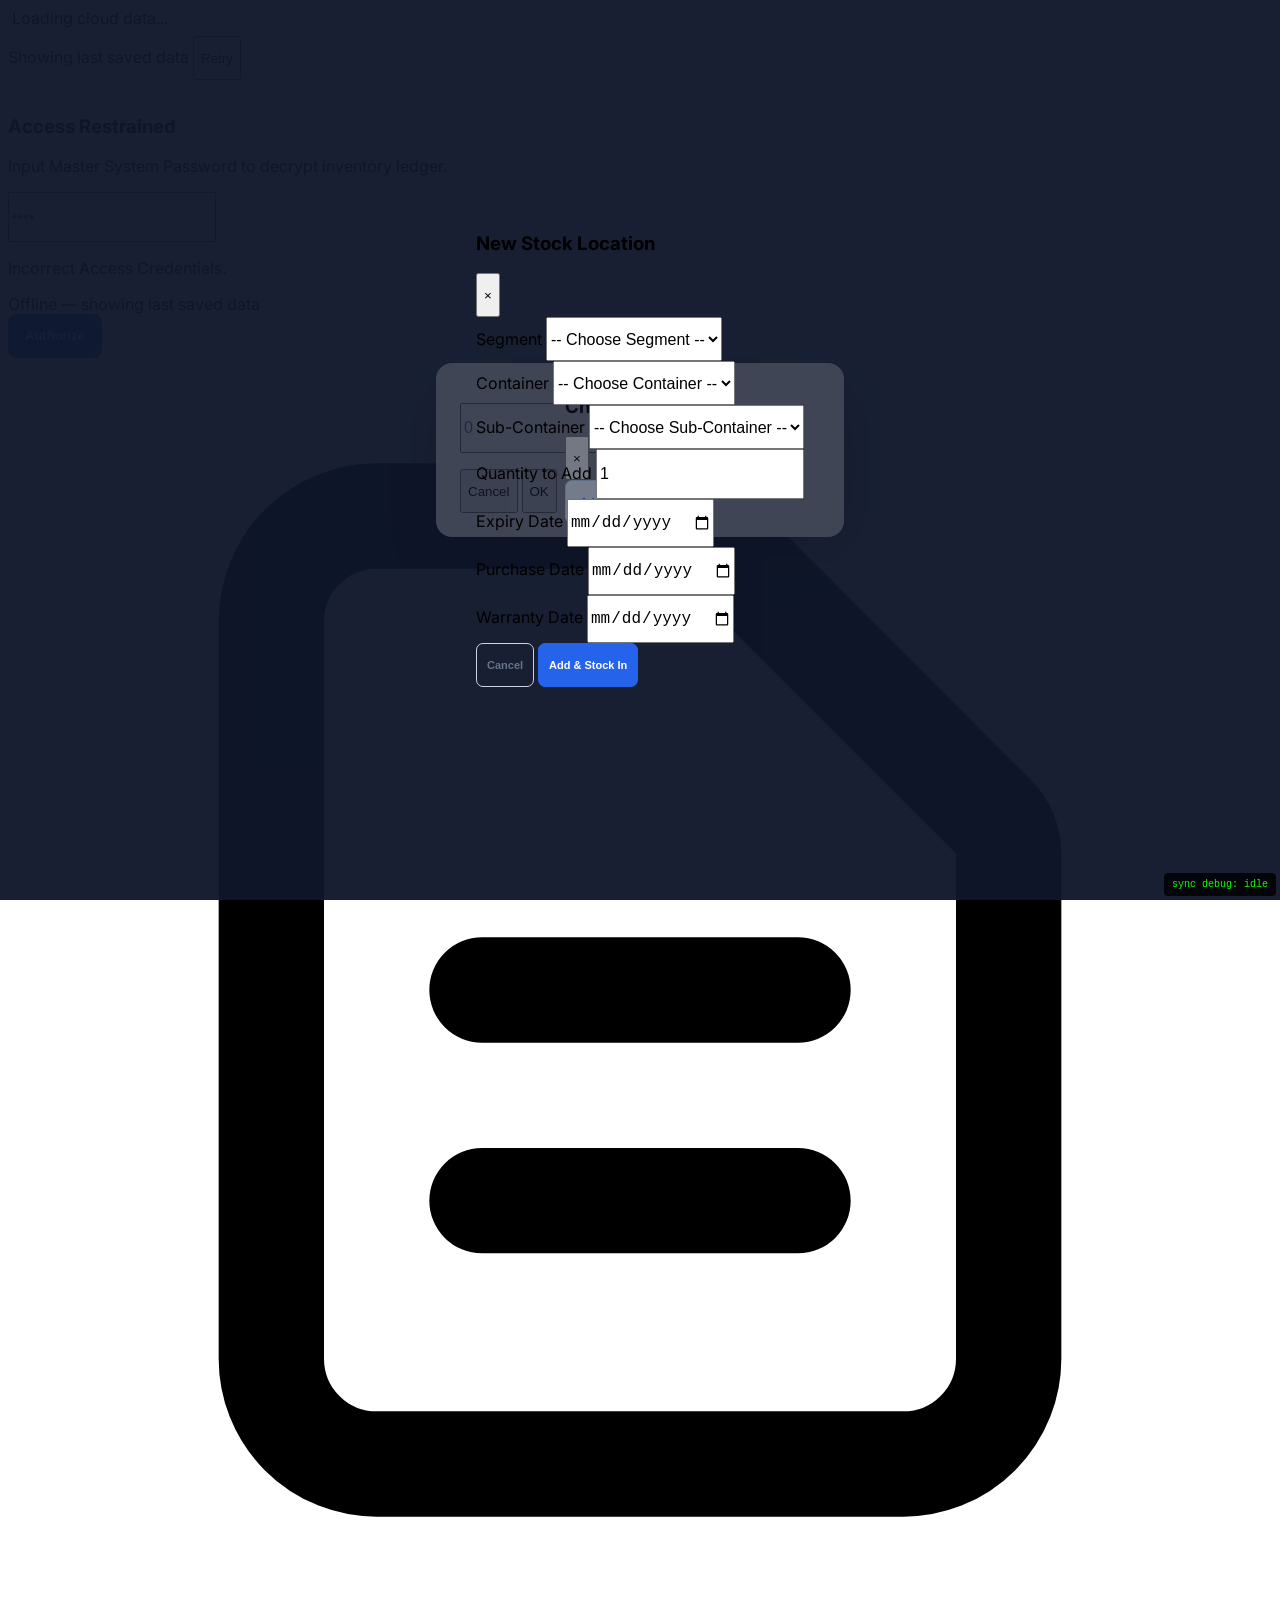
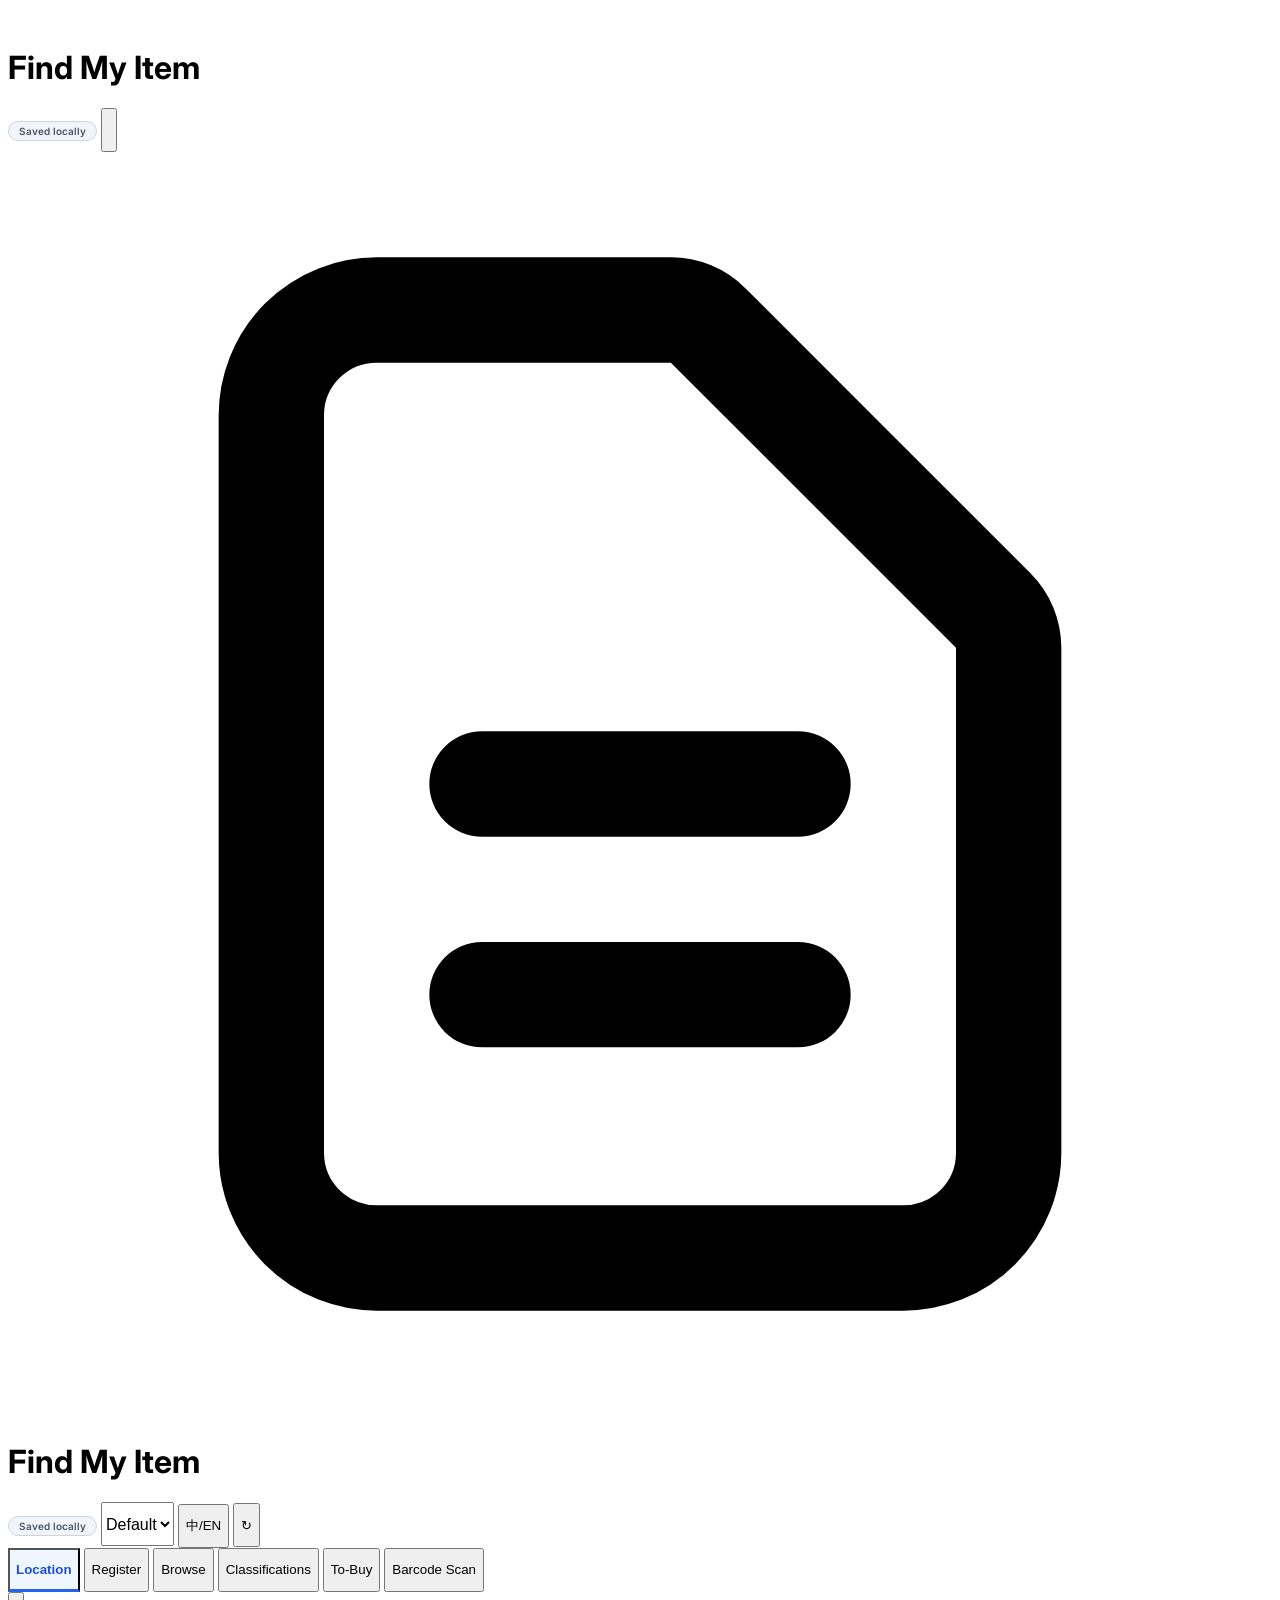
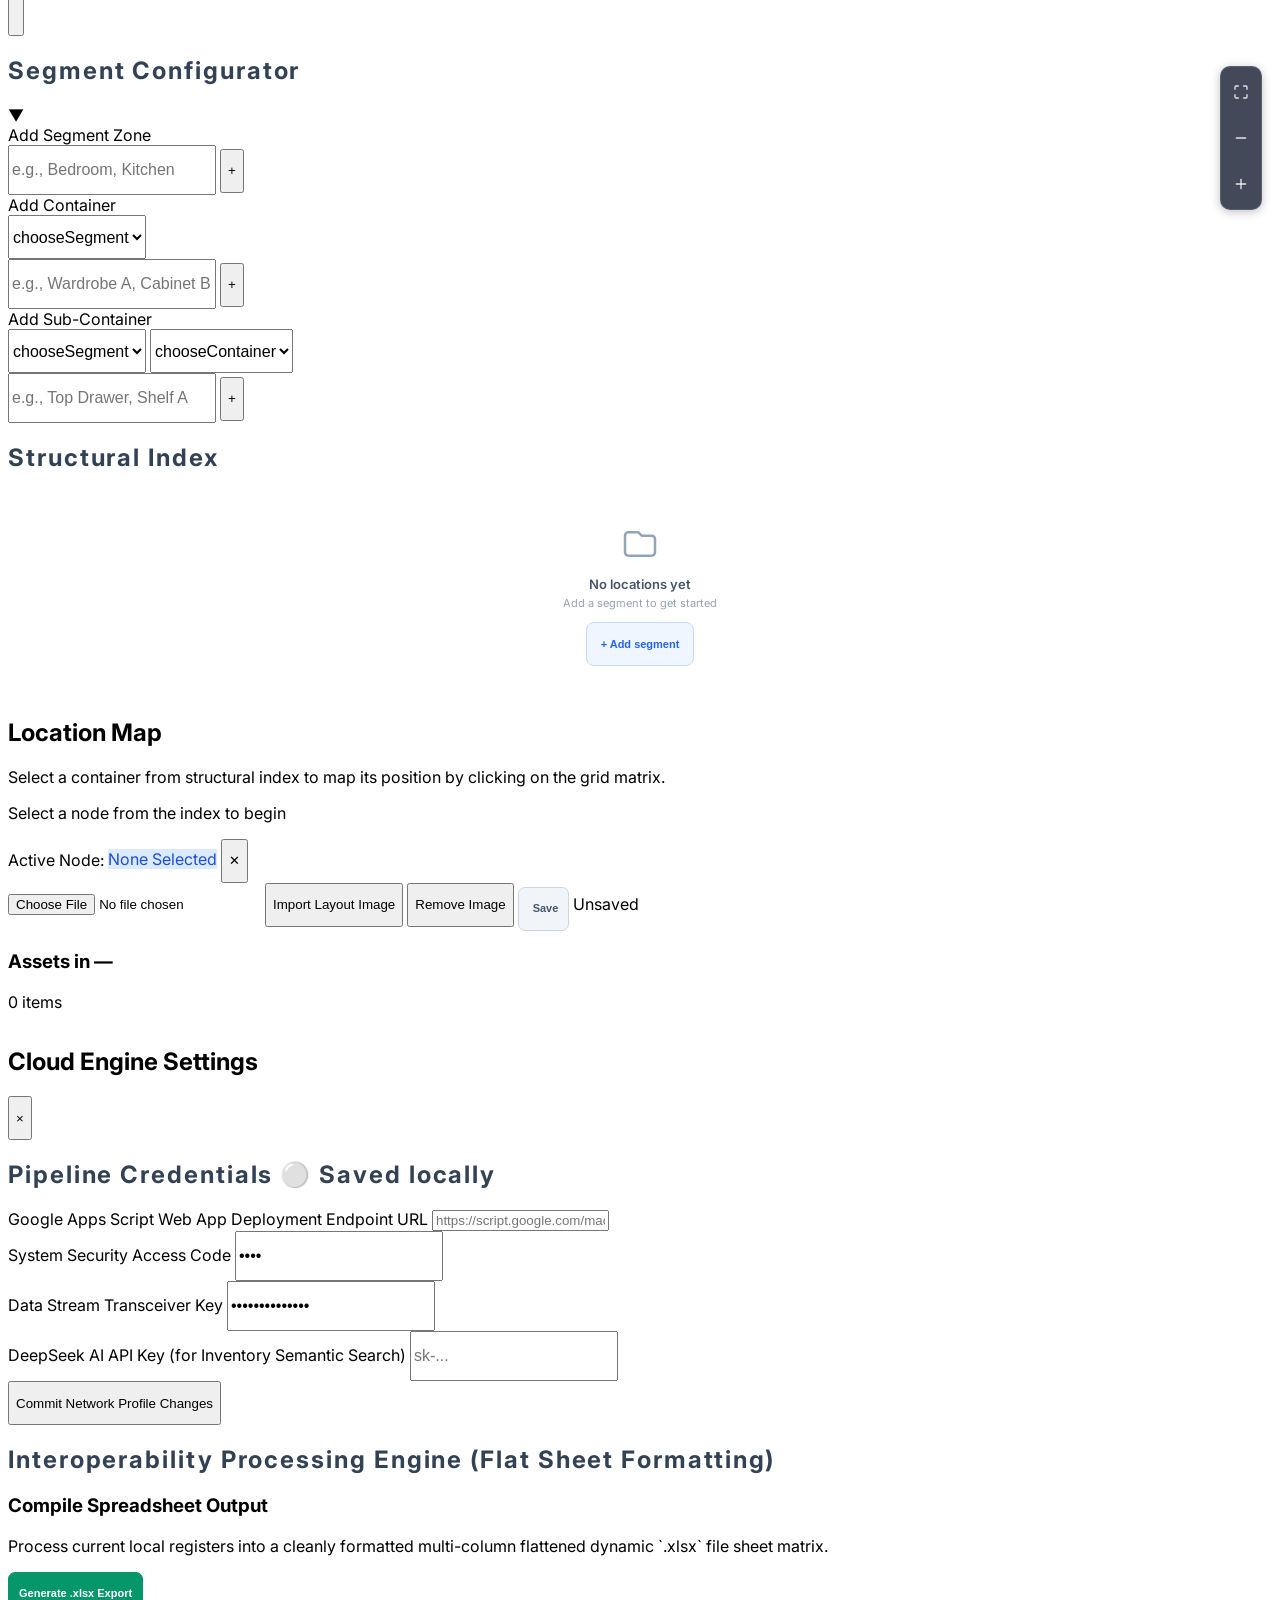
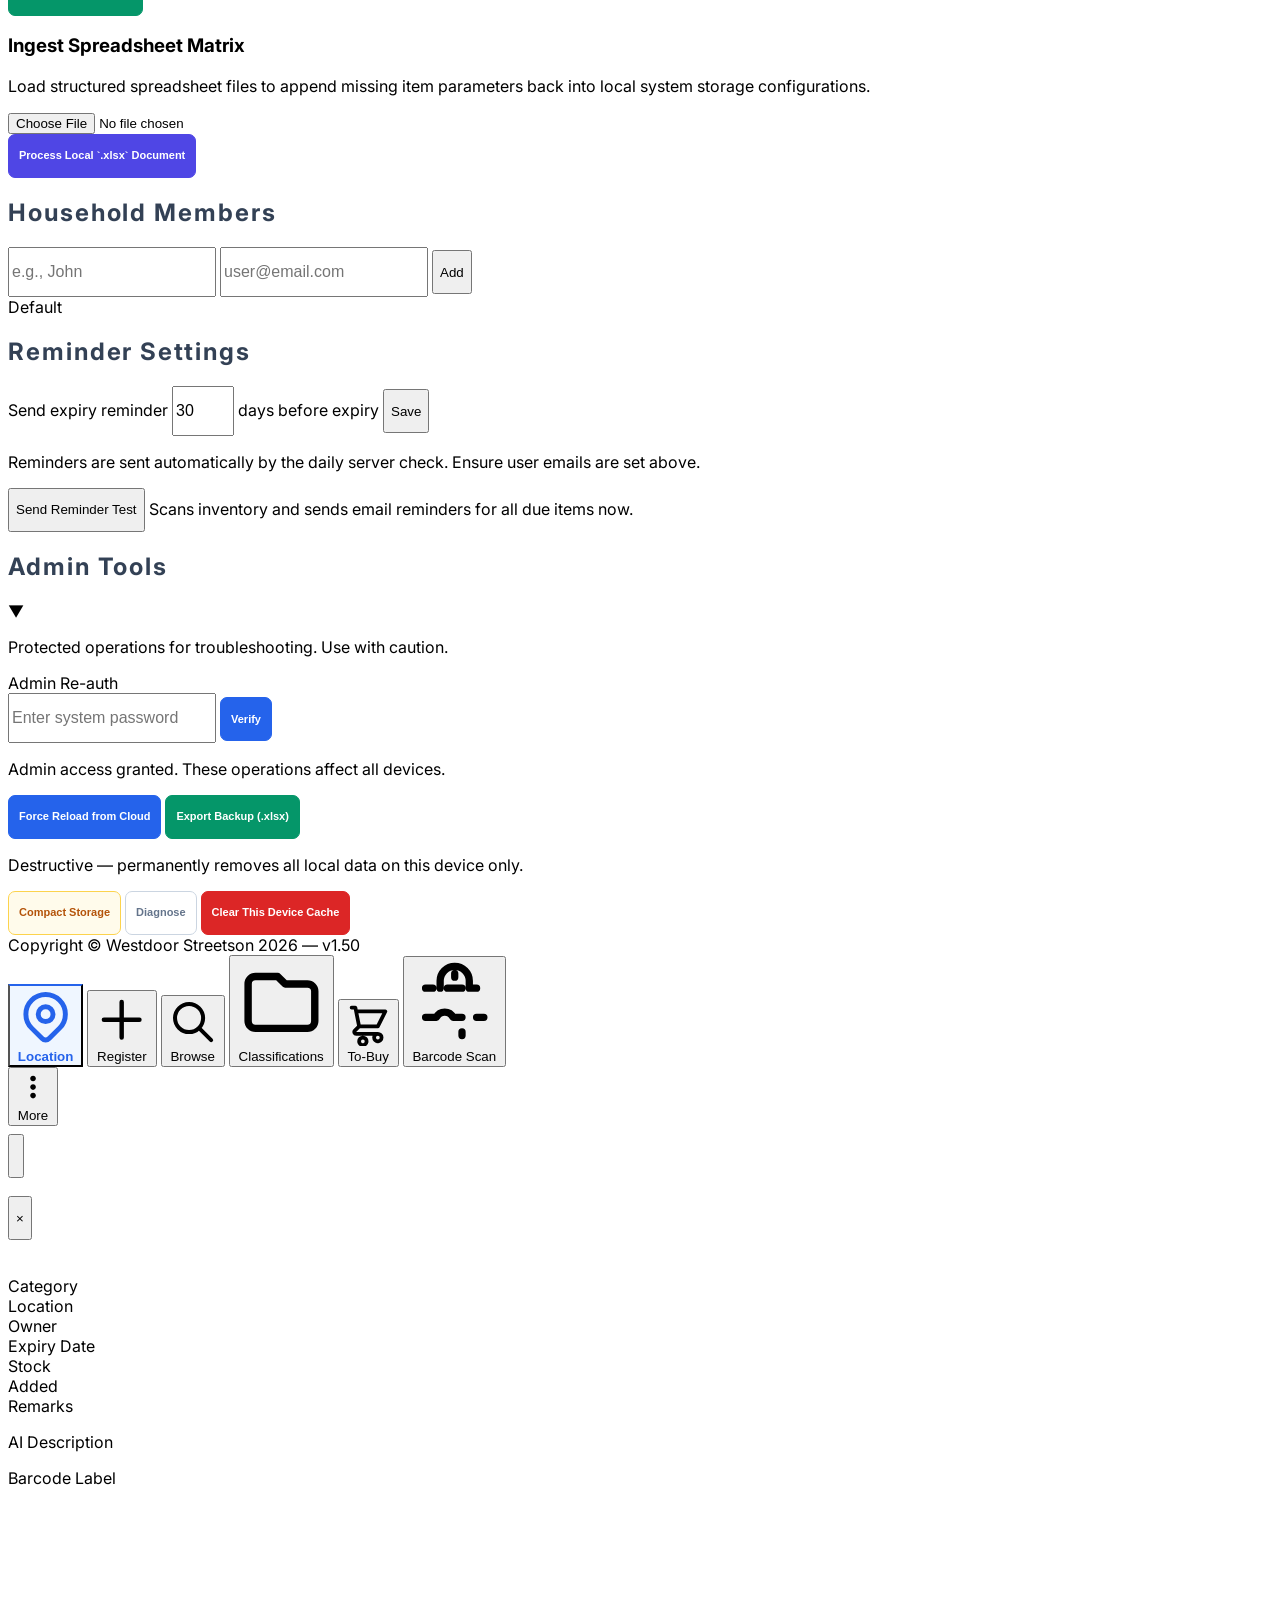
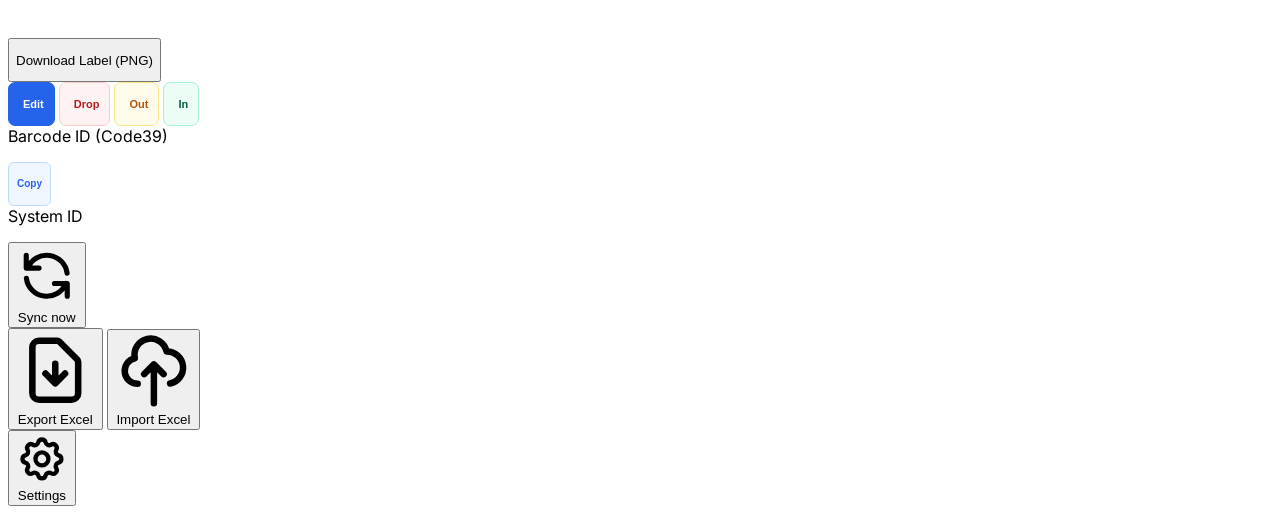
==== commit c1420296: "Add files via upload" ====
--- a/index.html
+++ b/index.html
@@ -528,6 +528,19 @@
                 </div>
             </div>
 
+            <!-- Mobile sort control -->
+            <div class="flex items-center gap-2 px-3 pt-2 pb-1 md:hidden">
+                <label class="text-[10px] font-semibold text-slate-400 uppercase tracking-wider whitespace-nowrap">Sort</label>
+                <select id="mobileSortSelect" onchange="onMobileSortChange()" class="text-xs border border-slate-300 rounded-lg px-2 py-1.5 flex-1 focus:ring-2 focus:ring-blue-500 outline-none bg-white">
+                    <option value="name">Name</option>
+                    <option value="category">Category</option>
+                    <option value="location">Location</option>
+                    <option value="owner">Owner</option>
+                    <option value="created">Date Added</option>
+                </select>
+                <button id="mobileSortDirBtn" onclick="onMobileSortDirToggle()" class="text-[10px] font-semibold px-2 py-1.5 rounded-lg border border-slate-300 bg-white text-slate-600 hover:bg-slate-50 transition-colors whitespace-nowrap min-w-[40px]">▲ Asc</button>
+            </div>
+
             <div class="bg-white rounded-xl border border-slate-200 shadow-sm">
                 <div class="overflow-x-auto max-h-[60vh] overflow-y-auto hidden md:block">
                     <table class="w-full text-left border-collapse min-w-[800px]">
--- a/style.css
+++ b/style.css
@@ -240,7 +240,8 @@
 /* ===== Toast Notification System ===== */
 #syncToast {
     position: fixed;
-    top: 16px;
+    top: constant(safe-area-inset-top, 16px);
+    top: calc(16px + env(safe-area-inset-top, 0px));
     left: 50%;
     transform: translateX(-50%) translateY(-120px);
     z-index: 9999;
@@ -276,6 +277,12 @@
     background: #fef2f2;
     color: #b91c1c;
     border: 1px solid #fecaca;
+}
+
+/* Keep offline banner content below iOS safe area / Dynamic Island */
+#syncOfflineBanner {
+    padding-top: constant(safe-area-inset-top, 0.5rem);
+    padding-top: calc(0.5rem + env(safe-area-inset-top, 0px));
 }
 
 /* Toast spinner */
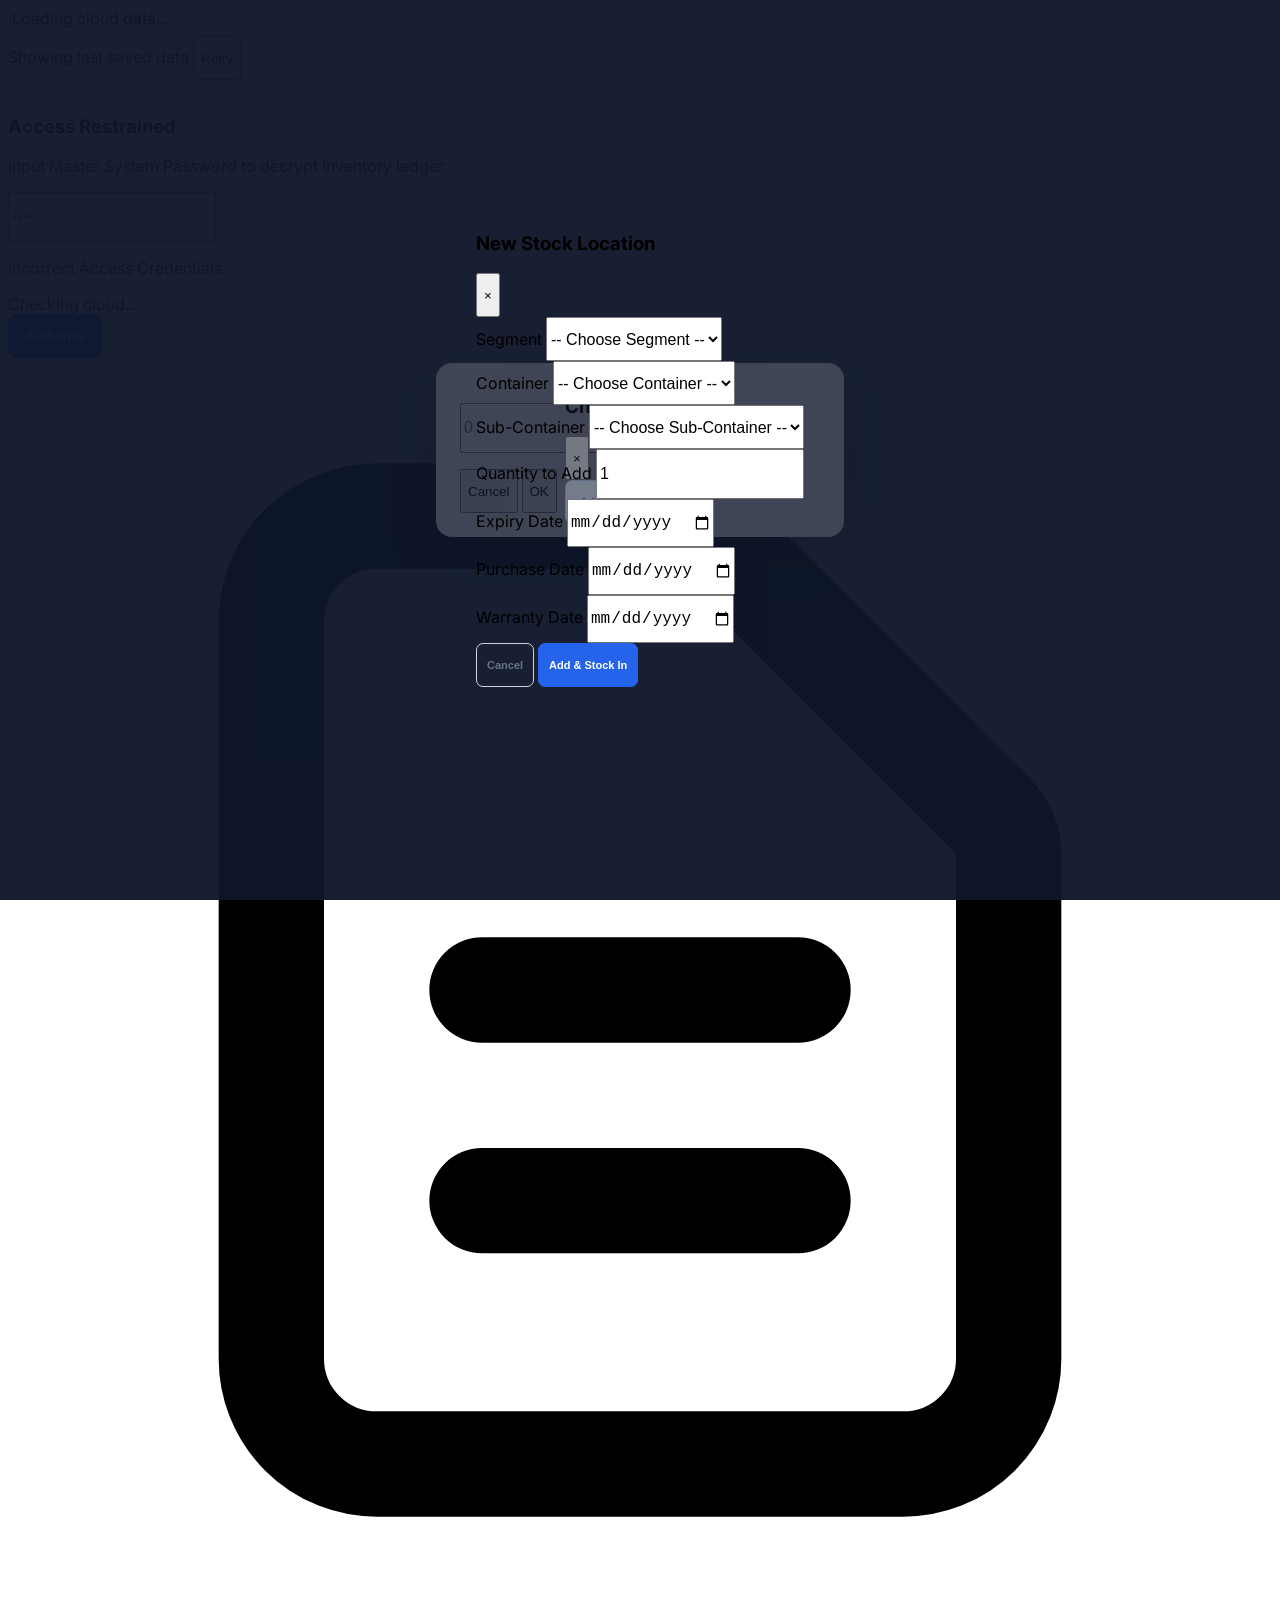
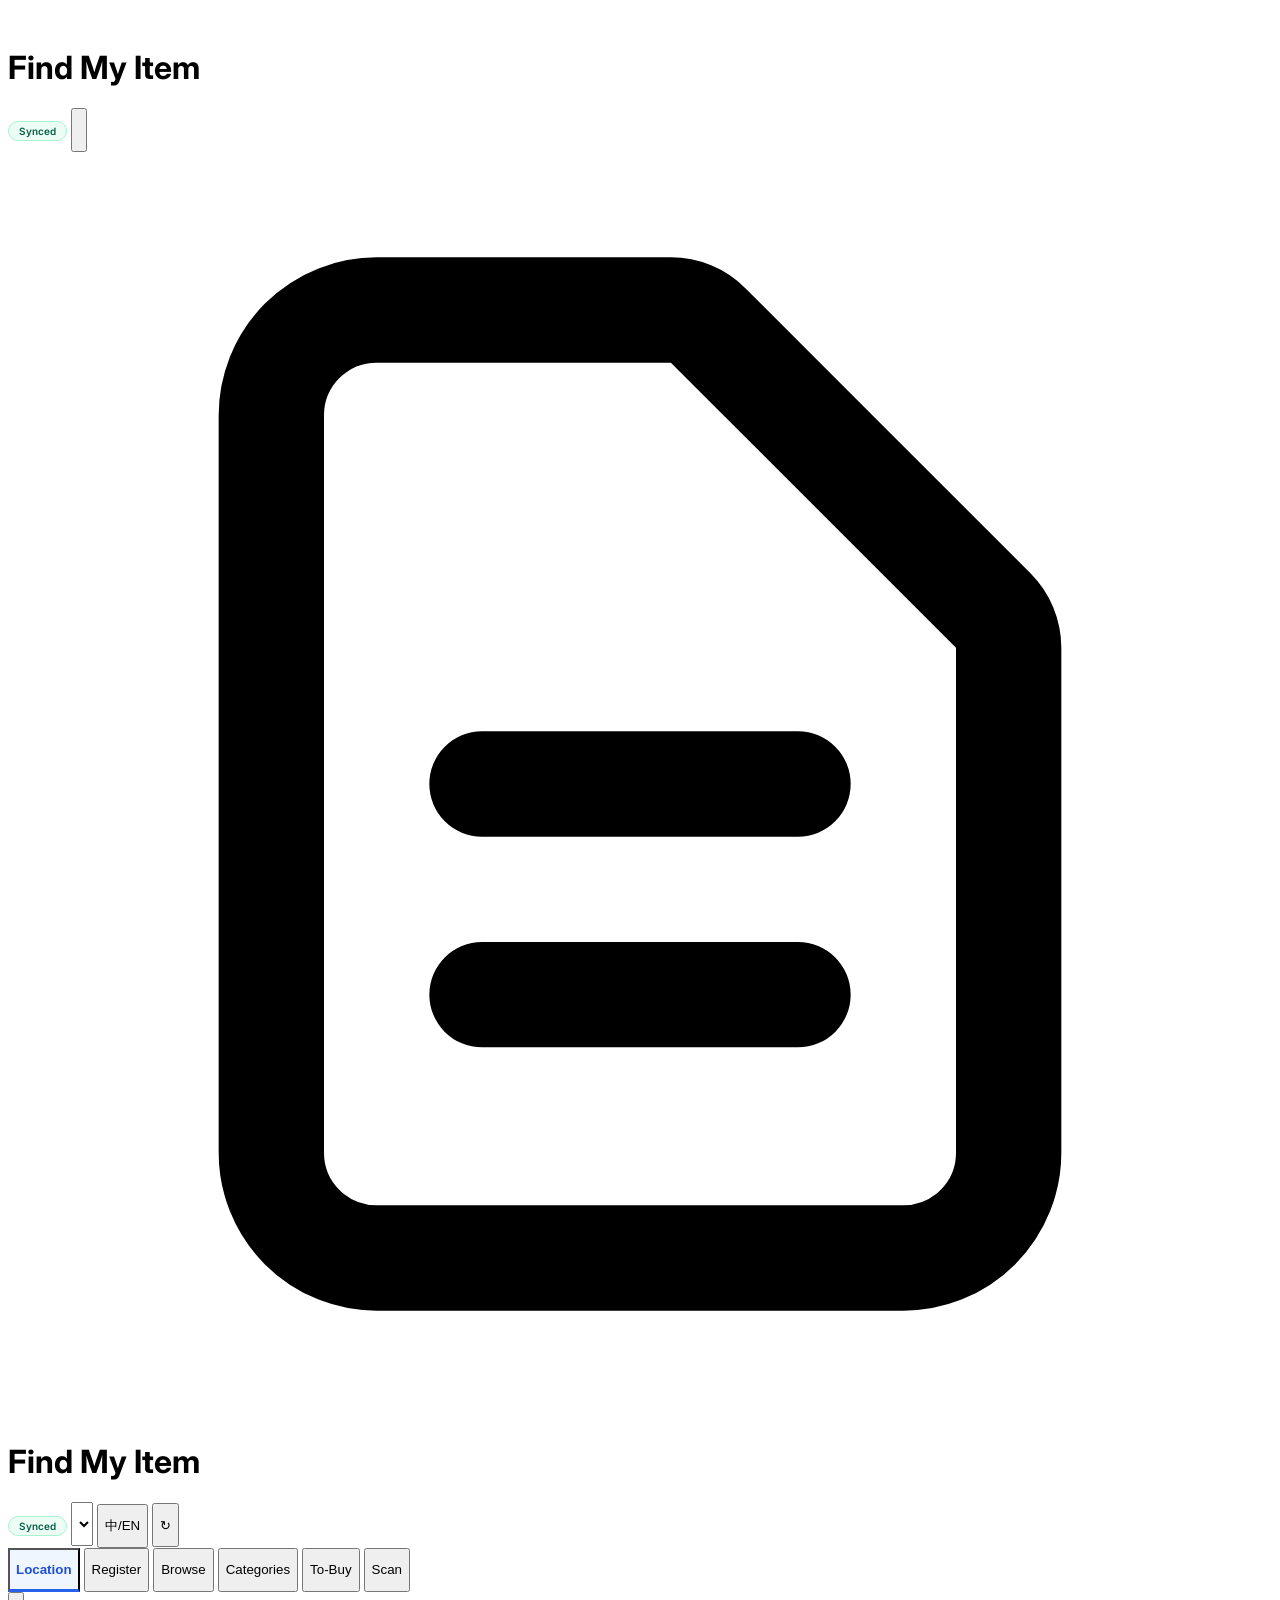
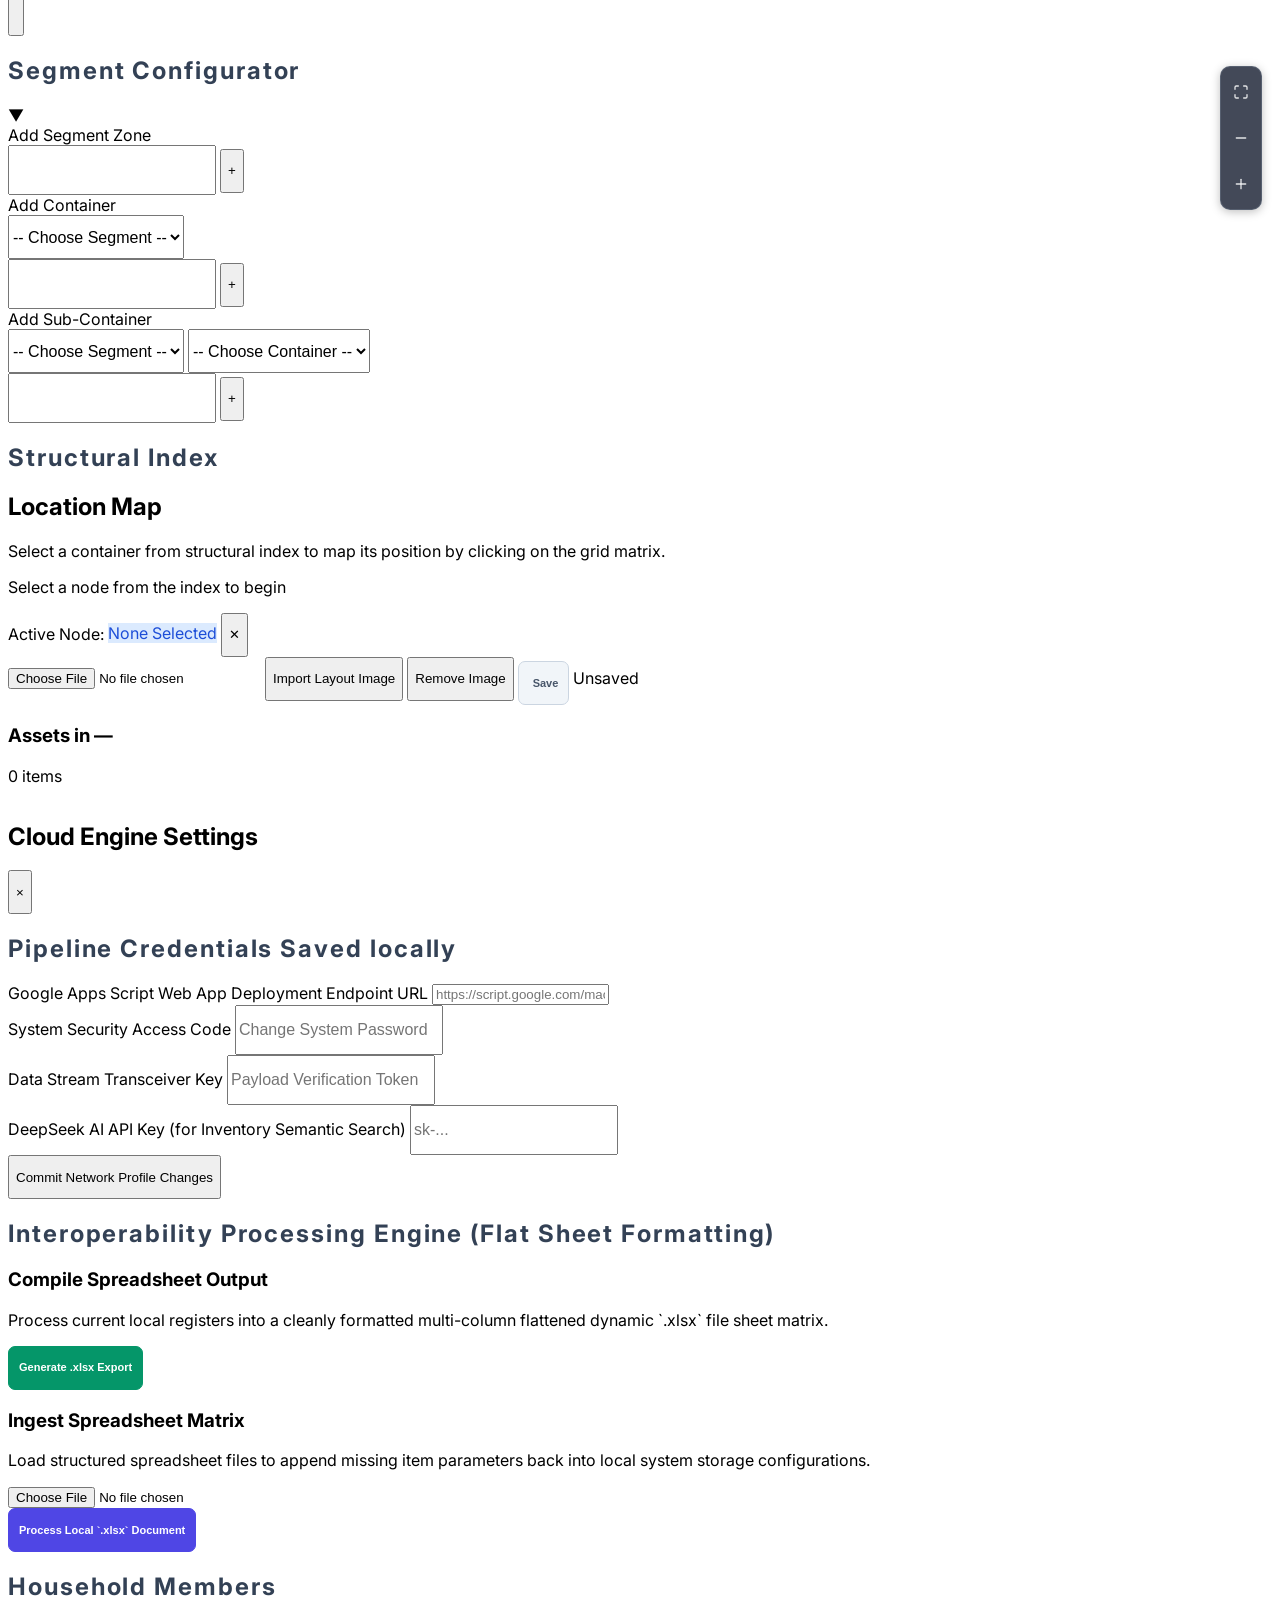
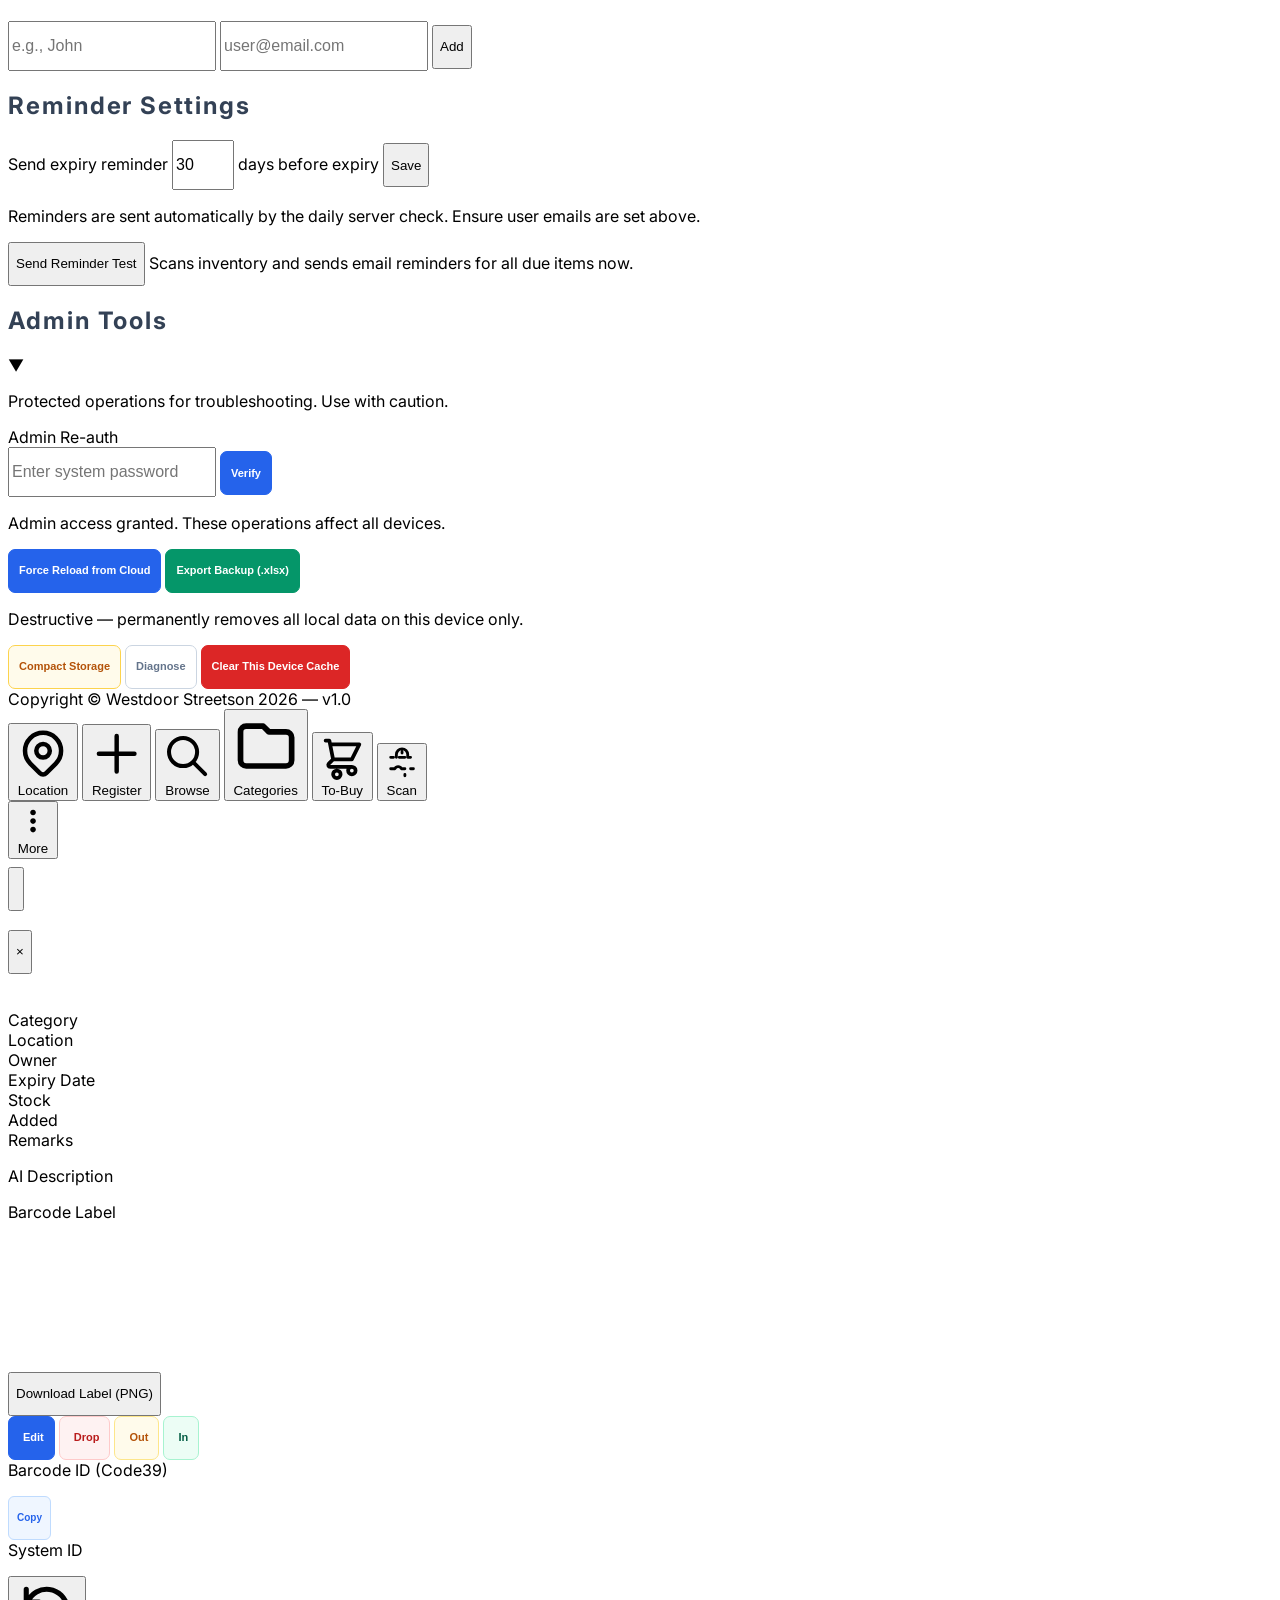
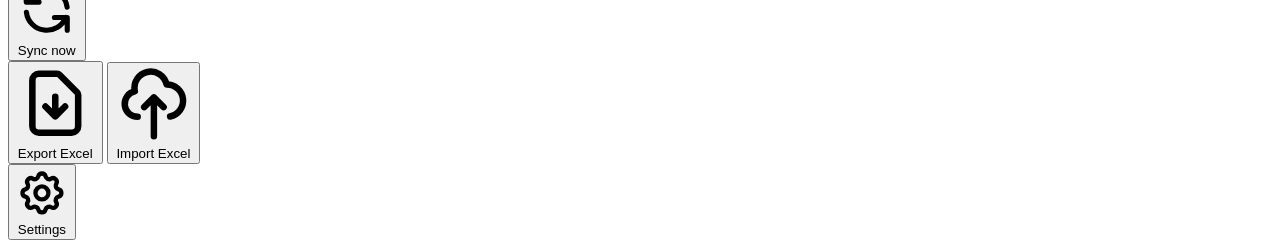
==== commit 40f87fc3: "Add files via upload" ====
--- a/index.html
+++ b/index.html
@@ -814,6 +814,7 @@
         </div>
     </nav>
 
+    <script src="sync-core.js?v=1"></script>
     <script src="app.js?v=10"></script>
 
     <button id="btnFab" onclick="quickAddAsset()" class="fixed right-6 w-14 h-14 bg-blue-600 hover:bg-blue-700 text-white rounded-full shadow-xl flex items-center justify-center z-50 transition-transform hover:scale-110 active:scale-95" style="bottom: calc(env(safe-area-inset-bottom, 0px) + 72px);" title="Quick Add Asset">
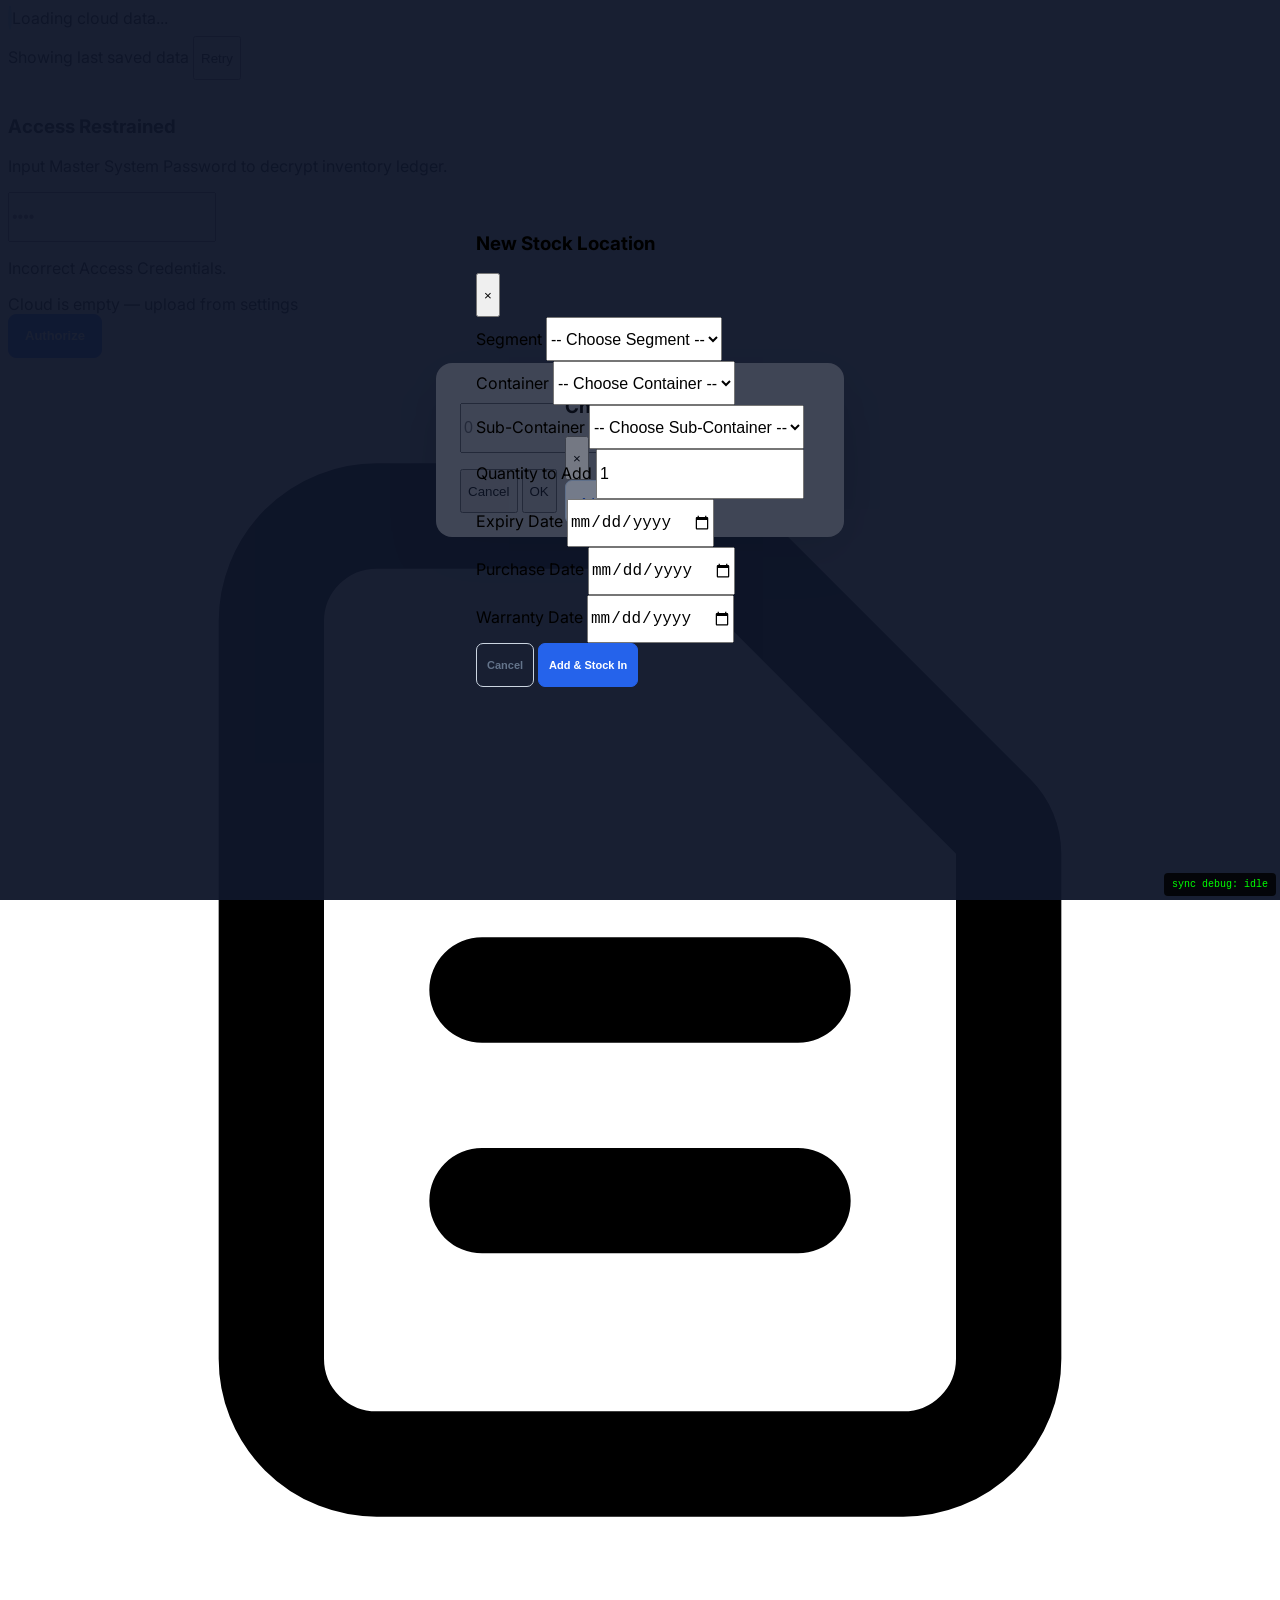
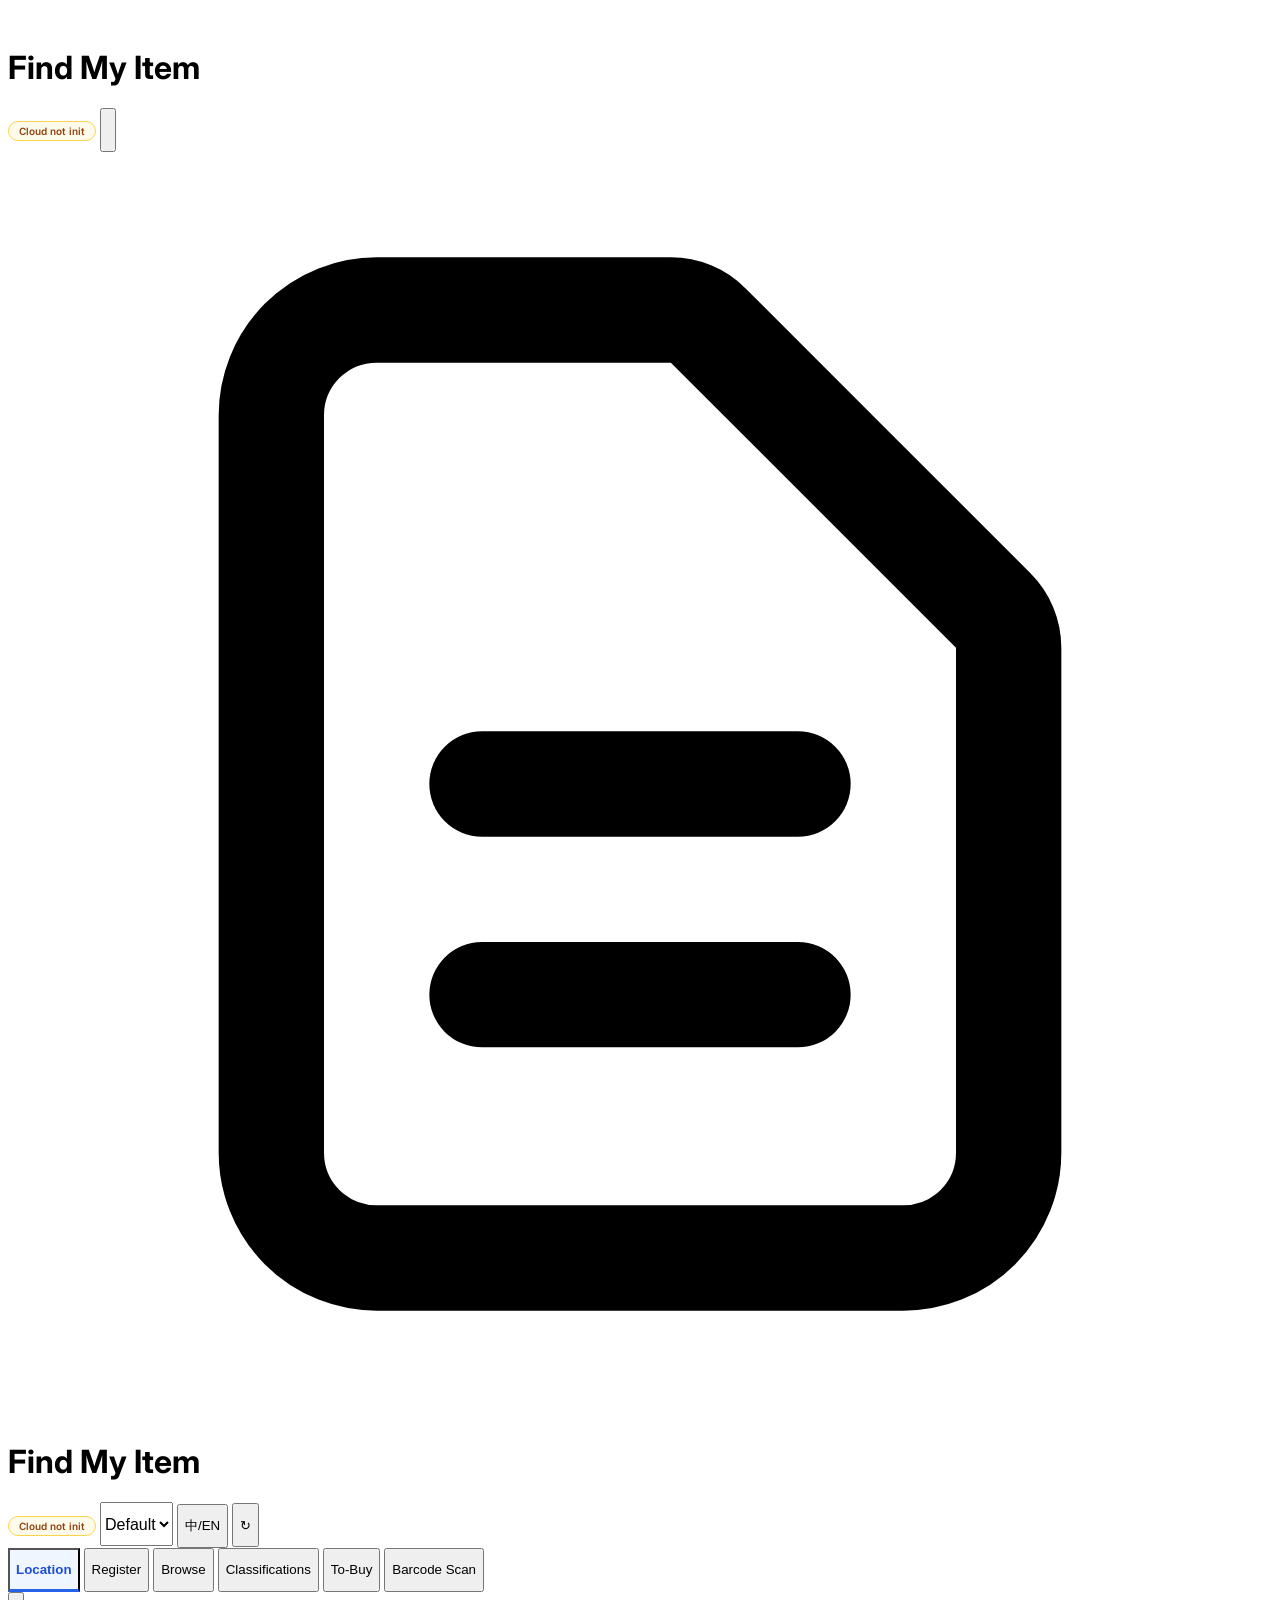
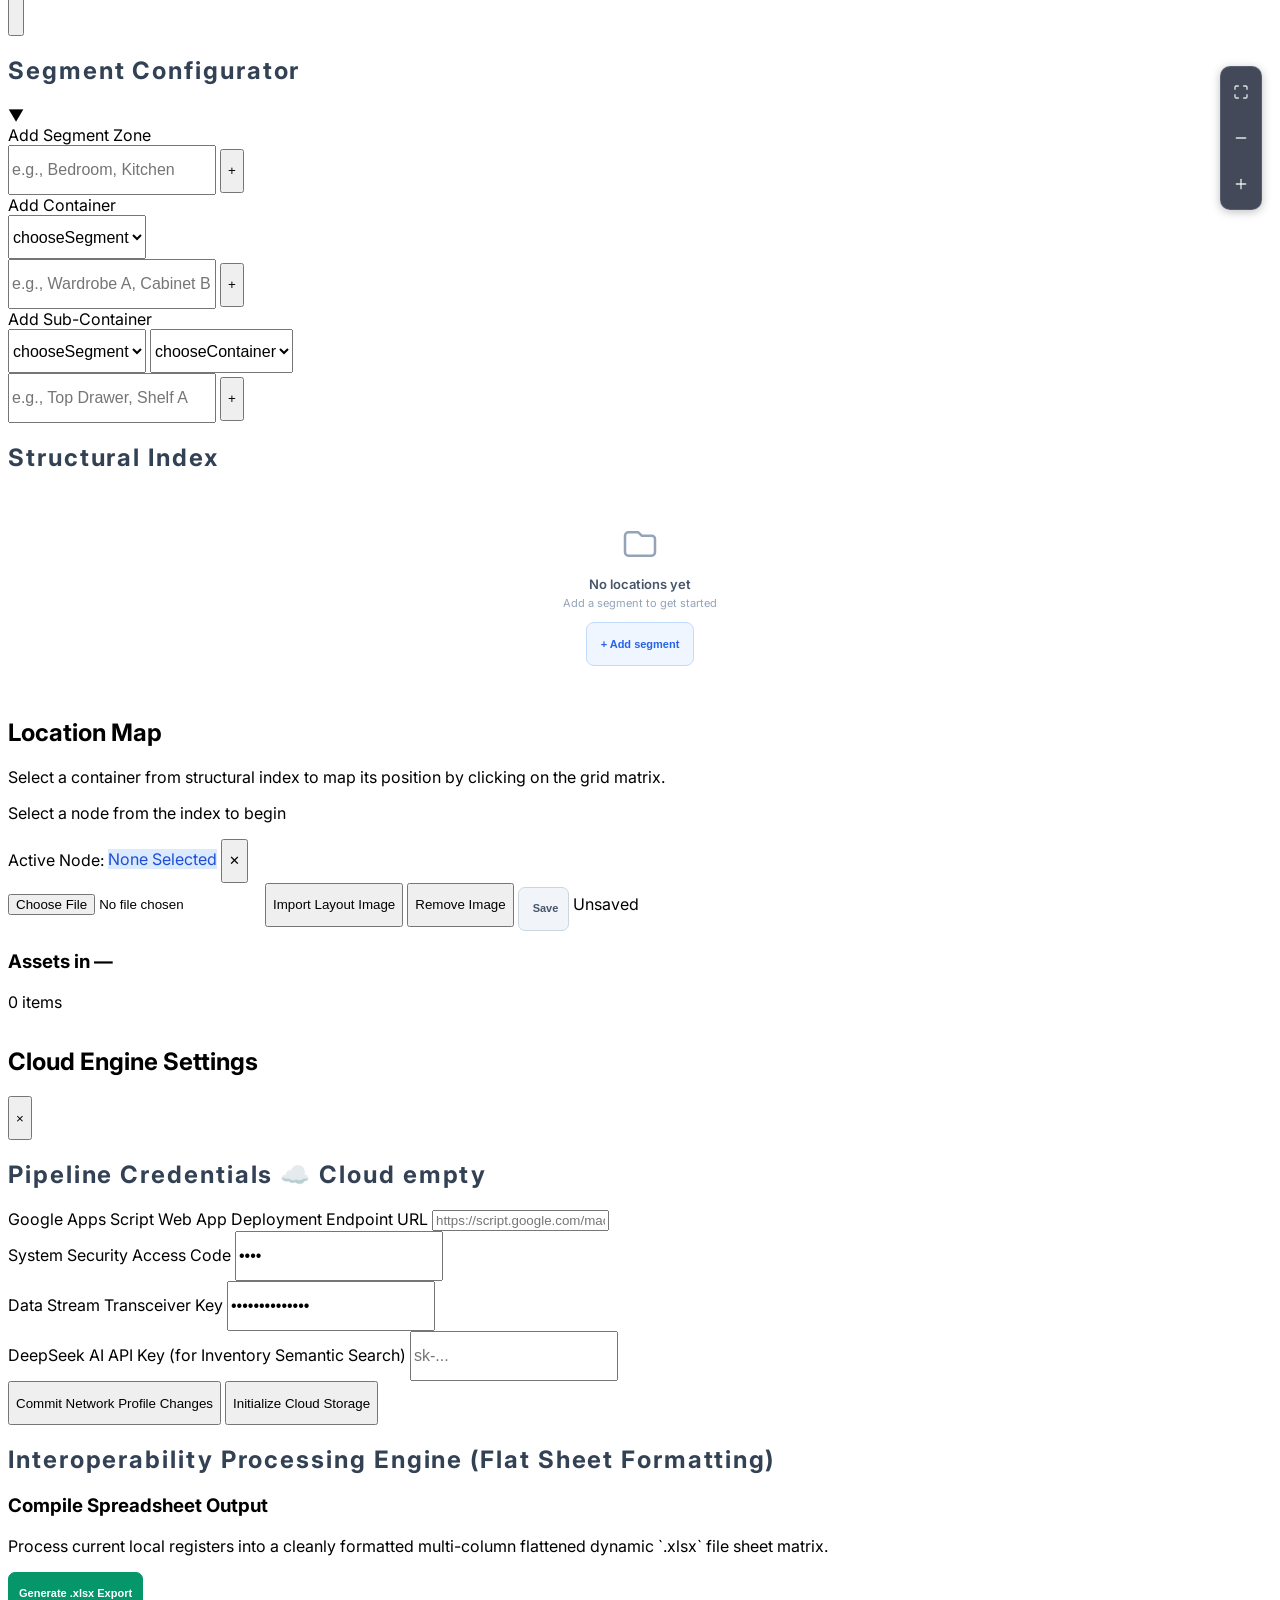
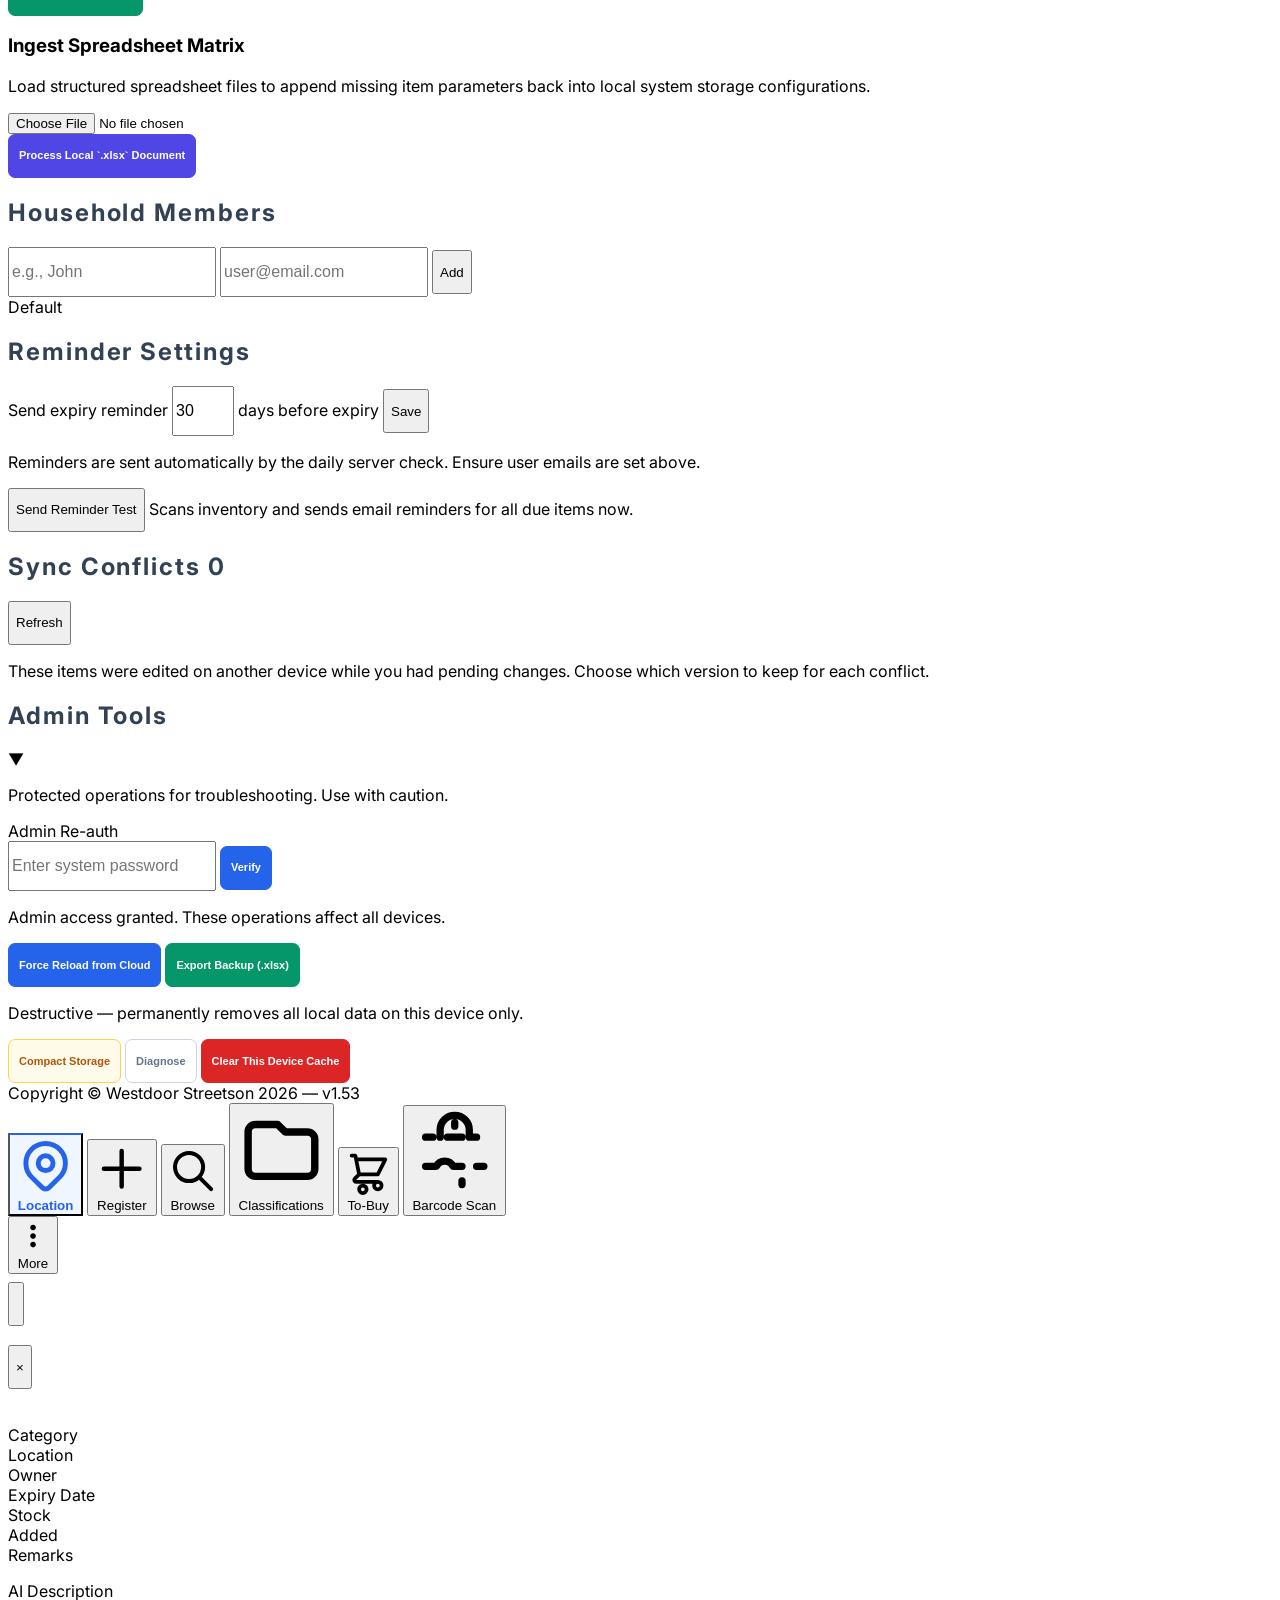
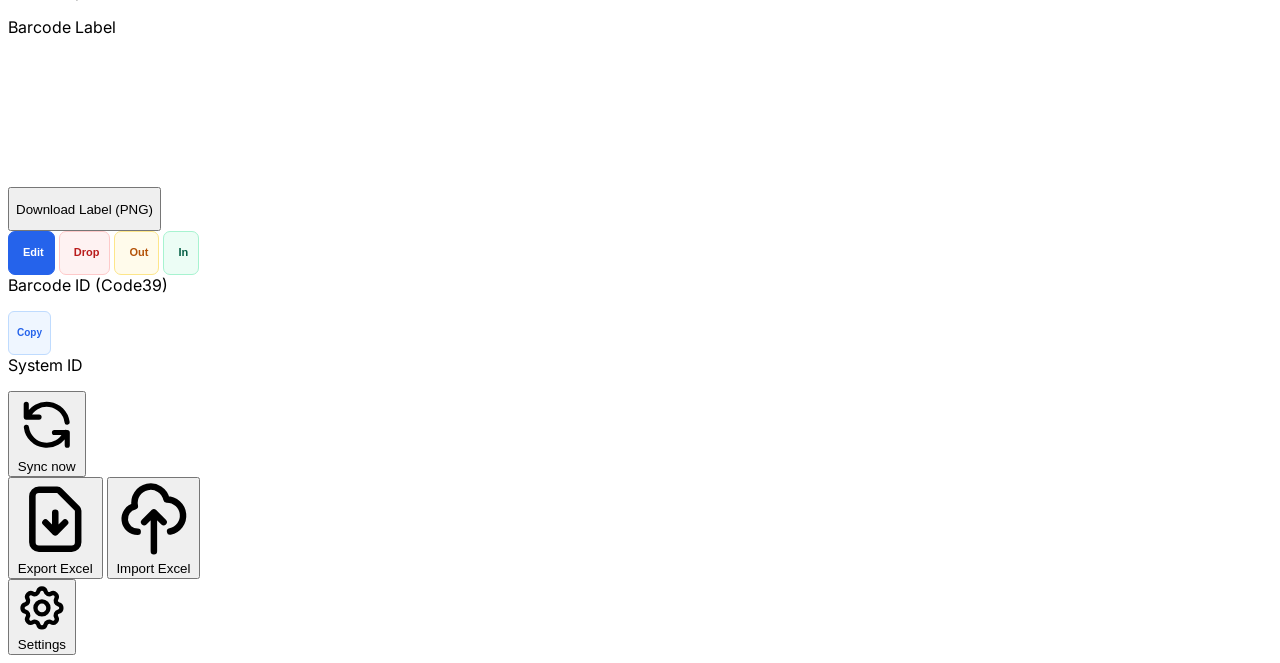
==== commit ba08b0ab: "Add files via upload" ====
--- a/index.html
+++ b/index.html
@@ -145,7 +145,7 @@
                 <h1 class="text-sm font-bold tracking-tight text-slate-900 truncate" data-i18n="appTitle">Find My Item</h1>
             </div>
             <div class="flex items-center gap-1.5 flex-shrink-0">
-                <span id="syncStatusPillMobile" class="sync-pill pill-synced text-[10px]" onclick="if(this.classList.contains('pill-pending')||this.classList.contains('pill-offline')||this.classList.contains('pill-conflict'))bootSyncManager()" title="Tap to sync">Synced</span>
+                <span id="syncStatusPillMobile" class="sync-pill pill-synced text-[10px]" onclick="if(this.classList.contains('pill-pending')||this.classList.contains('pill-offline'))bootSyncManager();if(this.classList.contains('pill-conflict'))openCloudSettings()" title="Tap to sync">Synced</span>
                 <button onclick="toggleOverflowMenu(event, this)" class="h-8 w-8 flex items-center justify-center rounded-lg hover:bg-slate-100 transition-colors flex-shrink-0" aria-label="Menu">
                     <svg class="h-5 w-5 text-slate-600" fill="currentColor" viewBox="0 0 24 24"><path d="M12 8c1.1 0 2-.9 2-2s-.9-2-2-2-2 .9-2 2 .9 2 2 2zm0 2c-1.1 0-2 .9-2 2s.9 2 2 2 2-.9 2-2-.9-2-2-2zm0 6c-1.1 0-2 .9-2 2s.9 2 2 2 2-.9 2-2-.9-2-2-2z"/></svg>
                 </button>
@@ -162,7 +162,7 @@
                 <h1 class="text-sm font-bold tracking-tight text-slate-900 truncate" data-i18n="appTitle">Find My Item</h1>
             </div>
             <div class="flex items-center gap-2 flex-shrink-0">
-                <span id="syncStatusPill" class="sync-pill pill-synced" onclick="if(this.classList.contains('pill-pending')||this.classList.contains('pill-offline')||this.classList.contains('pill-conflict'))bootSyncManager()" title="Tap to sync">Synced</span>
+                <span id="syncStatusPill" class="sync-pill pill-synced" onclick="if(this.classList.contains('pill-pending')||this.classList.contains('pill-offline'))bootSyncManager();if(this.classList.contains('pill-conflict'))openCloudSettings()" title="Tap to sync">Synced</span>
                 <select id="headerUserSelect" onchange="switchCurrentUser(this.value)" class="text-xs border border-slate-200 rounded-md px-2 py-1.5 focus:ring-2 focus:ring-blue-500 outline-none bg-slate-50 text-slate-700 font-medium max-w-[100px]"></select>
                 <button onclick="switchLanguage(appState.language==='en'?'zh-Hant':'en')" class="text-[10px] bg-slate-100 hover:bg-slate-200 border border-slate-200 rounded-md px-2 py-1.5 text-slate-600 font-medium transition-colors flex-shrink-0">中/EN</button>
                 <button id="btnHeaderSyncNow" onclick="bootSyncManager()" title="Sync from Google Sheet" class="btn-sync-refresh text-[10px] bg-blue-50 hover:bg-blue-100 border border-blue-200 rounded-md px-2 py-1.5 text-blue-600 font-medium transition-colors flex-shrink-0"><span>↻</span></button>
@@ -595,6 +595,7 @@
                             <input type="password" id="settingDeepSeekApiKey" placeholder="sk-..." class="w-full text-sm border border-slate-300 rounded-lg px-3 py-2.5 focus:ring-2 focus:ring-blue-500 outline-none font-mono">
                         </div>
                         <button onclick="commitCloudSystemCredentials()" class="w-full sm:w-auto bg-slate-900 hover:bg-slate-800 text-white text-xs font-bold px-4 py-2.5 rounded-lg transition-colors">Commit Network Profile Changes</button>
+                        <button onclick="triggerBootstrapUpload()" id="btnBootstrapCloud" class="w-full sm:w-auto bg-emerald-600 hover:bg-emerald-700 text-white text-xs font-bold px-4 py-2.5 rounded-lg transition-colors ml-2 hidden" title="Upload all local data to initialize empty cloud storage">Initialize Cloud Storage</button>
                     </div>
                 </div>
 
@@ -642,6 +643,15 @@
                         <button onclick="triggerReminderCheckNow()" class="bg-blue-600 hover:bg-blue-700 text-white text-xs font-medium px-4 py-2 rounded-lg transition-colors shadow-sm">Send Reminder Test</button>
                         <span class="text-[10px] text-slate-400">Scans inventory and sends email reminders for all due items now.</span>
                     </div>
+                </div>
+
+                <div id="conflictResolutionPanel" class="bg-white p-5 rounded-xl border border-amber-300 bg-amber-50/30 shadow-sm hidden">
+                    <div class="flex justify-between items-center mb-3">
+                        <h2 class="text-sm font-bold uppercase tracking-wider text-amber-600">Sync Conflicts <span id="conflictCountBadge" class="text-[10px] bg-amber-100 text-amber-700 px-2 py-0.5 rounded-full font-bold ml-2">0</span></h2>
+                        <button onclick="refreshConflictList()" class="text-[10px] text-amber-600 hover:text-amber-800 font-medium">Refresh</button>
+                    </div>
+                    <p class="text-xs text-slate-500 mb-3">These items were edited on another device while you had pending changes. Choose which version to keep for each conflict.</p>
+                    <div id="conflictListContainer" class="space-y-2 max-h-64 overflow-y-auto"></div>
                 </div>
 
                 <div class="bg-white p-5 rounded-xl border border-red-200 bg-red-50/30 shadow-sm">
@@ -814,8 +824,8 @@
         </div>
     </nav>
 
-    <script src="sync-core.js?v=1"></script>
-    <script src="app.js?v=10"></script>
+    <script src="sync-core.js?v=3"></script>
+    <script src="app.js?v=12"></script>
 
     <button id="btnFab" onclick="quickAddAsset()" class="fixed right-6 w-14 h-14 bg-blue-600 hover:bg-blue-700 text-white rounded-full shadow-xl flex items-center justify-center z-50 transition-transform hover:scale-110 active:scale-95" style="bottom: calc(env(safe-area-inset-bottom, 0px) + 72px);" title="Quick Add Asset">
         <svg xmlns="http://www.w3.org/2000/svg" class="h-7 w-7" fill="none" viewBox="0 0 24 24" stroke="currentColor" stroke-width="2.5"><path stroke-linecap="round" stroke-linejoin="round" d="M12 4v16m8-8H4"/></svg>
